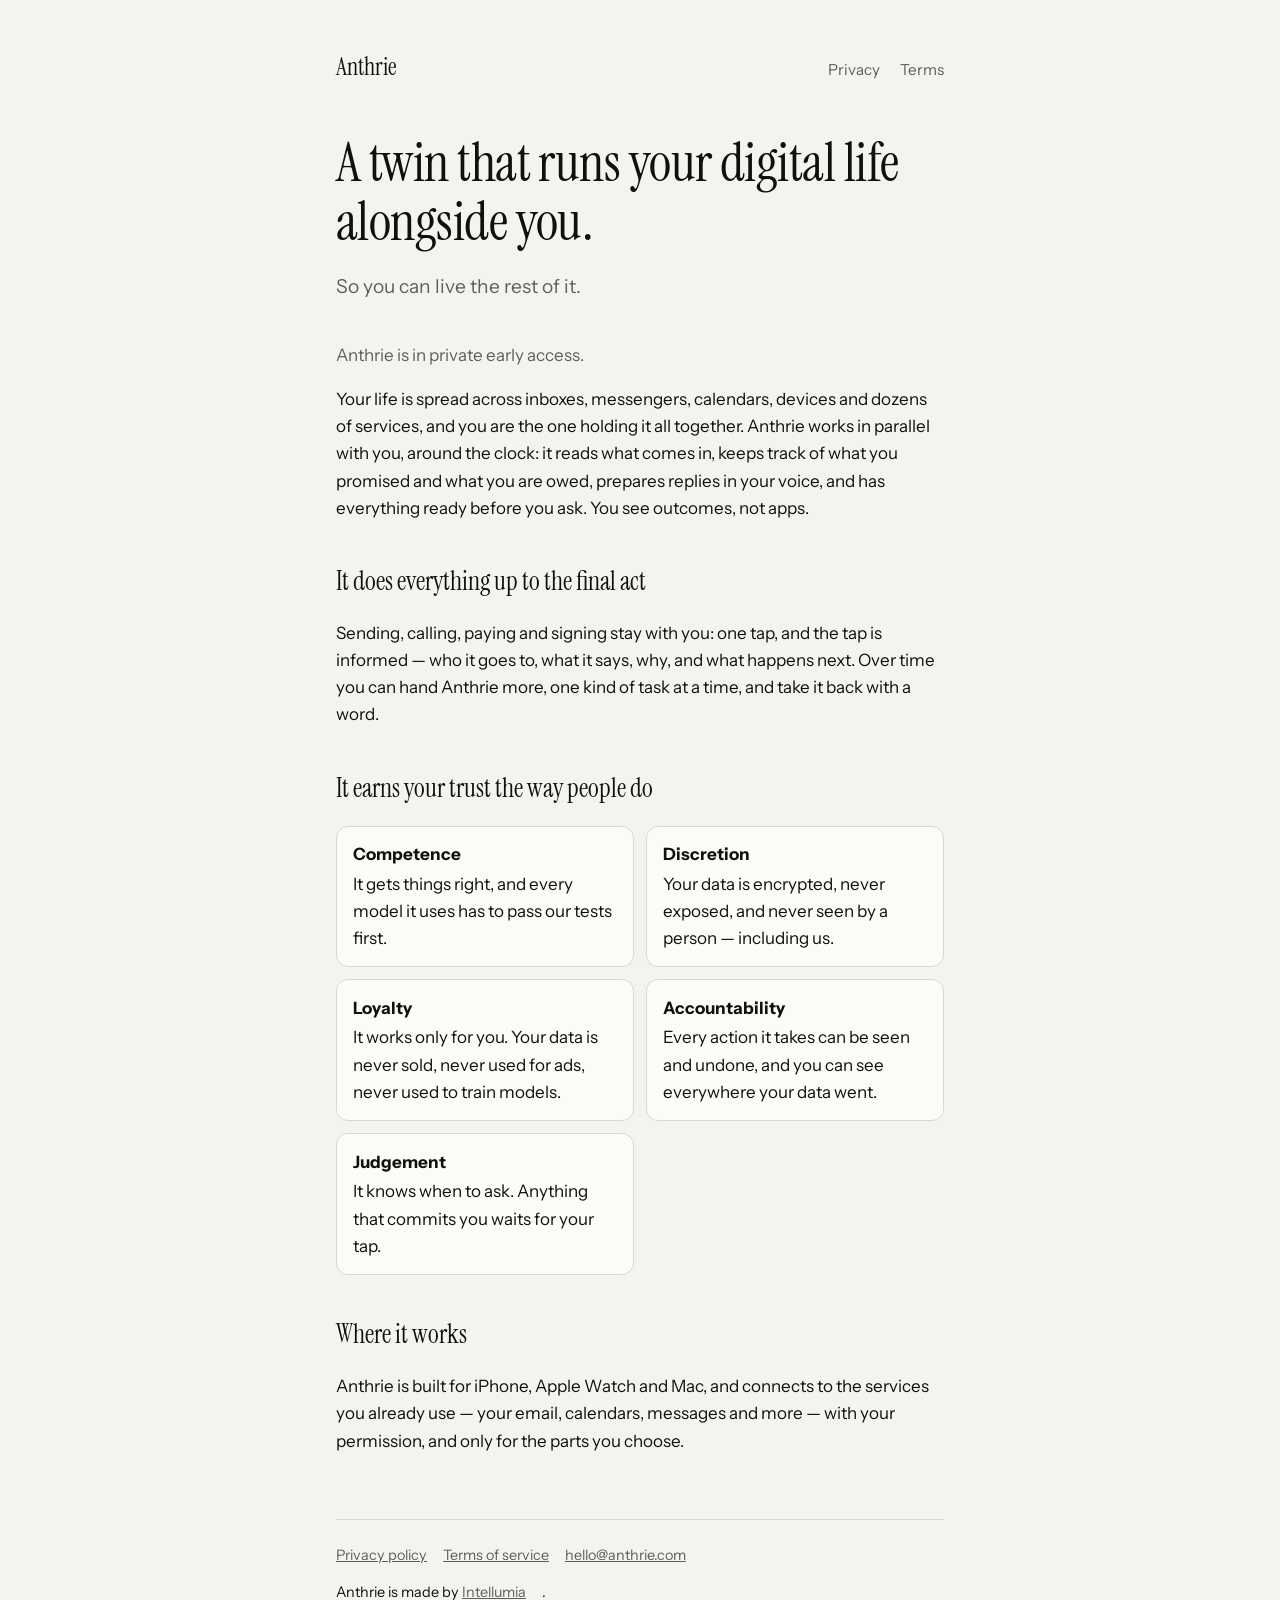
==== index.html @ 7c39e293 "anthrie.com: homepage, privacy policy and terms" ====
<!doctype html>
<html lang="en">
<head>
  <meta charset="utf-8">
  <meta name="viewport" content="width=device-width, initial-scale=1">
  <title>Anthrie</title>
  <meta name="description" content="Anthrie is a personal twin that runs your digital life alongside you, so you can live the rest of it.">
  <link rel="preconnect" href="https://fonts.googleapis.com">
  <link rel="preconnect" href="https://fonts.gstatic.com" crossorigin>
  <link href="https://fonts.googleapis.com/css2?family=Instrument+Sans:ital,wght@0,400..700;1,400..700&family=Instrument+Serif:ital@0;1&display=swap" rel="stylesheet">
  <link rel="stylesheet" href="style.css">
</head>
<body>
  <div class="wrap">
    <header class="site">
      <a class="name" href="/">Anthrie</a>
      <nav><a href="privacy.html">Privacy</a><a href="terms.html">Terms</a></nav>
    </header>

    <h1>A twin that runs your digital life alongside you.</h1>
    <p class="lede">So you can live the rest of it.</p>
    <p class="muted">Anthrie is in private early access.</p>

    <p>Your life is spread across inboxes, messengers, calendars, devices and dozens of services, and you are the one
      holding it all together. Anthrie works in parallel with you, around the clock: it reads what comes in, keeps track
      of what you promised and what you are owed, prepares replies in your voice, and has everything ready before you
      ask. You see outcomes, not apps.</p>

    <h2>It does everything up to the final act</h2>
    <p>Sending, calling, paying and signing stay with you: one tap, and the tap is informed — who it goes to, what it
      says, why, and what happens next. Over time you can hand Anthrie more, one kind of task at a time, and take it back
      with a word.</p>

    <h2>It earns your trust the way people do</h2>
    <ul class="pillars">
      <li><b>Competence</b>It gets things right, and every model it uses has to pass our tests first.</li>
      <li><b>Discretion</b>Your data is encrypted, never exposed, and never seen by a person — including us.</li>
      <li><b>Loyalty</b>It works only for you. Your data is never sold, never used for ads, never used to train models.</li>
      <li><b>Accountability</b>Every action it takes can be seen and undone, and you can see everywhere your data went.</li>
      <li><b>Judgement</b>It knows when to ask. Anything that commits you waits for your tap.</li>
    </ul>

    <h2>Where it works</h2>
    <p>Anthrie is built for iPhone, Apple Watch and Mac, and connects to the services you already use — your email,
      calendars, messages and more — with your permission, and only for the parts you choose.</p>

    <footer>
      <a href="privacy.html">Privacy policy</a><a href="terms.html">Terms of service</a><a href="mailto:hello@anthrie.com">hello@anthrie.com</a>
      <p>Anthrie is made by <a href="https://intellumia.com">Intellumia</a>.</p>
    </footer>
  </div>
</body>
</html>
---- style.css ----
:root {
  /* Anthrie, endorsed by Intellumia: Intellumia's type and base (Instrument Serif and Sans, #f4f4ef on #101010),
     Anthrie's own calm accent — Intellumia's deep green, never its acid green or purple. */
  --bg: #f4f4ef;
  --text: #101010;
  --muted: #5e5e5e;
  --line: #d9d9d2;
  --accent: #365e00;
  --card: #fbfbf7;
  --measure: 40rem;
  --serif: "Instrument Serif", ui-serif, Georgia, serif;
  --sans: "Instrument Sans", ui-sans-serif, -apple-system, BlinkMacSystemFont, "Segoe UI", sans-serif;
}
@media (prefers-color-scheme: dark) {
  :root:not([data-theme="light"]) {
    --bg: #101010;
    --text: #f4f4ef;
    --muted: #a3a39c;
    --line: #2a2a27;
    --accent: #a9cf6b;
    --card: #181816;
  }
}
:root[data-theme="dark"] {
  --bg: #101010;
  --text: #f4f4ef;
  --muted: #a3a39c;
  --line: #2a2a27;
  --accent: #a9cf6b;
  --card: #181816;
}
* { box-sizing: border-box; }
html { -webkit-text-size-adjust: 100%; }
body {
  margin: 0;
  background: var(--bg);
  color: var(--text);
  font: 17px/1.6 var(--sans);
}
.wrap { max-width: var(--measure); margin: 0 auto; padding: 3rem 1rem 4rem; }
header.site { display: flex; justify-content: space-between; align-items: baseline; margin-bottom: 3rem; }
header.site a.name { font-family: var(--serif); font-size: 1.5rem; color: var(--text); text-decoration: none; }
nav a { color: var(--muted); text-decoration: none; margin-left: 1.25rem; font-size: 0.95rem; }
nav a:hover, a:hover { color: var(--accent); }
a { color: var(--accent); }
h1 { font-family: var(--serif); font-size: clamp(2.4rem, 7vw, 3.4rem); line-height: 1.08; letter-spacing: -0.01em; margin: 0 0 1rem; font-weight: 400; }
h2 { font-family: var(--serif); font-size: 1.6rem; margin: 2.5rem 0 0.6rem; font-weight: 400; }
h3 { font-size: 1.02rem; margin: 1.5rem 0 0.4rem; }
p, li { color: var(--text); }
.lede { font-size: 1.2rem; color: var(--muted); margin-bottom: 2.5rem; }
.muted { color: var(--muted); }
ul { padding-left: 1.2rem; }
li { margin: 0.35rem 0; }
.pillars { display: grid; gap: 0.75rem; margin: 1rem 0 0; padding: 0; list-style: none; }
.pillars li { background: var(--card); border: 1px solid var(--line); border-radius: 12px; padding: 0.9rem 1rem; margin: 0; }
.pillars b { display: block; margin-bottom: 0.15rem; }
.draft { border: 1px dashed var(--line); border-radius: 10px; padding: 0.75rem 1rem; color: var(--muted); font-size: 0.92rem; margin-bottom: 2rem; }
footer { margin-top: 4rem; padding-top: 1.5rem; border-top: 1px solid var(--line); color: var(--muted); font-size: 0.9rem; }
footer a { color: var(--muted); margin-right: 1rem; }
@media (min-width: 640px) { .pillars { grid-template-columns: 1fr 1fr; } }
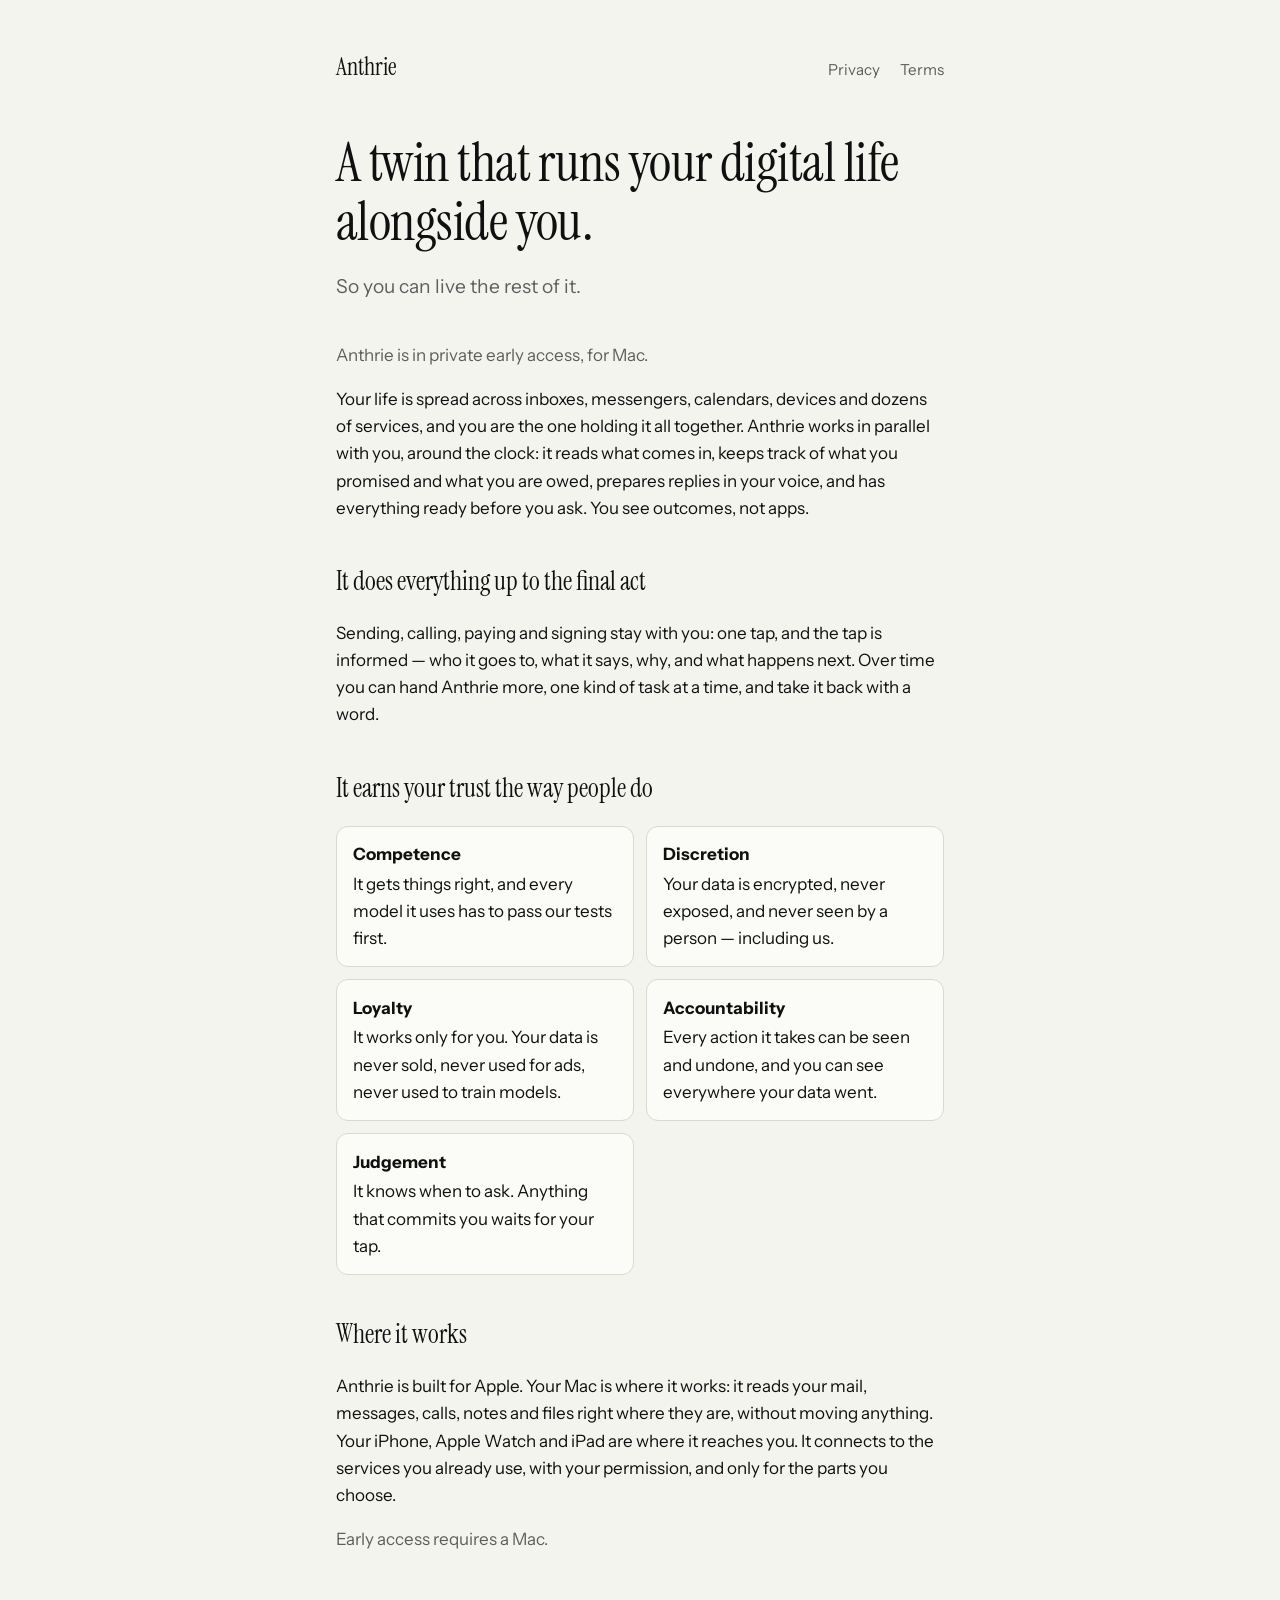
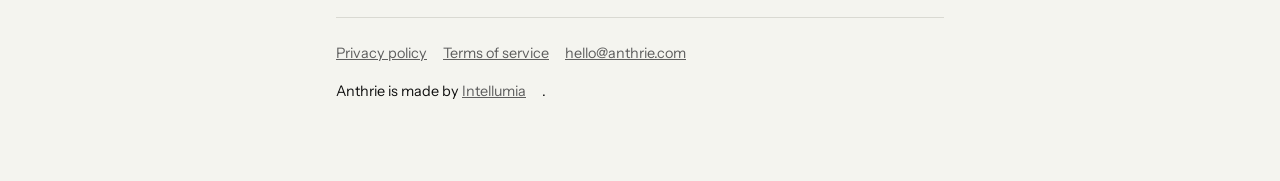
==== commit 0dc8ec31: "Mac first, iPad included, early access requires a Mac; the Data Protection Officer named" ====
--- a/index.html
+++ b/index.html
@@ -19,7 +19,7 @@
 
     <h1>A twin that runs your digital life alongside you.</h1>
     <p class="lede">So you can live the rest of it.</p>
-    <p class="muted">Anthrie is in private early access.</p>
+    <p class="muted">Anthrie is in private early access, for Mac.</p>
 
     <p>Your life is spread across inboxes, messengers, calendars, devices and dozens of services, and you are the one
       holding it all together. Anthrie works in parallel with you, around the clock: it reads what comes in, keeps track
@@ -41,8 +41,10 @@
     </ul>
 
     <h2>Where it works</h2>
-    <p>Anthrie is built for iPhone, Apple Watch and Mac, and connects to the services you already use — your email,
-      calendars, messages and more — with your permission, and only for the parts you choose.</p>
+    <p>Anthrie is built for Apple. Your Mac is where it works: it reads your mail, messages, calls, notes and files right
+      where they are, without moving anything. Your iPhone, Apple Watch and iPad are where it reaches you. It connects to
+      the services you already use, with your permission, and only for the parts you choose.</p>
+    <p class="muted">Early access requires a Mac.</p>
 
     <footer>
       <a href="privacy.html">Privacy policy</a><a href="terms.html">Terms of service</a><a href="mailto:hello@anthrie.com">hello@anthrie.com</a>
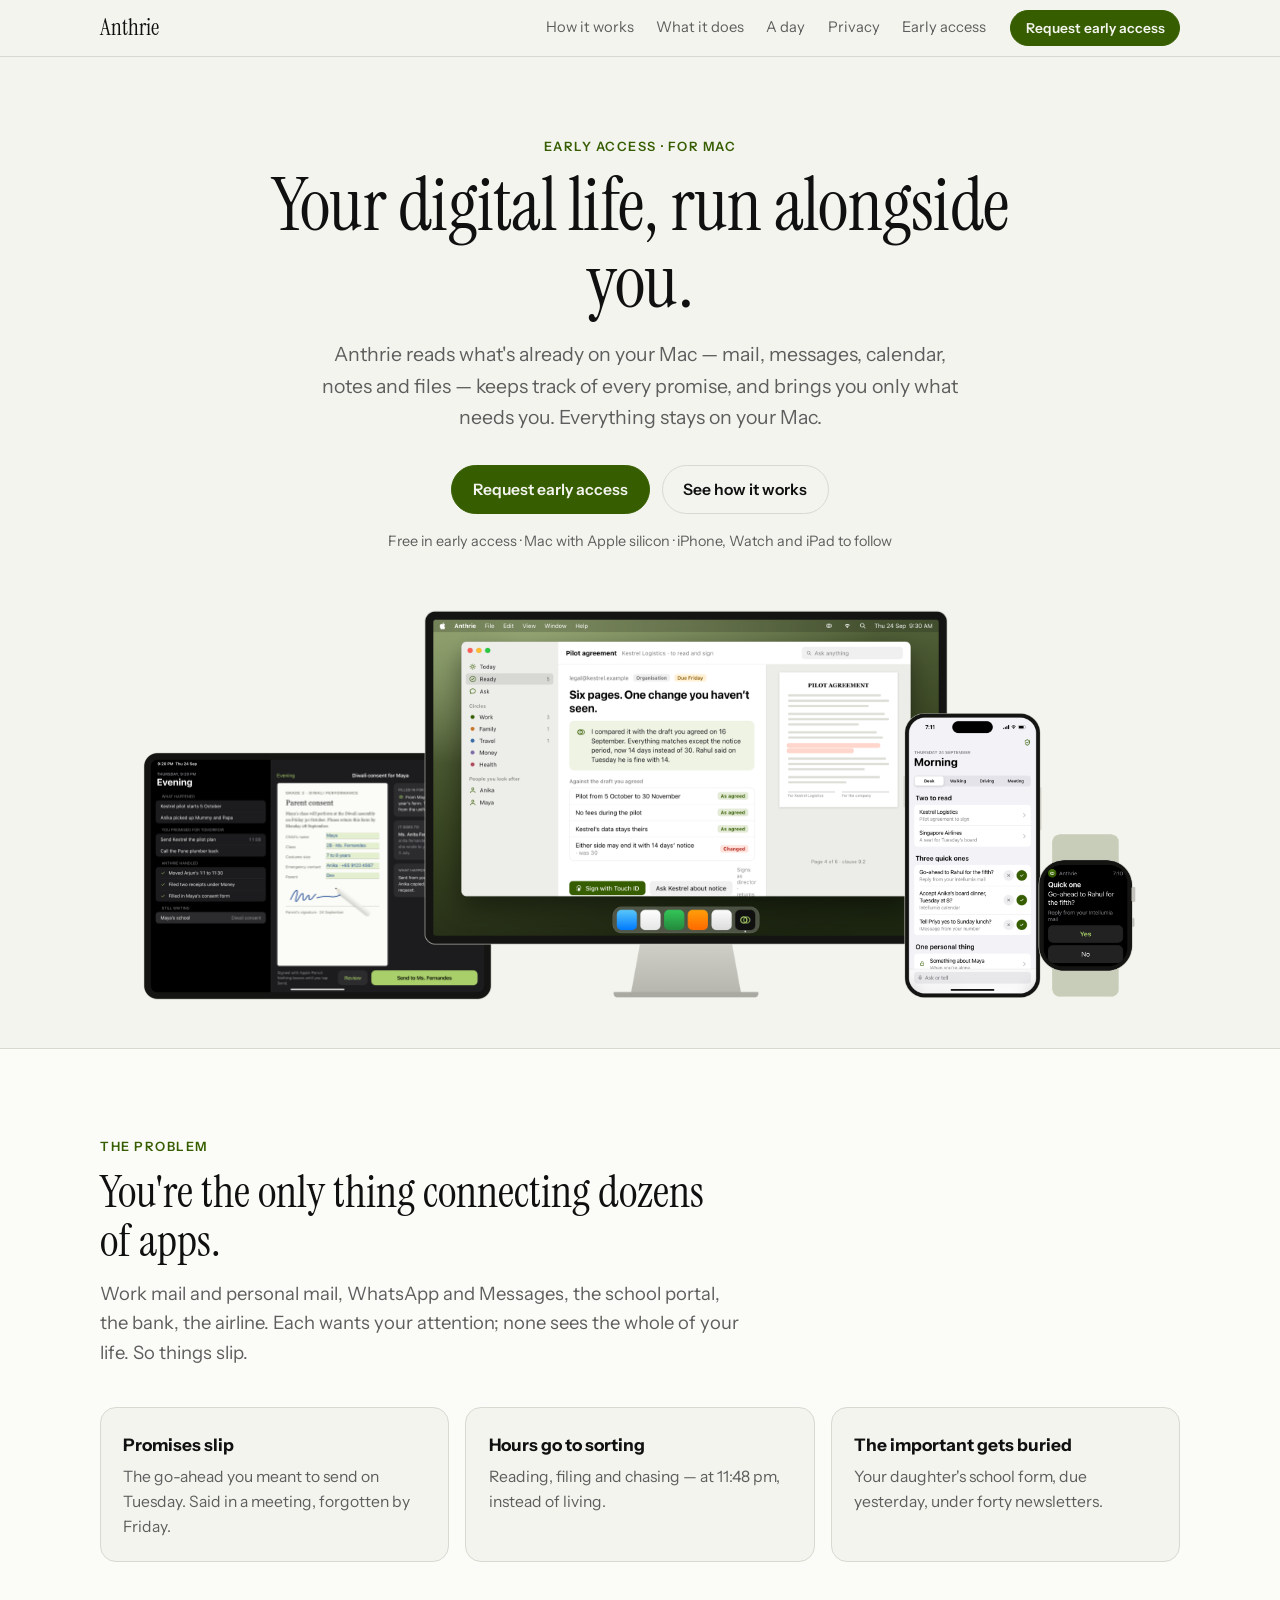
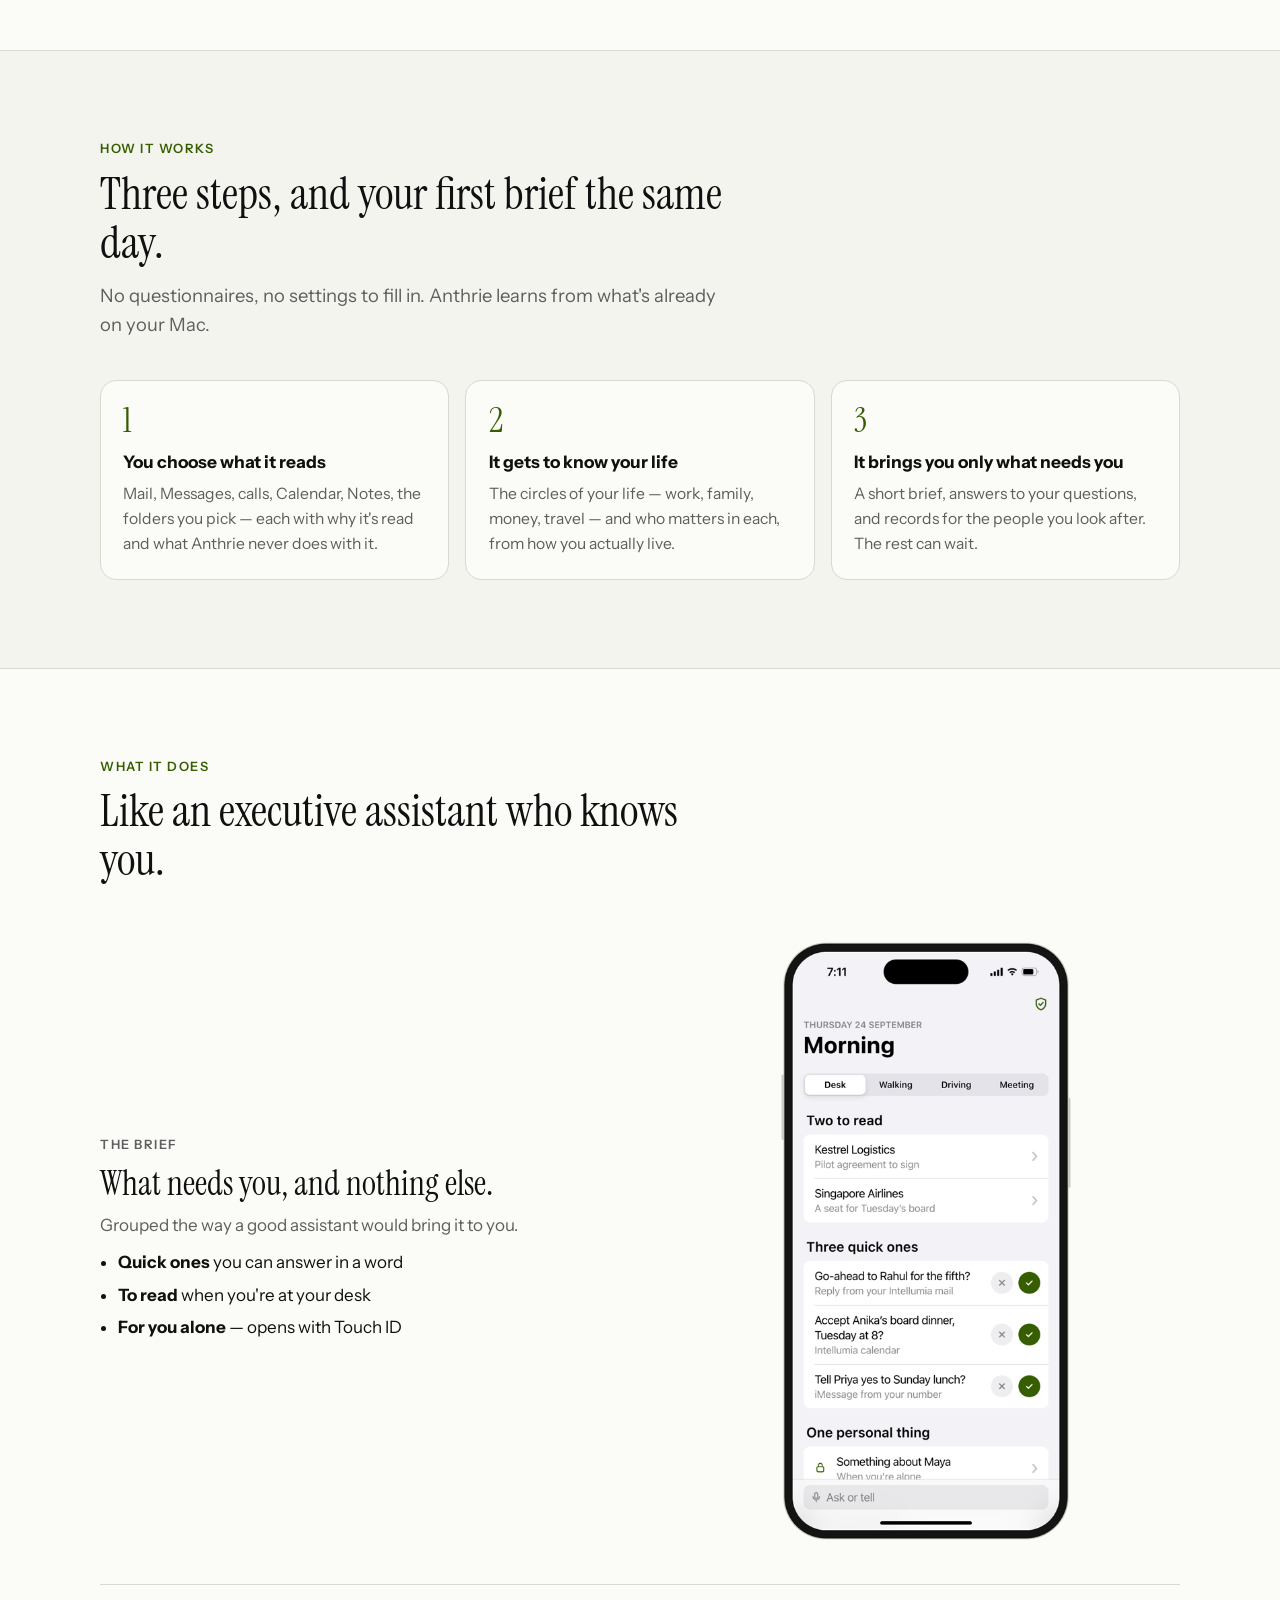
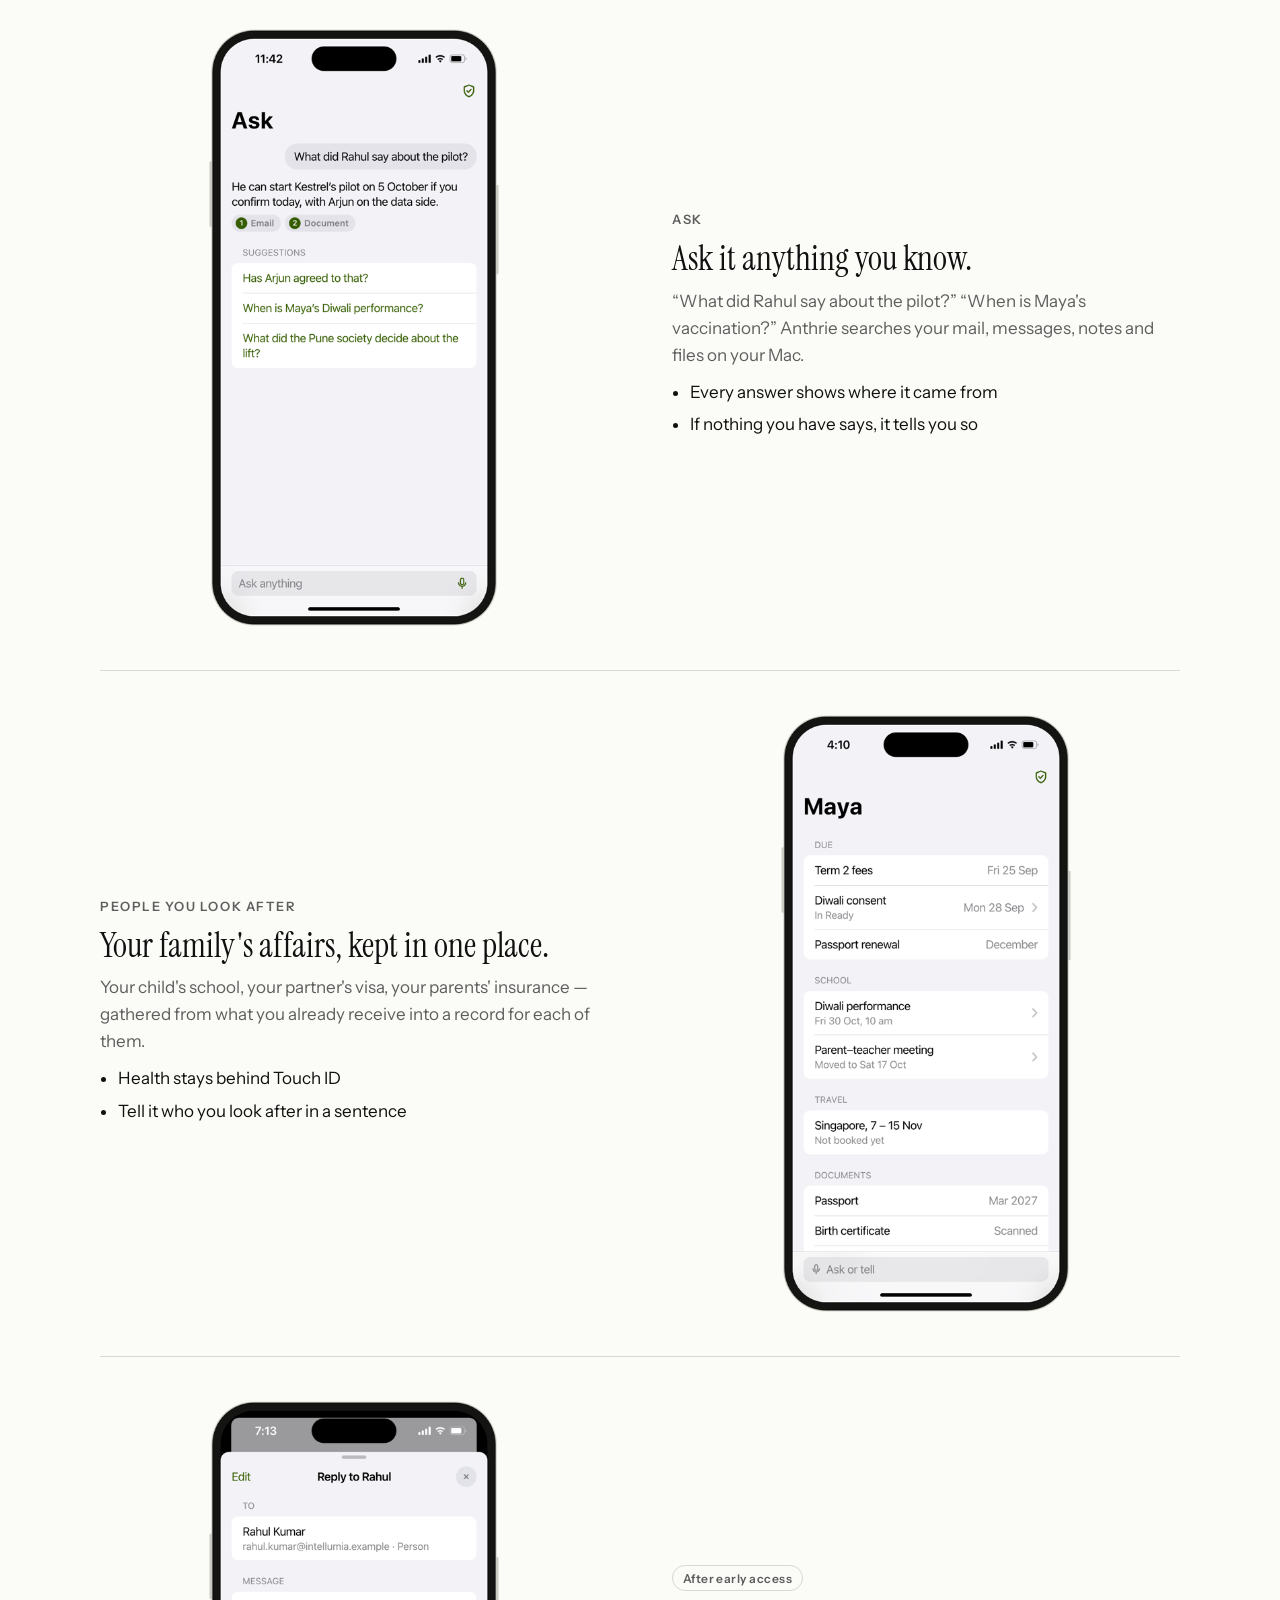
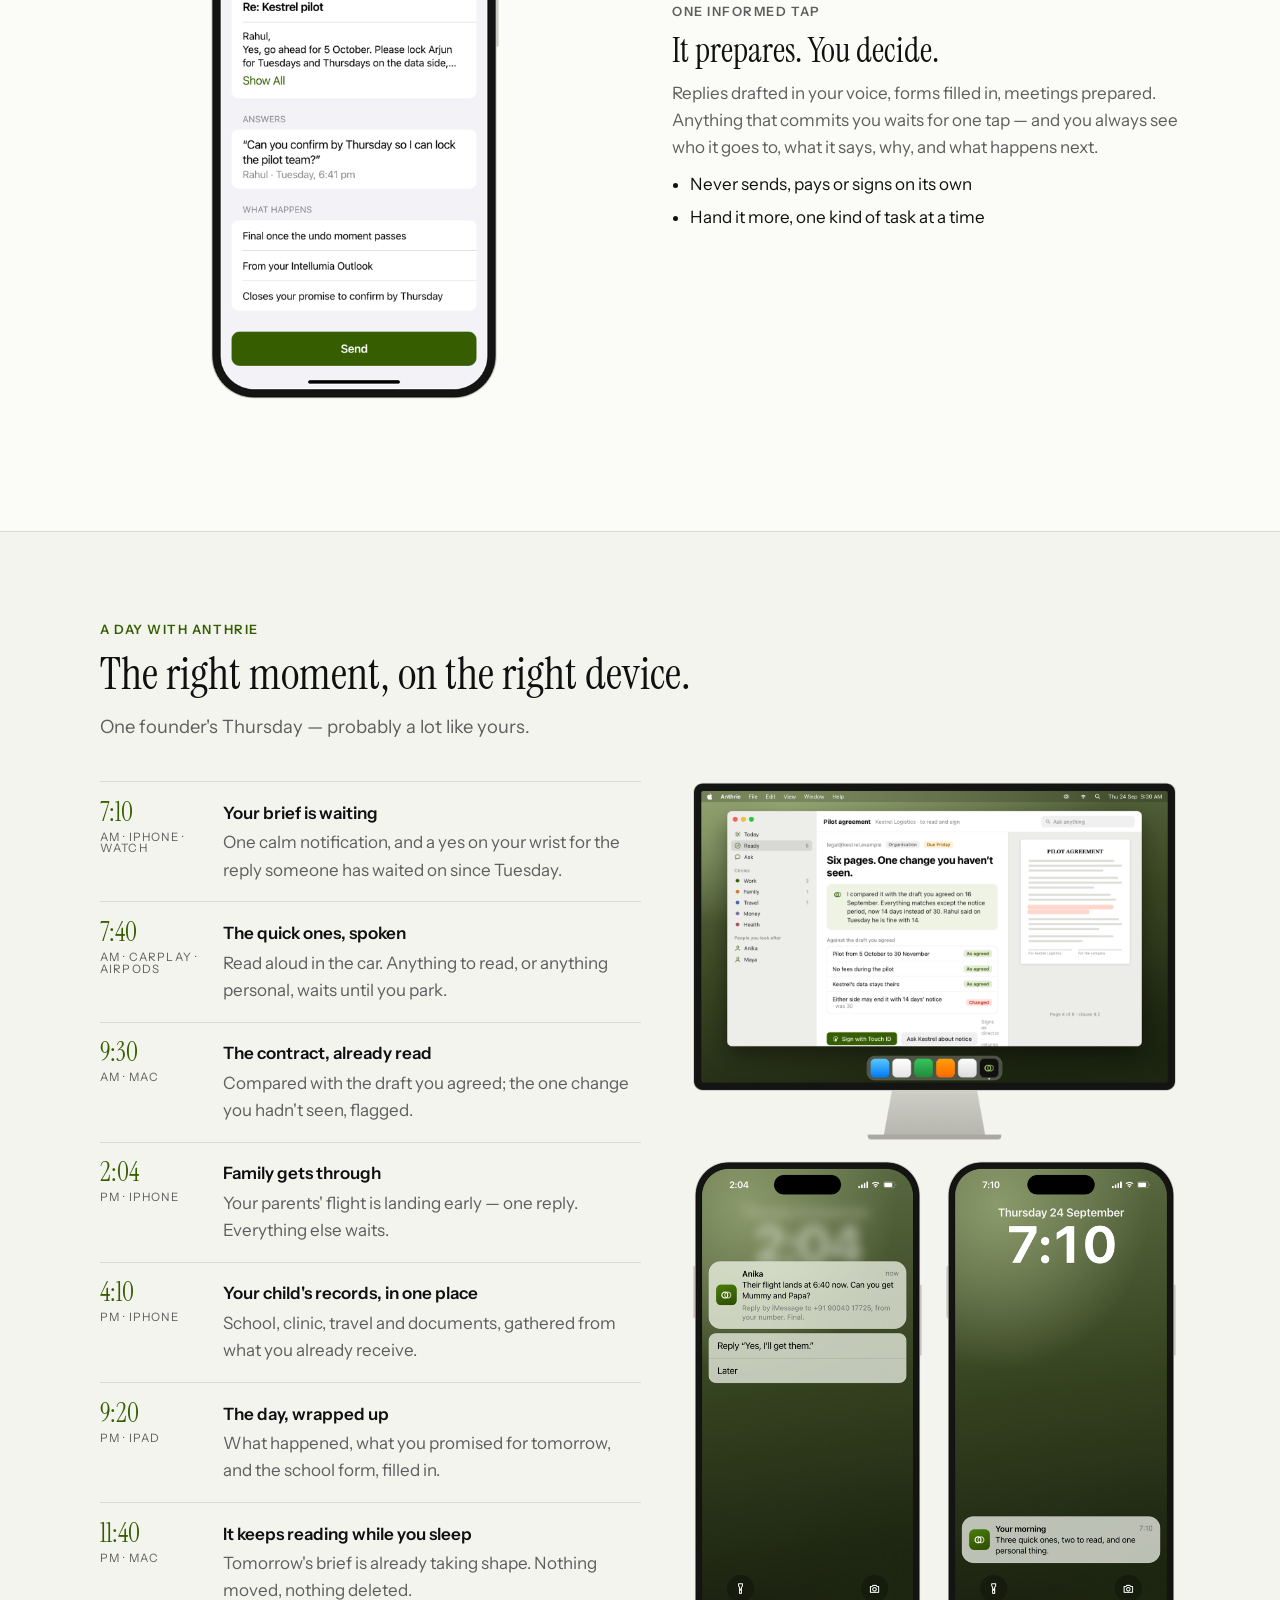
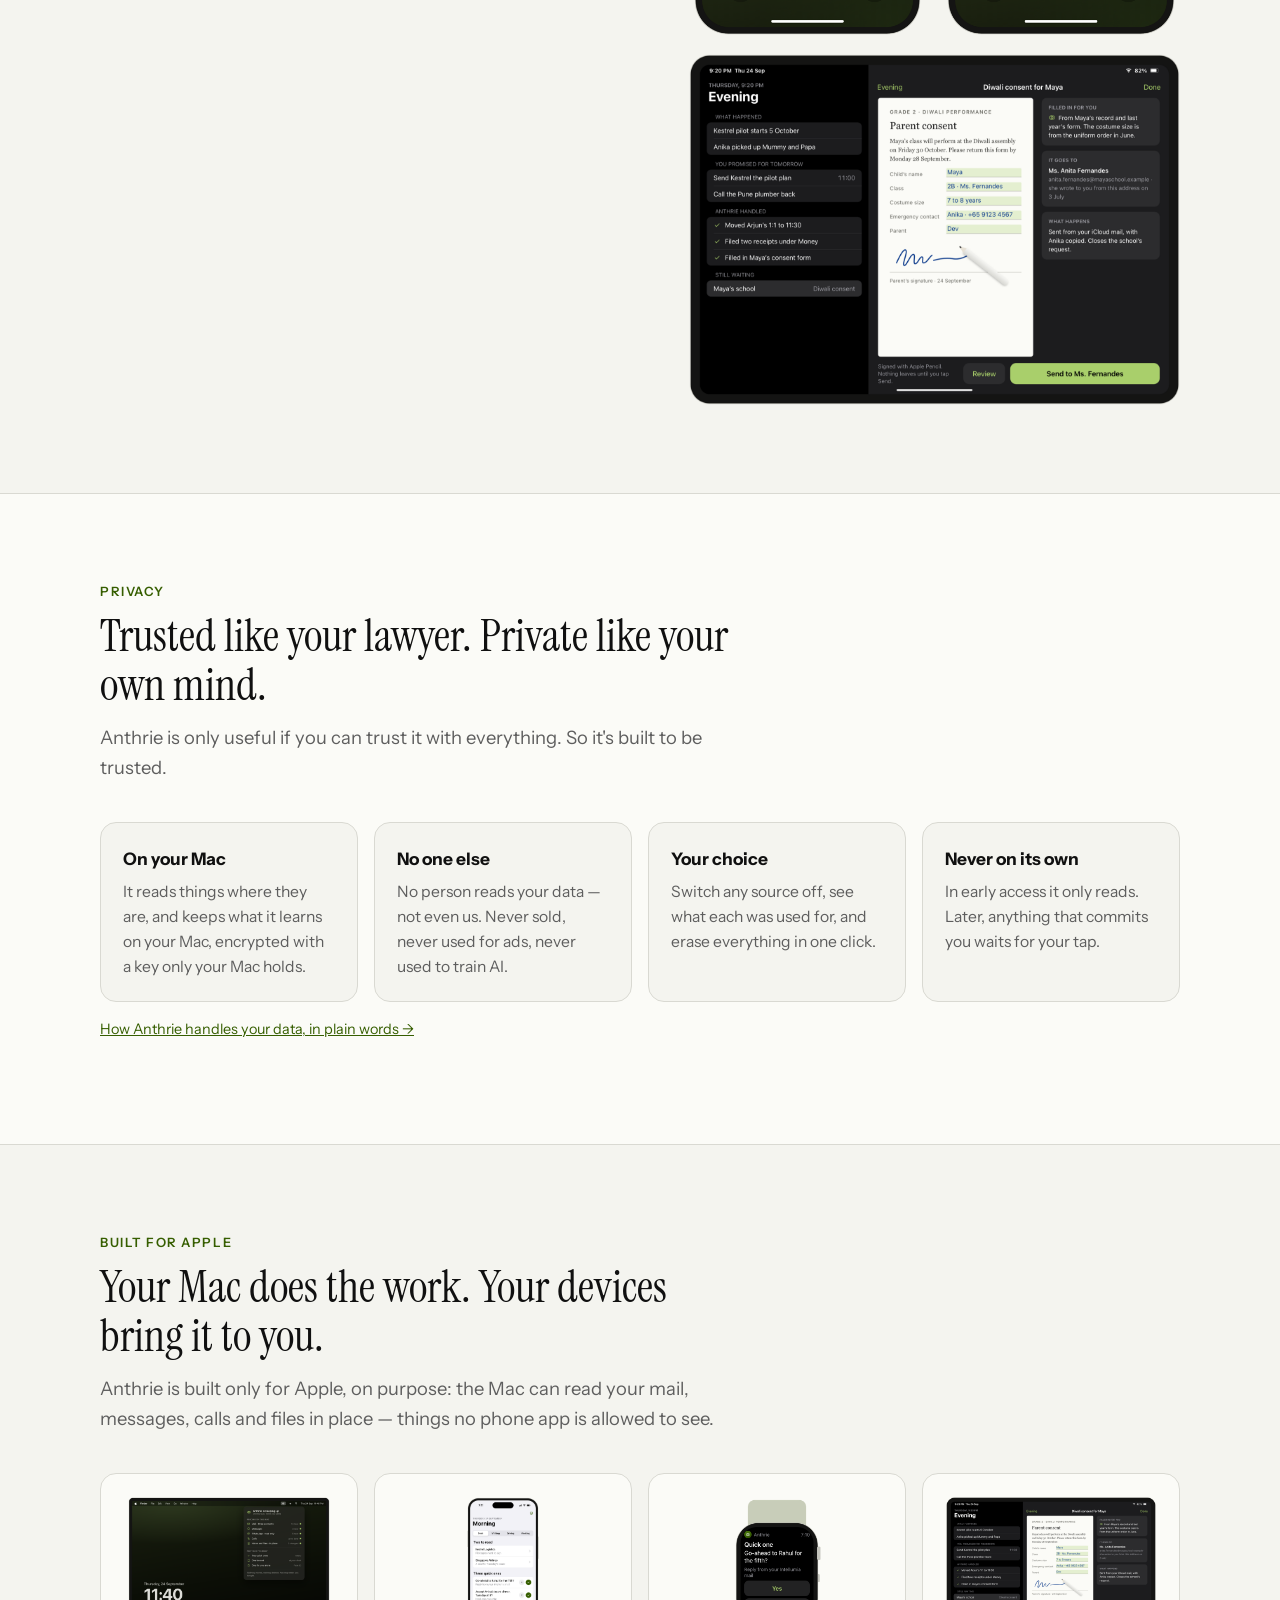
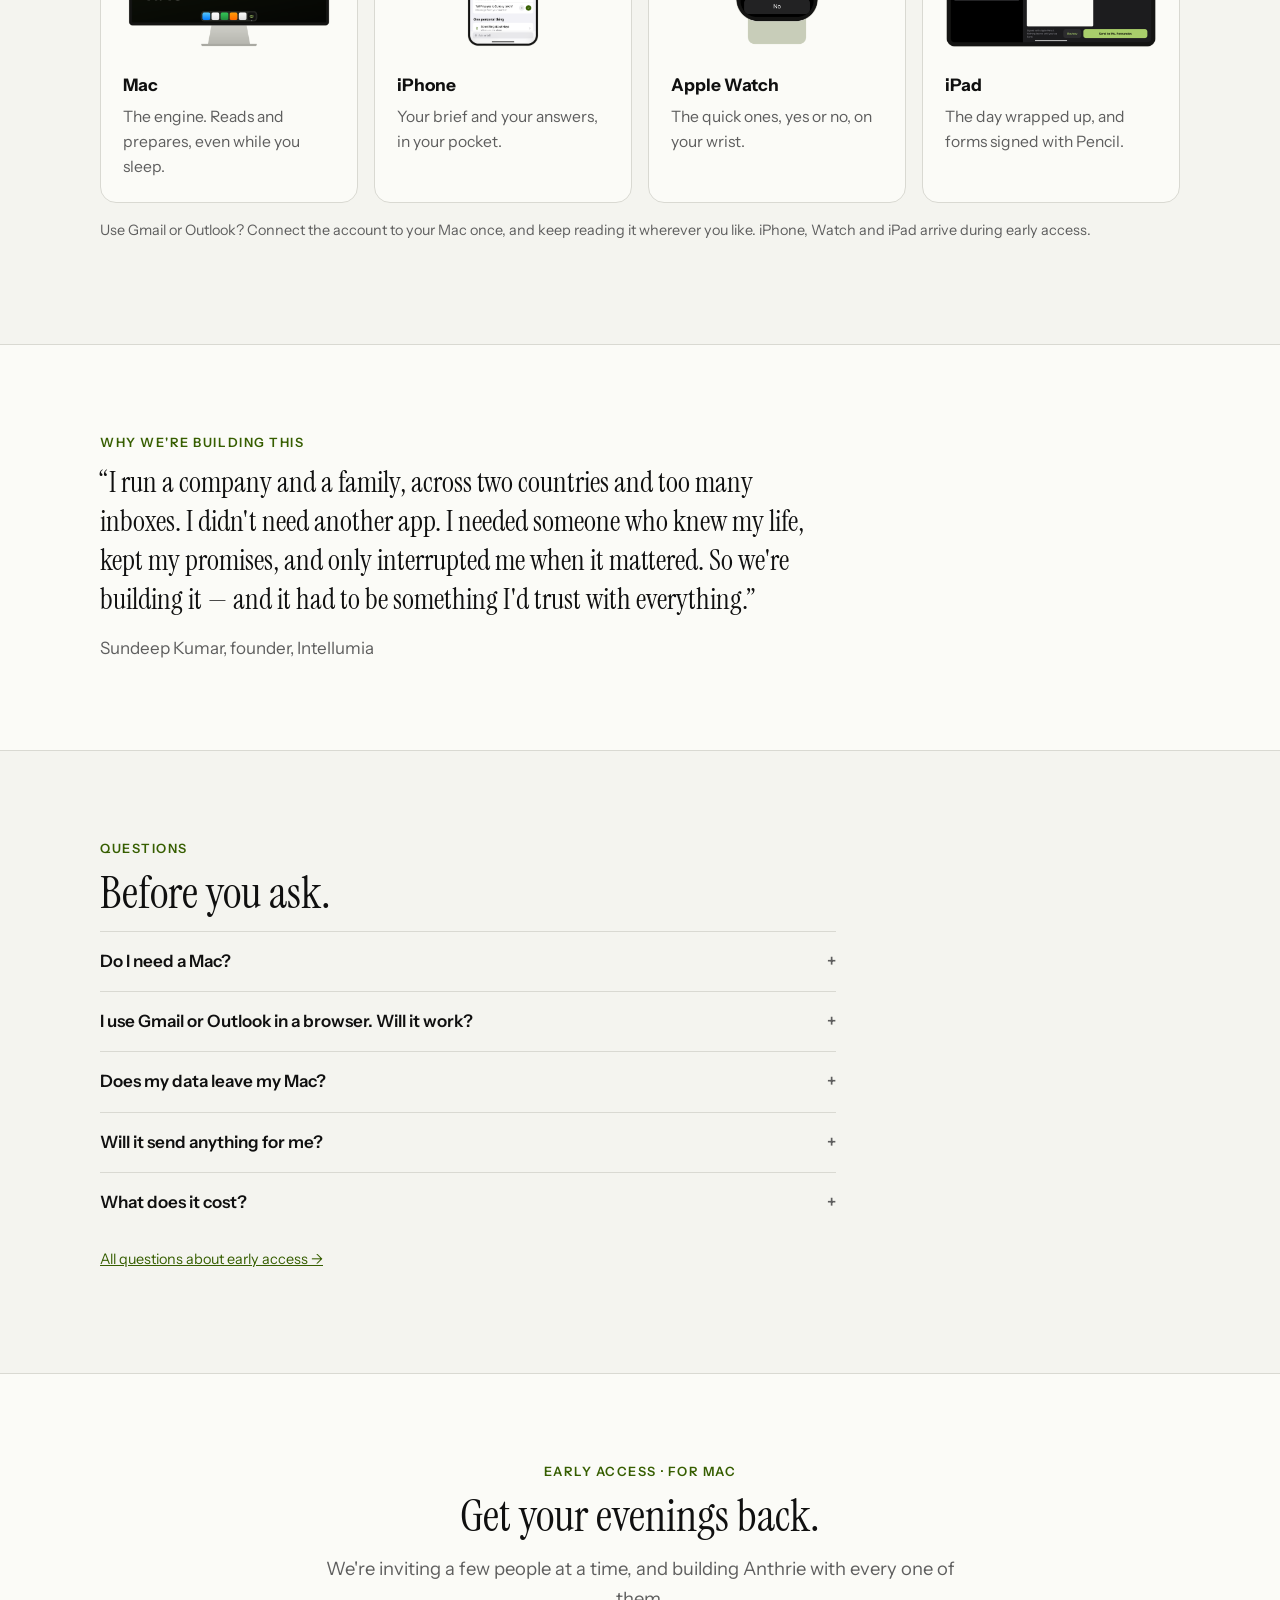
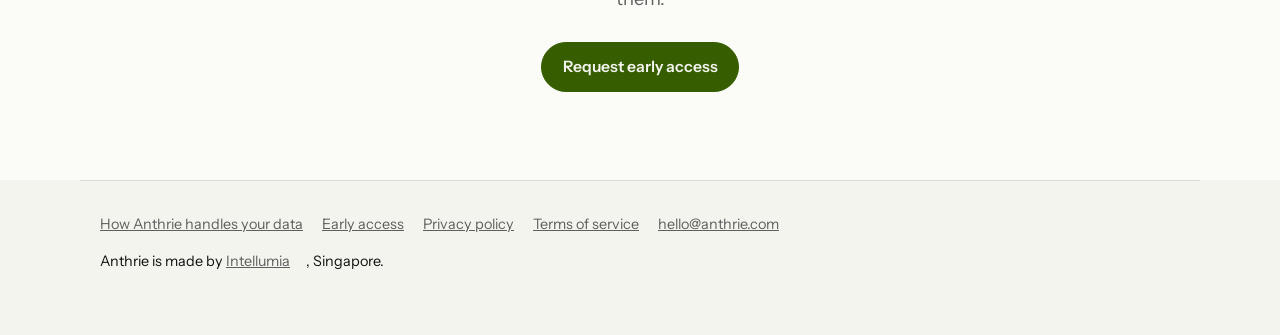
==== commit befd8b88: "anthrie.com: the product site — what Anthrie is, how it works, what it does, a day with it, privacy," ====
--- a/index.html
+++ b/index.html
@@ -3,53 +3,164 @@
 <head>
   <meta charset="utf-8">
   <meta name="viewport" content="width=device-width, initial-scale=1">
-  <title>Anthrie</title>
-  <meta name="description" content="Anthrie is a personal twin that runs your digital life alongside you, so you can live the rest of it.">
+  <title>Anthrie — your digital life, run alongside you</title>
+  <meta name="description" content="Anthrie reads what's already on your Mac — mail, messages, calendar, files — and brings you only what needs you. Early access for Mac.">
+  <meta property="og:title" content="Anthrie — your digital life, run alongside you">
+  <meta property="og:description" content="Anthrie reads what's already on your Mac — mail, messages, calendar, files — and brings you only what needs you. Early access for Mac.">
+  <meta property="og:image" content="https://anthrie.com/img/og.png">
+  <meta property="og:url" content="https://anthrie.com/">
+  <meta name="twitter:card" content="summary_large_image">
   <link rel="preconnect" href="https://fonts.googleapis.com">
   <link rel="preconnect" href="https://fonts.gstatic.com" crossorigin>
   <link href="https://fonts.googleapis.com/css2?family=Instrument+Sans:ital,wght@0,400..700;1,400..700&family=Instrument+Serif:ital@0;1&display=swap" rel="stylesheet">
-  <link rel="stylesheet" href="style.css">
+  <link rel="stylesheet" href="style.css?v=2">
 </head>
-<body>
-  <div class="wrap">
-    <header class="site">
-      <a class="name" href="/">Anthrie</a>
-      <nav><a href="privacy.html">Privacy</a><a href="terms.html">Terms</a></nav>
-    </header>
+<body class="site">
+  <header class="bar"><div class="c">
+    <a class="name" href="/">Anthrie</a>
+    <nav><a href="/#how">How it works</a><a href="/#features">What it does</a><a href="/#day">A day</a><a href="trust.html">Privacy</a><a href="early-access.html">Early access</a></nav>
+    <a class="btn small" href="mailto:hello@anthrie.com?subject=Early%20access%20to%20Anthrie&body=Hi%2C%0A%0AI%27d%20like%20early%20access%20to%20Anthrie.%0A%0A1.%20My%20Mac%20%28model%20and%20year%2C%20e.g.%20MacBook%20Air%20M2%2C%202023%29%3A%0A2.%20Where%20I%20read%20my%20mail%20%28Apple%20Mail%2C%20Gmail%20in%20a%20browser%2C%20Outlook%2C%20...%29%3A%0A3.%20I%20also%20use%20%28iPhone%20/%20Apple%20Watch%20/%20iPad%29%3A%0A%0AThanks%2C%0A">Request early access</a>
+  </div></header>
 
-    <h1>A twin that runs your digital life alongside you.</h1>
-    <p class="lede">So you can live the rest of it.</p>
-    <p class="muted">Anthrie is in private early access, for Mac.</p>
+  <section class="hero"><div class="c">
+    <p class="eyebrow">Early access · for Mac</p>
+    <h1>Your digital life, run alongside you.</h1>
+    <p class="lead">Anthrie reads what's already on your Mac — mail, messages, calendar, notes and files — keeps track of every promise, and brings you only what needs you. Everything stays on your Mac.</p>
+    <div class="actions"><a class="btn" href="mailto:hello@anthrie.com?subject=Early%20access%20to%20Anthrie&body=Hi%2C%0A%0AI%27d%20like%20early%20access%20to%20Anthrie.%0A%0A1.%20My%20Mac%20%28model%20and%20year%2C%20e.g.%20MacBook%20Air%20M2%2C%202023%29%3A%0A2.%20Where%20I%20read%20my%20mail%20%28Apple%20Mail%2C%20Gmail%20in%20a%20browser%2C%20Outlook%2C%20...%29%3A%0A3.%20I%20also%20use%20%28iPhone%20/%20Apple%20Watch%20/%20iPad%29%3A%0A%0AThanks%2C%0A">Request early access</a><a class="btn ghost" href="#how">See how it works</a></div>
+    <p class="note">Free in early access · Mac with Apple silicon · iPhone, Watch and iPad to follow</p>
+    <div class="family">
+      <img class="ipad" src="img/17-ipad-evening-consent.png" alt="Anthrie on iPad" loading="lazy">
+      <img class="mac" src="img/15-mac-desk-agreement.png" alt="Anthrie on Mac: an agreement compared with the draft you agreed" loading="lazy">
+      <img class="phone" src="img/02-brief-desk.png" alt="Anthrie on iPhone: the morning brief" loading="lazy">
+      <img class="watch" src="img/08-watch-quick-one.png" alt="Anthrie on Apple Watch: a quick yes or no" loading="lazy">
+    </div>
+  </div></section>
 
-    <p>Your life is spread across inboxes, messengers, calendars, devices and dozens of services, and you are the one
-      holding it all together. Anthrie works in parallel with you, around the clock: it reads what comes in, keeps track
-      of what you promised and what you are owed, prepares replies in your voice, and has everything ready before you
-      ask. You see outcomes, not apps.</p>
+  <section class="s alt"><div class="c">
+    <p class="eyebrow">The problem</p>
+    <h2>You're the only thing connecting dozens of apps.</h2>
+    <p class="lead">Work mail and personal mail, WhatsApp and Messages, the school portal, the bank, the airline. Each wants your attention; none sees the whole of your life. So things slip.</p>
+    <div class="cards three">
+      <div class="card"><h3>Promises slip</h3><p>The go-ahead you meant to send on Tuesday. Said in a meeting, forgotten by Friday.</p></div>
+      <div class="card"><h3>Hours go to sorting</h3><p>Reading, filing and chasing — at 11:48 pm, instead of living.</p></div>
+      <div class="card"><h3>The important gets buried</h3><p>Your daughter's school form, due yesterday, under forty newsletters.</p></div>
+    </div>
+  </div></section>
 
-    <h2>It does everything up to the final act</h2>
-    <p>Sending, calling, paying and signing stay with you: one tap, and the tap is informed — who it goes to, what it
-      says, why, and what happens next. Over time you can hand Anthrie more, one kind of task at a time, and take it back
-      with a word.</p>
+  <section class="s" id="how"><div class="c">
+    <p class="eyebrow">How it works</p>
+    <h2>Three steps, and your first brief the same day.</h2>
+    <p class="lead">No questionnaires, no settings to fill in. Anthrie learns from what's already on your Mac.</p>
+    <div class="cards three">
+      <div class="card"><span class="n">1</span><h3>You choose what it reads</h3><p>Mail, Messages, calls, Calendar, Notes, the folders you pick — each with why it's read and what Anthrie never does with it.</p></div>
+      <div class="card"><span class="n">2</span><h3>It gets to know your life</h3><p>The circles of your life — work, family, money, travel — and who matters in each, from how you actually live.</p></div>
+      <div class="card"><span class="n">3</span><h3>It brings you only what needs you</h3><p>A short brief, answers to your questions, and records for the people you look after. The rest can wait.</p></div>
+    </div>
+  </div></section>
 
-    <h2>It earns your trust the way people do</h2>
-    <ul class="pillars">
-      <li><b>Competence</b>It gets things right, and every model it uses has to pass our tests first.</li>
-      <li><b>Discretion</b>Your data is encrypted, never exposed, and never seen by a person — including us.</li>
-      <li><b>Loyalty</b>It works only for you. Your data is never sold, never used for ads, never used to train models.</li>
-      <li><b>Accountability</b>Every action it takes can be seen and undone, and you can see everywhere your data went.</li>
-      <li><b>Judgement</b>It knows when to ask. Anything that commits you waits for your tap.</li>
-    </ul>
+  <section class="s alt" id="features"><div class="c">
+    <p class="eyebrow">What it does</p>
+    <h2>Like an executive assistant who knows you.</h2>
+      <div class="feature">
+        <div class="text"><p class="eyebrow">The brief</p><h3>What needs you, and nothing else.</h3><p>Grouped the way a good assistant would bring it to you.</p><ul><li><b>Quick ones</b> you can answer in a word</li><li><b>To read</b> when you're at your desk</li><li><b>For you alone</b> — opens with Touch ID</li></ul></div>
+        <div class="shot"><img src="img/02-brief-desk.png" alt="The morning brief" loading="lazy"></div>
+      </div>
+      <div class="feature flip">
+        <div class="text"><p class="eyebrow">Ask</p><h3>Ask it anything you know.</h3><p>“What did Rahul say about the pilot?” “When is Maya's vaccination?” Anthrie searches your mail, messages, notes and files on your Mac.</p><ul><li>Every answer shows where it came from</li><li>If nothing you have says, it tells you so</li></ul></div>
+        <div class="shot"><img src="img/09-ask-sourced-answer.png" alt="Ask, with an answer and its sources" loading="lazy"></div>
+      </div>
+      <div class="feature">
+        <div class="text"><p class="eyebrow">People you look after</p><h3>Your family's affairs, kept in one place.</h3><p>Your child's school, your partner's visa, your parents' insurance — gathered from what you already receive into a record for each of them.</p><ul><li>Health stays behind Touch ID</li><li>Tell it who you look after in a sentence</li></ul></div>
+        <div class="shot"><img src="img/10-maya-record.png" alt="A child's record: school, travel, documents" loading="lazy"></div>
+      </div>
+      <div class="feature flip">
+        <div class="text"><span class="tag">After early access</span><p class="eyebrow">One informed tap</p><h3>It prepares. You decide.</h3><p>Replies drafted in your voice, forms filled in, meetings prepared. Anything that commits you waits for one tap — and you always see who it goes to, what it says, why, and what happens next.</p><ul><li>Never sends, pays or signs on its own</li><li>Hand it more, one kind of task at a time</li></ul></div>
+        <div class="shot"><img src="img/05-ready-sheet.png" alt="A reply ready to send, with who, what, why and what happens" loading="lazy"></div>
+      </div>
+  </div></section>
 
-    <h2>Where it works</h2>
-    <p>Anthrie is built for Apple. Your Mac is where it works: it reads your mail, messages, calls, notes and files right
-      where they are, without moving anything. Your iPhone, Apple Watch and iPad are where it reaches you. It connects to
-      the services you already use, with your permission, and only for the parts you choose.</p>
-    <p class="muted">Early access requires a Mac.</p>
+  <section class="s" id="day"><div class="c">
+    <p class="eyebrow">A day with Anthrie</p>
+    <h2>The right moment, on the right device.</h2>
+    <p class="lead">One founder's Thursday — probably a lot like yours.</p>
+    <div class="daygrid">
+      <ol class="timeline">
+        <li><div class="t">7:10<small>am · iPhone · Watch</small></div><div><b>Your brief is waiting</b><span>One calm notification, and a yes on your wrist for the reply someone has waited on since Tuesday.</span></div></li>
+        <li><div class="t">7:40<small>am · CarPlay · AirPods</small></div><div><b>The quick ones, spoken</b><span>Read aloud in the car. Anything to read, or anything personal, waits until you park.</span></div></li>
+        <li><div class="t">9:30<small>am · Mac</small></div><div><b>The contract, already read</b><span>Compared with the draft you agreed; the one change you hadn't seen, flagged.</span></div></li>
+        <li><div class="t">2:04<small>pm · iPhone</small></div><div><b>Family gets through</b><span>Your parents' flight is landing early — one reply. Everything else waits.</span></div></li>
+        <li><div class="t">4:10<small>pm · iPhone</small></div><div><b>Your child's records, in one place</b><span>School, clinic, travel and documents, gathered from what you already receive.</span></div></li>
+        <li><div class="t">9:20<small>pm · iPad</small></div><div><b>The day, wrapped up</b><span>What happened, what you promised for tomorrow, and the school form, filled in.</span></div></li>
+        <li><div class="t">11:40<small>pm · Mac</small></div><div><b>It keeps reading while you sleep</b><span>Tomorrow's brief is already taking shape. Nothing moved, nothing deleted.</span></div></li>
+      </ol>
+      <div class="pics">
+        <img class="wide" src="img/15-mac-desk-agreement.png" alt="9:30 am on Mac: the contract, already read" loading="lazy">
+        <img src="img/07-interruption-iphone.png" alt="2:04 pm on iPhone: family gets through" loading="lazy">
+        <img src="img/01-lock-screen.png" alt="7:10 am on iPhone: the brief" loading="lazy">
+        <img class="wide" src="img/17-ipad-evening-consent.png" alt="9:20 pm on iPad: the day wrapped up" loading="lazy">
+      </div>
+    </div>
+  </div></section>
 
-    <footer>
-      <a href="privacy.html">Privacy policy</a><a href="terms.html">Terms of service</a><a href="mailto:hello@anthrie.com">hello@anthrie.com</a>
-      <p>Anthrie is made by <a href="https://intellumia.com">Intellumia</a>.</p>
-    </footer>
-  </div>
+  <section class="s alt" id="privacy"><div class="c">
+    <p class="eyebrow">Privacy</p>
+    <h2>Trusted like your lawyer. Private like your own mind.</h2>
+    <p class="lead">Anthrie is only useful if you can trust it with everything. So it's built to be trusted.</p>
+    <div class="cards four">
+      <div class="card"><h3>On your Mac</h3><p>It reads things where they are, and keeps what it learns on your Mac, encrypted with a key only your Mac holds.</p></div>
+      <div class="card"><h3>No one else</h3><p>No person reads your data — not even us. Never sold, never used for ads, never used to train AI.</p></div>
+      <div class="card"><h3>Your choice</h3><p>Switch any source off, see what each was used for, and erase everything in one click.</p></div>
+      <div class="card"><h3>Never on its own</h3><p>In early access it only reads. Later, anything that commits you waits for your tap.</p></div>
+    </div>
+    <p class="fine"><a href="trust.html">How Anthrie handles your data, in plain words →</a></p>
+  </div></section>
+
+  <section class="s" id="apple"><div class="c">
+    <p class="eyebrow">Built for Apple</p>
+    <h2>Your Mac does the work. Your devices bring it to you.</h2>
+    <p class="lead">Anthrie is built only for Apple, on purpose: the Mac can read your mail, messages, calls and files in place — things no phone app is allowed to see.</p>
+    <div class="devices">
+      <div class="card"><img src="img/16-mac-night-menu-bar.png" alt="Mac" loading="lazy"><h3>Mac</h3><p>The engine. Reads and prepares, even while you sleep.</p></div>
+      <div class="card"><img src="img/02-brief-desk.png" alt="iPhone" loading="lazy"><h3>iPhone</h3><p>Your brief and your answers, in your pocket.</p></div>
+      <div class="card"><img src="img/08-watch-quick-one.png" alt="Apple Watch" loading="lazy"><h3>Apple Watch</h3><p>The quick ones, yes or no, on your wrist.</p></div>
+      <div class="card"><img src="img/17-ipad-evening-consent.png" alt="iPad" loading="lazy"><h3>iPad</h3><p>The day wrapped up, and forms signed with Pencil.</p></div>
+    </div>
+    <p class="fine">Use Gmail or Outlook? Connect the account to your Mac once, and keep reading it wherever you like. iPhone, Watch and iPad arrive during early access.</p>
+  </div></section>
+
+  <section class="s alt"><div class="c founder">
+    <p class="eyebrow">Why we're building this</p>
+    <blockquote>“I run a company and a family, across two countries and too many inboxes. I didn't need another app. I needed someone who knew my life, kept my promises, and only interrupted me when it mattered. So we're building it — and it had to be something I'd trust with everything.”</blockquote>
+    <cite>Sundeep Kumar, founder, Intellumia</cite>
+  </div></section>
+
+  <section class="s" id="faq"><div class="c">
+    <p class="eyebrow">Questions</p>
+    <h2>Before you ask.</h2>
+    <div class="faq">
+      <details><summary>Do I need a Mac?</summary><p>Yes. Early access runs on a Mac with Apple silicon (M1 or later) on macOS 26. iPhone, Apple Watch and iPad follow.</p></details>
+      <details><summary>I use Gmail or Outlook in a browser. Will it work?</summary><p>Yes. Add the account to your Mac once (System Settings › Internet Accounts) and keep reading it wherever you like. Your Mac keeps a copy Anthrie can read.</p></details>
+      <details><summary>Does my data leave my Mac?</summary><p>No. In early access everything stays on your Mac, encrypted. Anthrie uses Apple's on-device model; no server of ours sees your data.</p></details>
+      <details><summary>Will it send anything for me?</summary><p>Not in early access — it only reads. It never sends, pays, signs or deletes.</p></details>
+      <details><summary>What does it cost?</summary><p>Early access is free.</p></details>
+    </div>
+    <p class="fine"><a href="early-access.html">All questions about early access →</a></p>
+  </div></section>
+
+  <section class="s alt cta"><div class="c">
+    <p class="eyebrow">Early access · for Mac</p>
+    <h2>Get your evenings back.</h2>
+    <p class="lead">We're inviting a few people at a time, and building Anthrie with every one of them.</p>
+    <a class="btn" href="mailto:hello@anthrie.com?subject=Early%20access%20to%20Anthrie&body=Hi%2C%0A%0AI%27d%20like%20early%20access%20to%20Anthrie.%0A%0A1.%20My%20Mac%20%28model%20and%20year%2C%20e.g.%20MacBook%20Air%20M2%2C%202023%29%3A%0A2.%20Where%20I%20read%20my%20mail%20%28Apple%20Mail%2C%20Gmail%20in%20a%20browser%2C%20Outlook%2C%20...%29%3A%0A3.%20I%20also%20use%20%28iPhone%20/%20Apple%20Watch%20/%20iPad%29%3A%0A%0AThanks%2C%0A">Request early access</a>
+  </div></section>
+
+  <footer>
+    <a href="trust.html">How Anthrie handles your data</a>
+    <a href="early-access.html">Early access</a>
+    <a href="privacy.html">Privacy policy</a>
+    <a href="terms.html">Terms of service</a>
+    <a href="mailto:hello@anthrie.com">hello@anthrie.com</a>
+    <p>Anthrie is made by <a href="https://intellumia.com">Intellumia</a>, Singapore.</p>
+  </footer>
 </body>
 </html>
--- a/style.css
+++ b/style.css
@@ -58,3 +58,105 @@
 footer { margin-top: 4rem; padding-top: 1.5rem; border-top: 1px solid var(--line); color: var(--muted); font-size: 0.9rem; }
 footer a { color: var(--muted); margin-right: 1rem; }
 @media (min-width: 640px) { .pillars { grid-template-columns: 1fr 1fr; } }
+
+/* ---------- The site (index.html, trust.html, early-access.html) ----------
+   A product site, not a deck: the first screen says what Anthrie is; after it, labelled sections you can scan or jump to.
+   One calm theme (it follows the reader's appearance), one type scale, consistent section heads. */
+body.site { font-size: 17px; line-height: 1.6; }
+.c { max-width: 70rem; margin: 0 auto; padding: 0 1.25rem; }
+.site .bar { position: sticky; top: 0; z-index: 10; backdrop-filter: saturate(1.6) blur(18px); -webkit-backdrop-filter: saturate(1.6) blur(18px);
+  background: color-mix(in srgb, var(--bg) 85%, transparent); border-bottom: 1px solid var(--line); }
+.site .bar .c { display: flex; align-items: center; gap: 1.5rem; height: 3.5rem; }
+.site .bar .name { font-family: var(--serif); font-size: 1.45rem; color: var(--text); text-decoration: none; margin-right: auto; }
+.site .bar nav a { color: var(--muted); text-decoration: none; font-size: 0.92rem; margin: 0; }
+.site .bar nav { display: flex; gap: 1.4rem; }
+.site .bar nav a:hover { color: var(--text); }
+.btn { display: inline-block; background: var(--accent); color: var(--bg) !important; text-decoration: none; border-radius: 999px;
+  padding: 0.7rem 1.3rem; font-weight: 600; font-size: 0.98rem; border: 1px solid var(--accent); }
+.btn:hover { filter: brightness(1.08); }
+.btn.ghost { background: transparent; color: var(--text) !important; border-color: var(--line); }
+.btn.small { padding: 0.38rem 0.9rem; font-size: 0.86rem; }
+section.s { padding: 5.5rem 0; border-top: 1px solid var(--line); }
+section.s.alt { background: var(--card); }
+.eyebrow { font-size: 0.8rem; letter-spacing: 0.12em; text-transform: uppercase; font-weight: 600; color: var(--accent); margin: 0 0 0.6rem; }
+.s h2 { font-family: var(--serif); font-weight: 400; font-size: clamp(2rem, 4vw, 2.8rem); line-height: 1.1; margin: 0 0 0.8rem; max-width: 40rem; }
+.lead { font-size: 1.15rem; color: var(--muted); max-width: 40rem; margin: 0 0 2.5rem; }
+/* hero */
+.hero { padding: 5rem 0 3rem; text-align: center; }
+.hero h1 { font-family: var(--serif); font-weight: 400; font-size: clamp(2.6rem, 6.2vw, 4.6rem); line-height: 1.04; margin: 0.4rem auto 1.2rem; max-width: 52rem; }
+.hero .lead { margin: 0 auto 2rem; font-size: 1.22rem; }
+.hero .actions { display: flex; gap: 0.75rem; justify-content: center; flex-wrap: wrap; }
+.hero .note { color: var(--muted); font-size: 0.9rem; margin-top: 1rem; }
+.family { display: flex; align-items: flex-end; justify-content: center; margin: 3.5rem auto 0; max-width: 64rem; }
+.family img { height: auto; display: block; }
+.family .ipad { width: 34%; margin-right: -7%; }
+.family .mac { width: 52%; position: relative; z-index: 1; }
+.family .phone { width: 14%; margin-left: -5%; position: relative; z-index: 2; }
+.family .watch { width: 10%; margin-left: -1%; position: relative; z-index: 3; }
+/* cards */
+.cards { display: grid; gap: 1rem; grid-template-columns: 1fr; }
+.card { background: var(--bg); border: 1px solid var(--line); border-radius: 16px; padding: 1.4rem; }
+section.s:not(.alt) .card { background: var(--card); }
+.card h3 { font-size: 1.08rem; margin: 0 0 0.35rem; }
+.card p { color: var(--muted); margin: 0; font-size: 0.98rem; }
+.card .n { font-family: var(--serif); font-size: 2.2rem; line-height: 1; color: var(--accent); display: block; margin-bottom: 0.6rem; }
+/* feature rows */
+.feature { display: grid; gap: 2rem; align-items: center; grid-template-columns: 1fr; padding: 2.5rem 0; }
+.feature + .feature { border-top: 1px solid var(--line); }
+.feature h3 { font-family: var(--serif); font-weight: 400; font-size: clamp(1.6rem, 3vw, 2.1rem); line-height: 1.12; margin: 0 0 0.6rem; }
+.feature p { color: var(--muted); margin: 0 0 0.6rem; }
+.feature ul { margin: 0.4rem 0 0; padding-left: 1.1rem; color: var(--muted); }
+.feature .shot { display: flex; justify-content: center; }
+.feature .shot img { width: min(100%, 300px); height: auto; }
+.tag { display: inline-block; font-size: 0.75rem; font-weight: 600; letter-spacing: 0.04em; border: 1px solid var(--line); border-radius: 999px; padding: 0.15rem 0.6rem; color: var(--muted); margin-bottom: 0.7rem; }
+/* timeline */
+.timeline { list-style: none; margin: 0; padding: 0; display: grid; gap: 0; }
+.timeline li { display: grid; grid-template-columns: 6.5rem 1fr; gap: 1.2rem; padding: 1.1rem 0; border-top: 1px solid var(--line); margin: 0; align-items: start; }
+.timeline .t { font-family: var(--serif); font-size: 1.6rem; line-height: 1; color: var(--accent); }
+.timeline .t small { display: block; font-family: var(--sans); font-size: 0.72rem; letter-spacing: 0.1em; text-transform: uppercase; color: var(--muted); margin-top: 0.4rem; }
+.timeline b { display: block; font-weight: 600; margin-bottom: 0.15rem; }
+.timeline span { color: var(--muted); }
+.daygrid { display: grid; gap: 3rem; grid-template-columns: 1fr; align-items: start; }
+.daygrid .pics { display: grid; gap: 1rem; grid-template-columns: 1fr 1fr; position: sticky; top: 5rem; }
+.daygrid .pics img { width: 100%; height: auto; }
+.daygrid .pics .wide { grid-column: span 2; }
+/* devices */
+.devices { display: grid; gap: 1rem; grid-template-columns: 1fr 1fr; }
+.devices .card img { width: 100%; height: 150px; object-fit: contain; margin-bottom: 1rem; }
+/* founder, faq, cta */
+.founder blockquote { font-family: var(--serif); font-size: clamp(1.35rem, 2.6vw, 1.8rem); line-height: 1.35; margin: 0 0 1rem; max-width: 46rem; }
+.founder cite { font-style: normal; color: var(--muted); }
+.faq { max-width: 46rem; }
+.faq details { border-top: 1px solid var(--line); padding: 1rem 0; }
+.faq summary { cursor: pointer; font-weight: 600; list-style: none; }
+.faq summary::-webkit-details-marker { display: none; }
+.faq summary::after { content: "+"; float: right; color: var(--muted); }
+.faq details[open] summary::after { content: "–"; }
+.faq details p { color: var(--muted); margin: 0.5rem 0 0; }
+.cta { text-align: center; }
+.cta h2 { margin: 0 auto 0.8rem; }
+.cta .lead { margin: 0 auto 1.8rem; }
+.fine { color: var(--muted); font-size: 0.9rem; margin-top: 1rem; }
+.site footer { max-width: 70rem; margin: 0 auto; padding: 2rem 1.25rem 3rem; }
+.page-head { padding: 4.5rem 0 1rem; }
+.page-head h1 { font-family: var(--serif); font-weight: 400; font-size: clamp(2.2rem, 5vw, 3.4rem); line-height: 1.08; margin: 0.3rem 0 1rem; max-width: 44rem; }
+.prose { max-width: 44rem; }
+.prose h2 { font-family: var(--serif); font-weight: 400; font-size: 1.7rem; margin: 2.6rem 0 0.6rem; }
+.prose p, .prose li { color: var(--text); }
+@media (min-width: 760px) {
+  .cards.three { grid-template-columns: repeat(3, 1fr); }
+  .cards.four { grid-template-columns: repeat(4, 1fr); }
+  .cards.two { grid-template-columns: repeat(2, 1fr); }
+  .feature { grid-template-columns: 1fr 1fr; gap: 4rem; }
+  .feature.flip .text { order: 2; }
+  .daygrid { grid-template-columns: 1.1fr 1fr; }
+  .devices { grid-template-columns: repeat(4, 1fr); }
+}
+@media (max-width: 700px) {
+  .site .bar nav { display: none; }
+  .family .ipad { display: none; }
+  .family .mac { width: 70%; }
+  .family .phone { width: 22%; margin-left: -6%; }
+  .family .watch { width: 15%; }
+  .daygrid .pics { position: static; }
+}
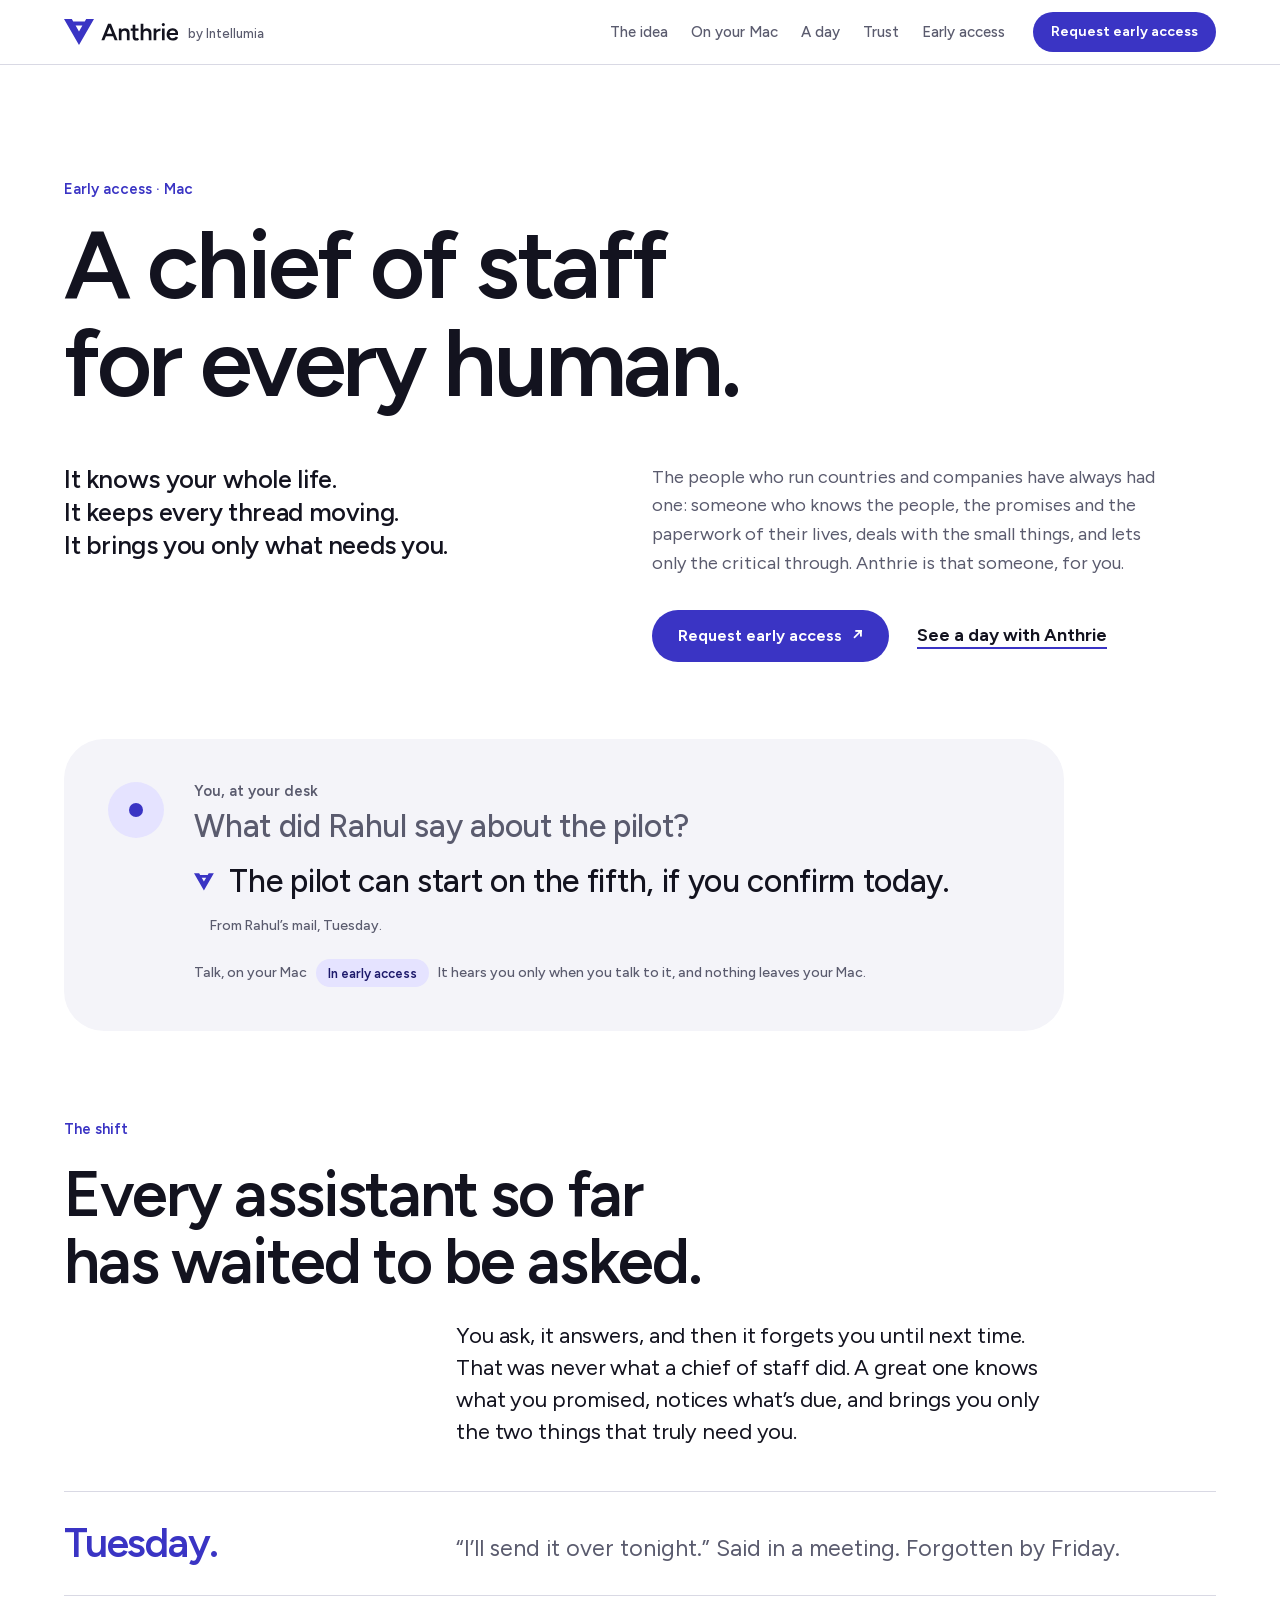
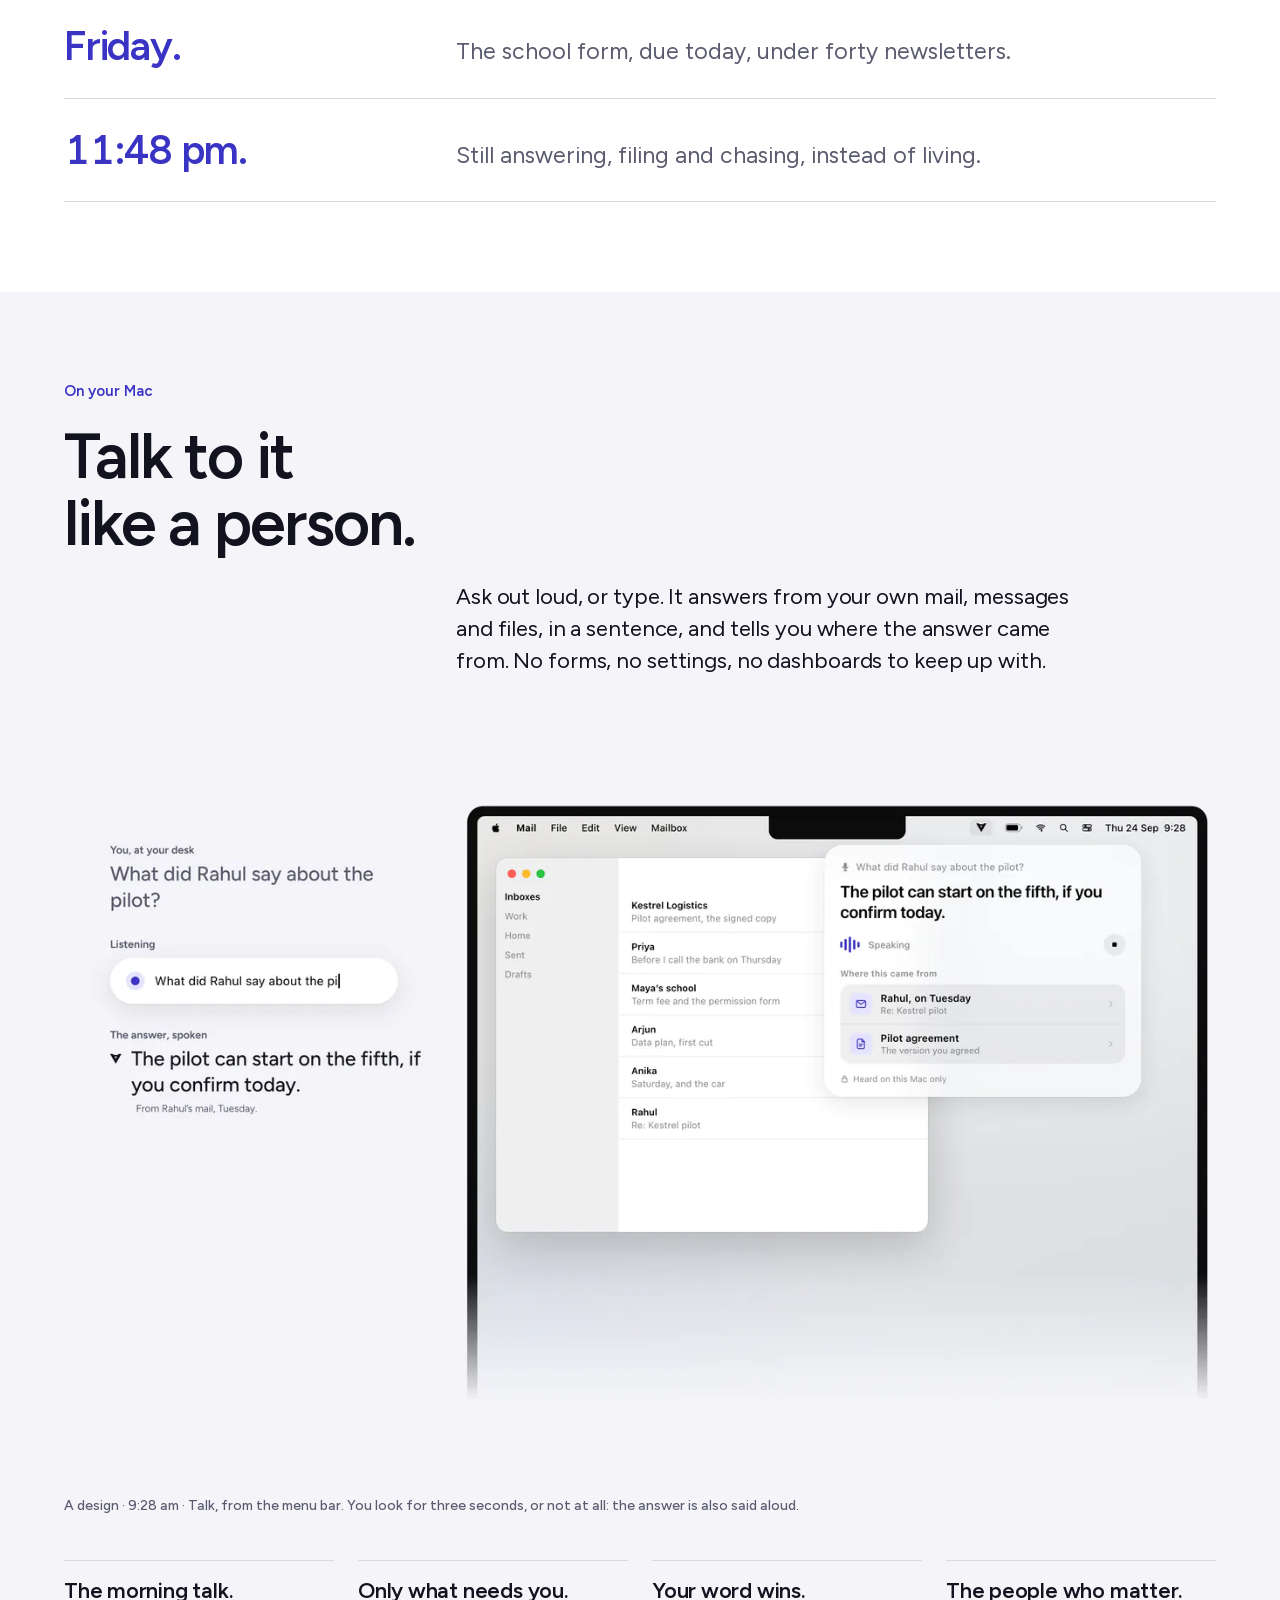
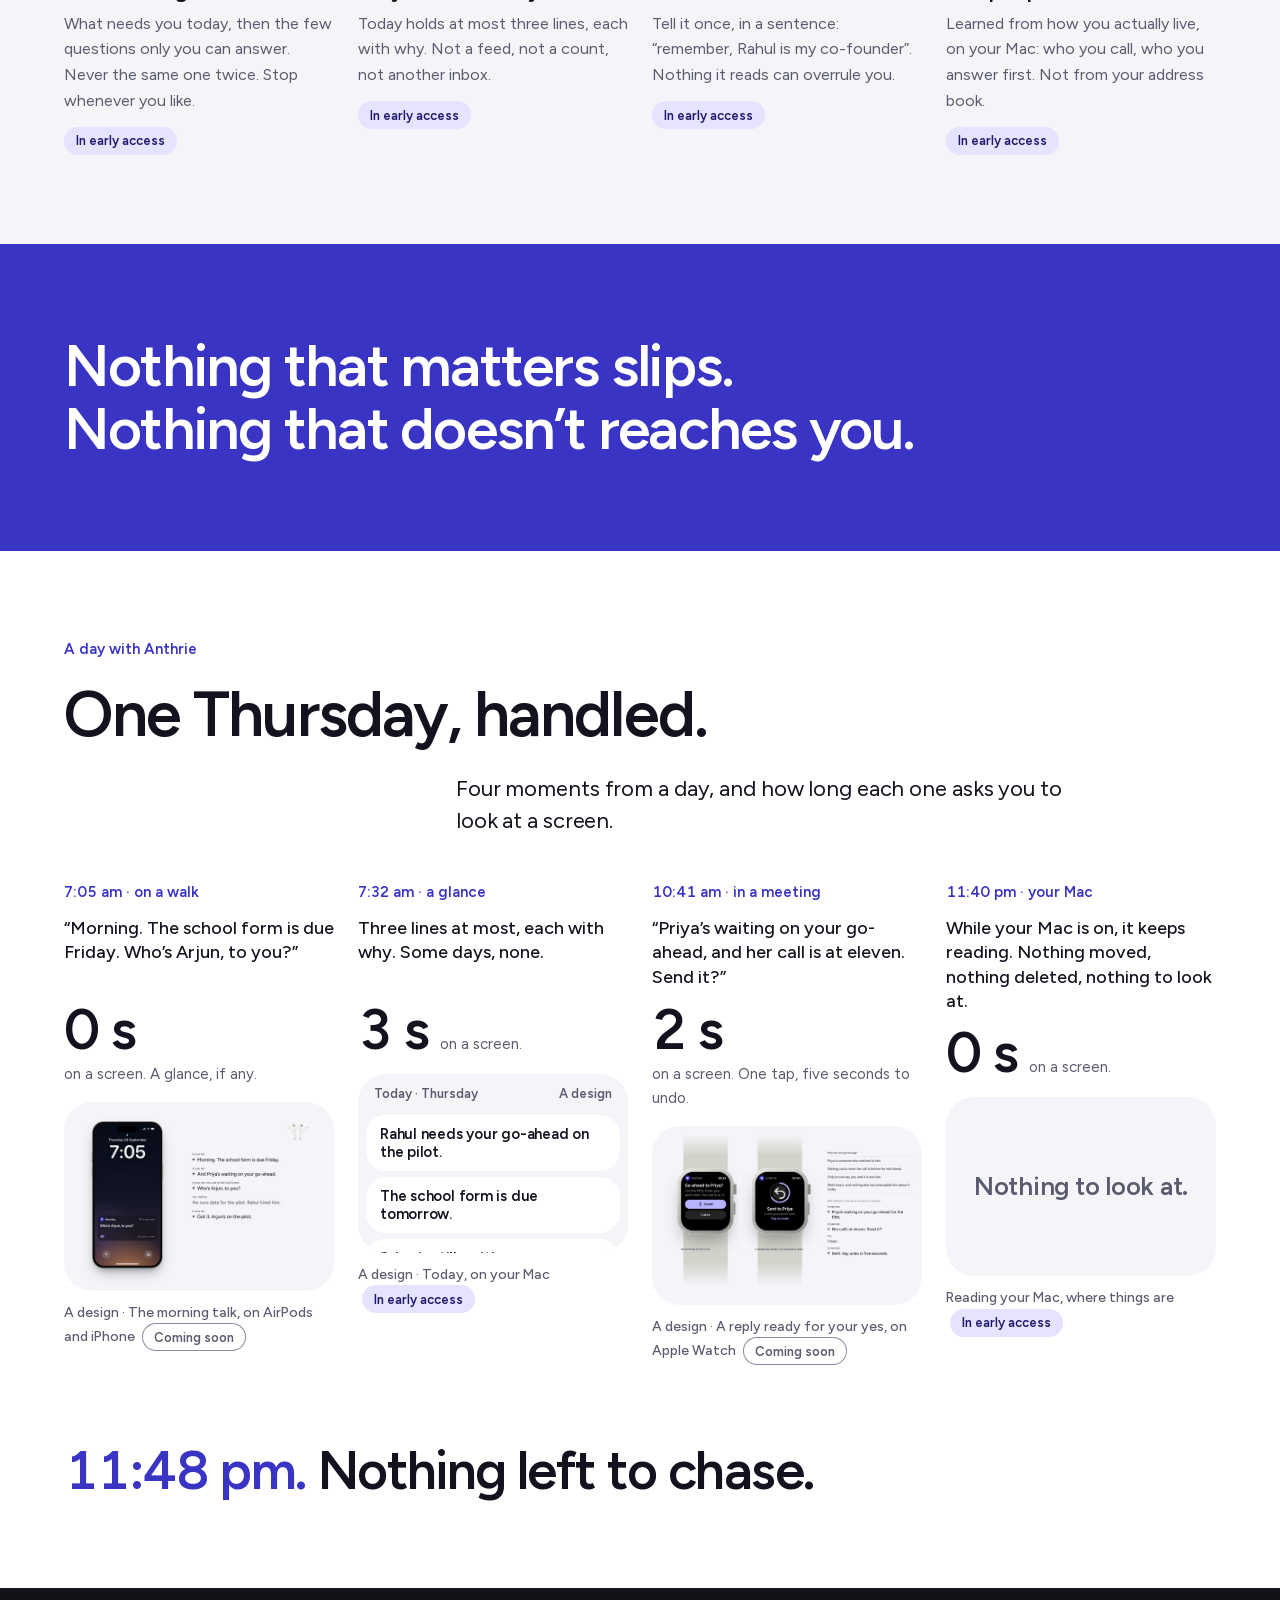
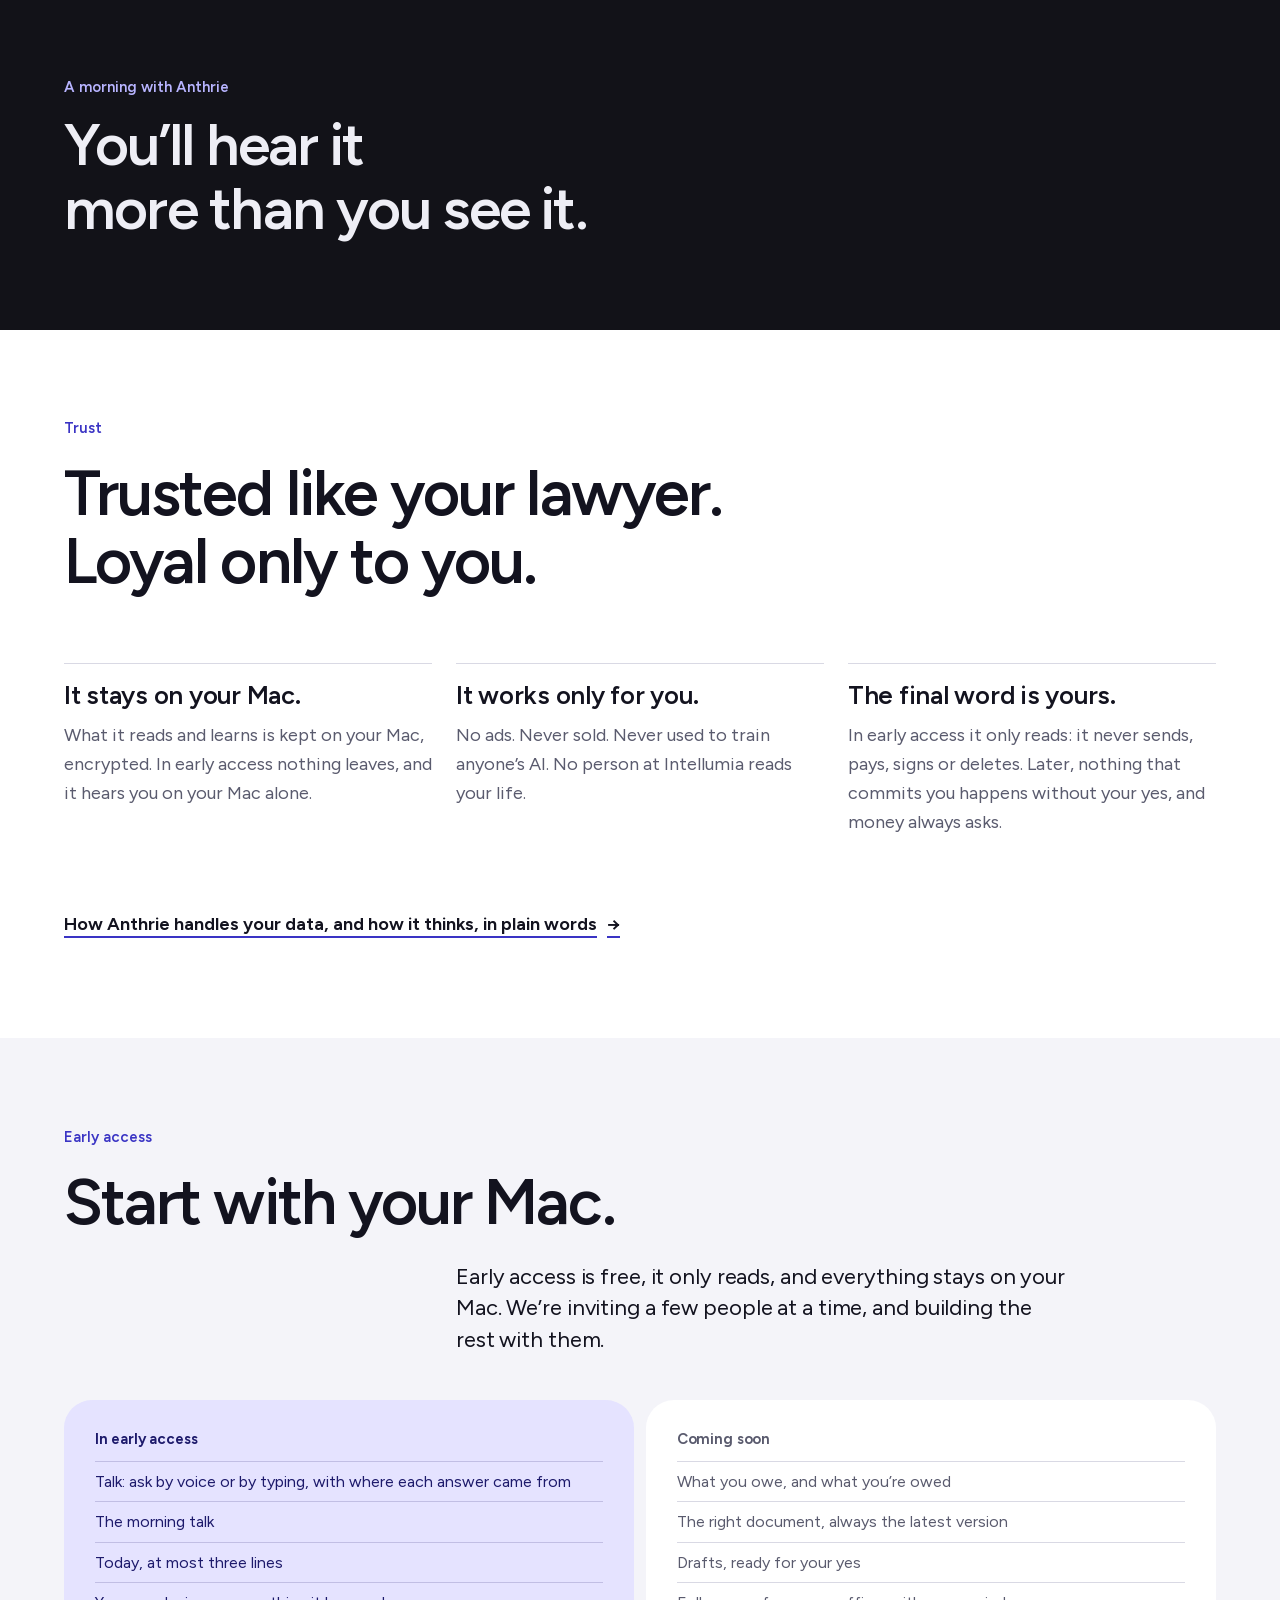
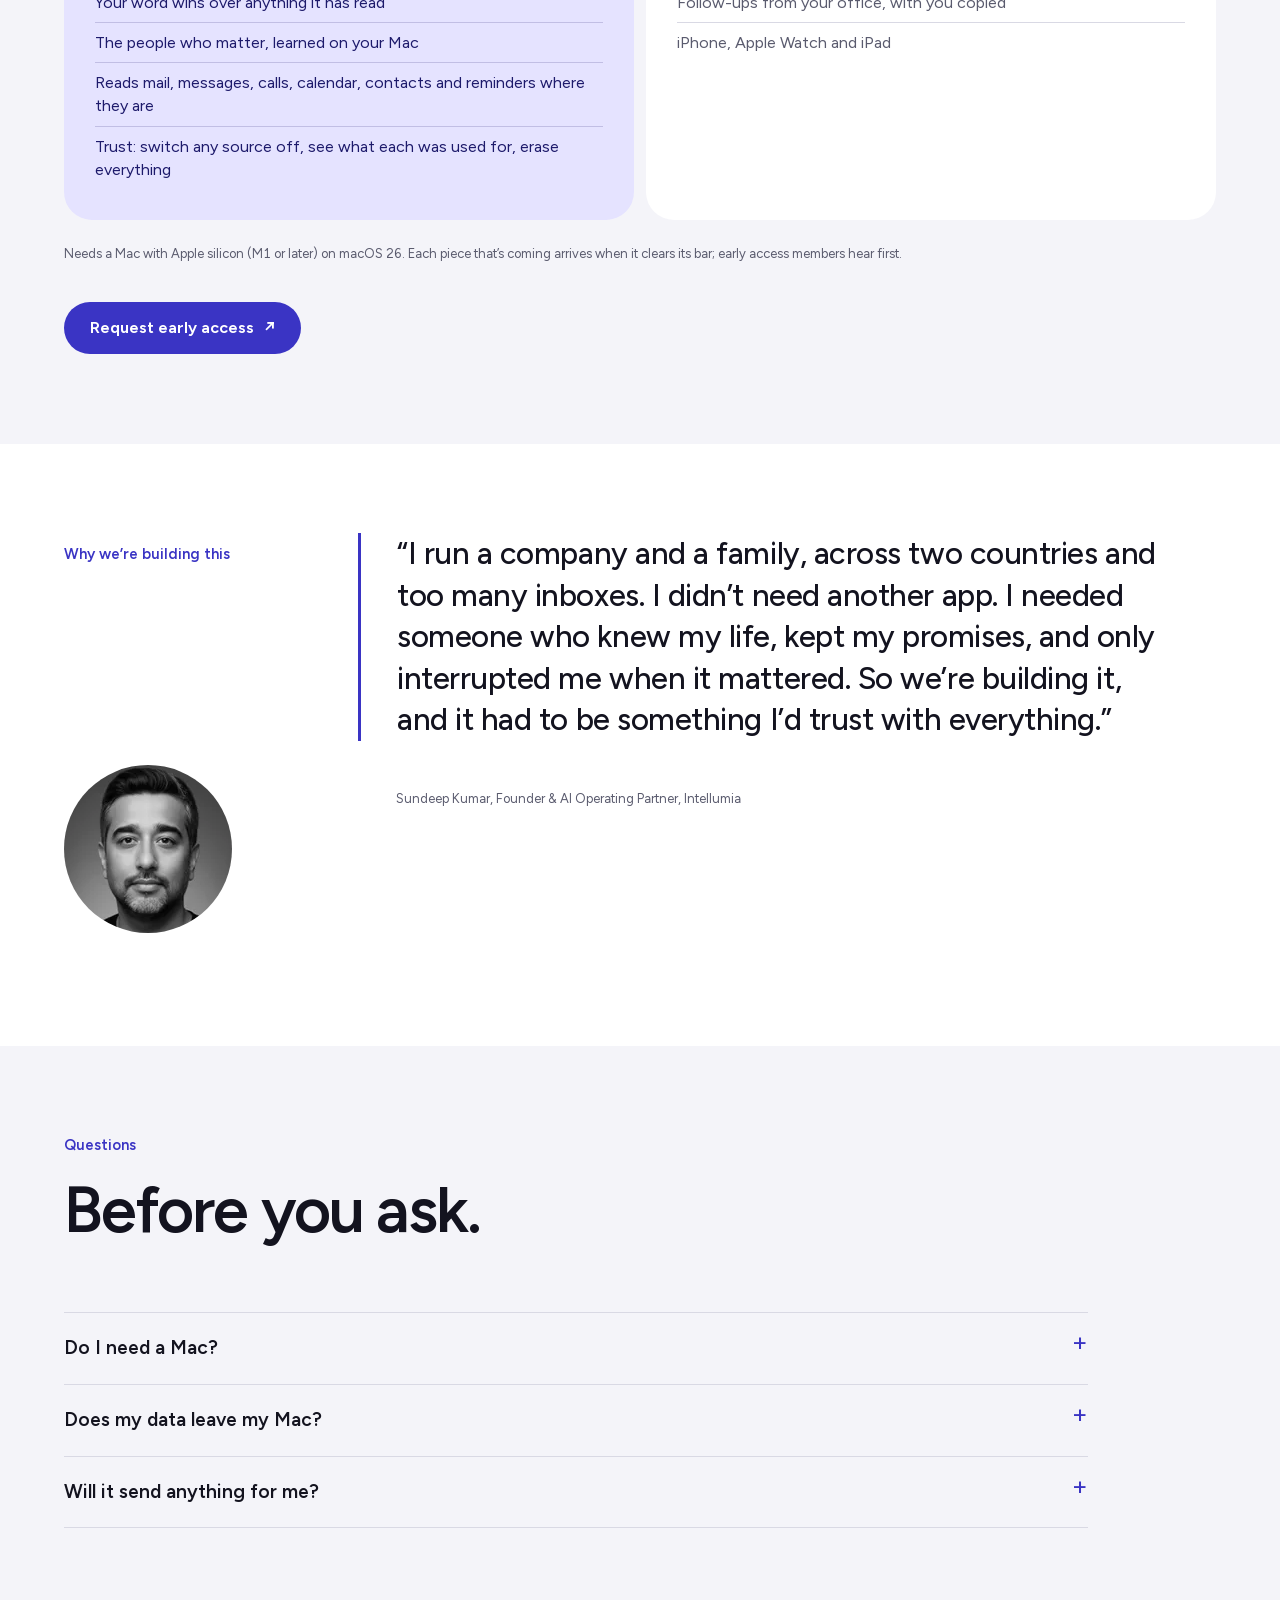
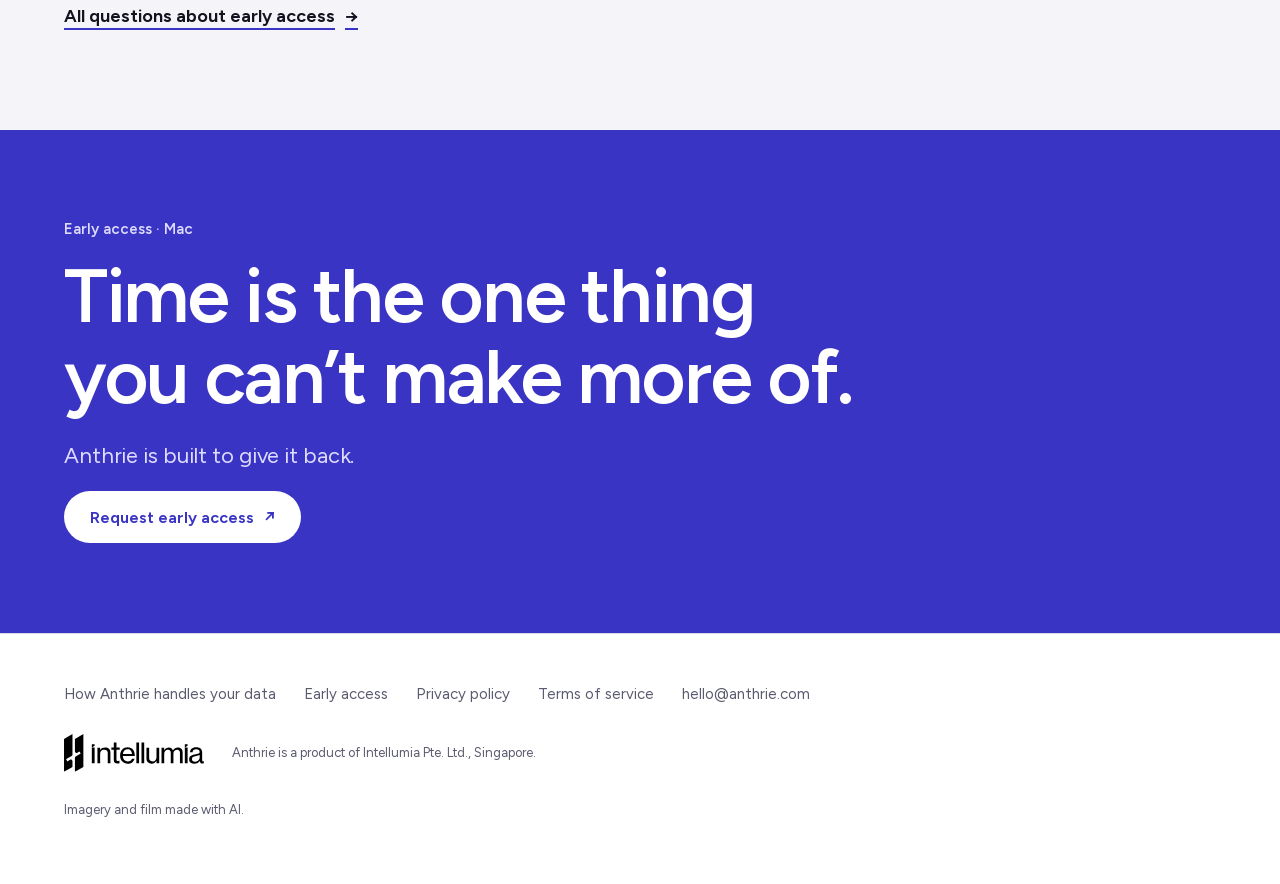
==== commit 59f2d856: "anthrie.com, rebuilt: A chief of staff for every human, in the Indigo · Clear brand. Shorter and typ" ====
--- a/index.html
+++ b/index.html
@@ -3,164 +3,292 @@
 <head>
   <meta charset="utf-8">
   <meta name="viewport" content="width=device-width, initial-scale=1">
-  <title>Anthrie — your digital life, run alongside you</title>
-  <meta name="description" content="Anthrie reads what's already on your Mac — mail, messages, calendar, files — and brings you only what needs you. Early access for Mac.">
-  <meta property="og:title" content="Anthrie — your digital life, run alongside you">
-  <meta property="og:description" content="Anthrie reads what's already on your Mac — mail, messages, calendar, files — and brings you only what needs you. Early access for Mac.">
+  <title>Anthrie · A chief of staff for every human</title>
+  <meta name="description" content="Anthrie knows your whole life, keeps every thread moving and brings you only what needs you, by voice. Trusted like your lawyer, loyal only to you. Early access on Mac.">
+  <meta property="og:title" content="Anthrie · A chief of staff for every human">
+  <meta property="og:description" content="Anthrie knows your whole life, keeps every thread moving and brings you only what needs you, by voice. Trusted like your lawyer, loyal only to you. Early access on Mac.">
   <meta property="og:image" content="https://anthrie.com/img/og.png">
   <meta property="og:url" content="https://anthrie.com/">
   <meta name="twitter:card" content="summary_large_image">
-  <link rel="preconnect" href="https://fonts.googleapis.com">
-  <link rel="preconnect" href="https://fonts.gstatic.com" crossorigin>
-  <link href="https://fonts.googleapis.com/css2?family=Instrument+Sans:ital,wght@0,400..700;1,400..700&family=Instrument+Serif:ital@0;1&display=swap" rel="stylesheet">
-  <link rel="stylesheet" href="style.css?v=2">
+  <link rel="icon" href="img/brand/favicon-32.png" type="image/png" sizes="32x32">
+  <link rel="icon" href="img/brand/favicon.svg" type="image/svg+xml">
+  <link rel="apple-touch-icon" href="img/brand/apple-touch-icon-180.png">
+  <link rel="preload" href="fonts/Figtree-Latin.woff2" as="font" type="font/woff2" crossorigin>
+  <link rel="stylesheet" href="style.css?v=11">
 </head>
-<body class="site">
+<body class="site home">
   <header class="bar"><div class="c">
-    <a class="name" href="/">Anthrie</a>
-    <nav><a href="/#how">How it works</a><a href="/#features">What it does</a><a href="/#day">A day</a><a href="trust.html">Privacy</a><a href="early-access.html">Early access</a></nav>
-    <a class="btn small" href="mailto:hello@anthrie.com?subject=Early%20access%20to%20Anthrie&body=Hi%2C%0A%0AI%27d%20like%20early%20access%20to%20Anthrie.%0A%0A1.%20My%20Mac%20%28model%20and%20year%2C%20e.g.%20MacBook%20Air%20M2%2C%202023%29%3A%0A2.%20Where%20I%20read%20my%20mail%20%28Apple%20Mail%2C%20Gmail%20in%20a%20browser%2C%20Outlook%2C%20...%29%3A%0A3.%20I%20also%20use%20%28iPhone%20/%20Apple%20Watch%20/%20iPad%29%3A%0A%0AThanks%2C%0A">Request early access</a>
+    <a class="name" href="/" aria-label="Anthrie, by Intellumia"><svg class="lockup" viewBox="0 0 494.02 129.6" aria-hidden="true" focusable="false"><path class="lockup-mark" d="M0 8.69 L33.75 8.69 L39.99 19.49 L89.61 19.49 L95.85 8.69 L129.6 8.69 L64.8 120.91ZM50.11 37.04 L64.8 62.45 L79.49 37.04Z"/><path fill="currentColor" d="M161.6 100.8 190.33 28.8H203.01L231.74 100.8H219.09L212.06 83.12H181.28L174.25 100.8ZM185.28 72.51H208.05L196.69 43.77ZM236.93 100.8V49.37H247.73L248.21 56.64Q250.74 52.51 254.69 50.33Q258.65 48.14 263.79 48.14Q269.88 48.14 274.26 50.6Q278.64 53.06 281 58.26Q283.36 63.46 283.3 71.79V100.8H271.82V74.47Q271.82 68.32 270.39 64.98Q268.96 61.64 266.44 60.29Q263.92 58.94 260.62 58.89Q254.78 58.81 251.59 62.72Q248.41 66.64 248.41 73.97V100.8ZM313.36 102.03Q305.2 102.03 300.92 97.95Q296.64 93.86 296.64 86.31V59.23H288.11V49.37H296.64V33.33H308.12V49.37H322V59.23H308.12V84.14Q308.12 87.72 309.83 89.57Q311.53 91.42 314.77 91.42Q315.83 91.42 317.03 91Q318.24 90.57 319.84 89.47L324 98.27Q321.4 100.09 318.71 101.06Q316.02 102.03 313.36 102.03ZM331.34 100.8V28.8H342.81V56.36Q345.39 52.34 349.29 50.24Q353.2 48.14 358.19 48.14Q364.29 48.14 368.67 50.6Q373.05 53.06 375.41 58.26Q377.76 63.46 377.71 71.79V100.8H366.23V74.47Q366.23 68.32 364.8 64.98Q363.37 61.64 360.85 60.29Q358.33 58.94 355.03 58.89Q349.19 58.81 346 62.72Q342.81 66.64 342.81 73.97V100.8ZM387.3 100.8V49.37H398.78V58.69Q401.9 53.85 406.81 51.51Q411.73 49.17 416.99 49.17V60.17Q412.33 60.17 408.16 61.46Q404 62.74 401.39 65.64Q398.78 68.53 398.78 73.28V100.8ZM423.26 100.8V49.37H434.74V100.8ZM429.06 39.63Q426.35 39.63 424.32 37.6Q422.29 35.57 422.29 32.86Q422.29 30.05 424.32 28.07Q426.35 26.09 429.06 26.09Q431.87 26.09 433.85 28.07Q435.83 30.05 435.83 32.86Q435.83 35.57 433.85 37.6Q431.87 39.63 429.06 39.63ZM469.2 102.03Q461.64 102.03 455.82 98.59Q450 95.14 446.69 89.07Q443.38 83.01 443.38 75.09Q443.38 67.17 446.75 61.1Q450.12 55.03 456.02 51.58Q461.92 48.14 469.57 48.14Q476.5 48.14 482.03 51.69Q487.57 55.23 490.8 61.9Q494.02 68.56 494.02 77.87H455.27Q455.78 84.32 460.06 88.03Q464.33 91.73 470.23 91.73Q474.94 91.73 478.04 89.61Q481.13 87.49 482.84 84.12L492.99 88.41Q490.89 92.59 487.53 95.66Q484.17 98.74 479.59 100.39Q475 102.03 469.2 102.03ZM455.96 69.04H481.59Q481.28 65.36 479.44 62.92Q477.61 60.49 474.92 59.24Q472.23 58 469.27 58Q466.41 58 463.47 59.21Q460.53 60.41 458.45 62.86Q456.37 65.31 455.96 69.04Z"/></svg><span class="by">by Intellumia</span></a>
+    <nav aria-label="Main"><a href="#shift">The idea</a><a href="#product">On your Mac</a><a href="#day">A day</a><a href="#trust">Trust</a><a href="early-access.html">Early access</a></nav>
+    <a class="btn small" href="early-access.html#request">Request early access</a>
   </div></header>
 
-  <section class="hero"><div class="c">
-    <p class="eyebrow">Early access · for Mac</p>
-    <h1>Your digital life, run alongside you.</h1>
-    <p class="lead">Anthrie reads what's already on your Mac — mail, messages, calendar, notes and files — keeps track of every promise, and brings you only what needs you. Everything stays on your Mac.</p>
-    <div class="actions"><a class="btn" href="mailto:hello@anthrie.com?subject=Early%20access%20to%20Anthrie&body=Hi%2C%0A%0AI%27d%20like%20early%20access%20to%20Anthrie.%0A%0A1.%20My%20Mac%20%28model%20and%20year%2C%20e.g.%20MacBook%20Air%20M2%2C%202023%29%3A%0A2.%20Where%20I%20read%20my%20mail%20%28Apple%20Mail%2C%20Gmail%20in%20a%20browser%2C%20Outlook%2C%20...%29%3A%0A3.%20I%20also%20use%20%28iPhone%20/%20Apple%20Watch%20/%20iPad%29%3A%0A%0AThanks%2C%0A">Request early access</a><a class="btn ghost" href="#how">See how it works</a></div>
-    <p class="note">Free in early access · Mac with Apple silicon · iPhone, Watch and iPad to follow</p>
-    <div class="family">
-      <img class="ipad" src="img/17-ipad-evening-consent.png" alt="Anthrie on iPad" loading="lazy">
-      <img class="mac" src="img/15-mac-desk-agreement.png" alt="Anthrie on Mac: an agreement compared with the draft you agreed" loading="lazy">
-      <img class="phone" src="img/02-brief-desk.png" alt="Anthrie on iPhone: the morning brief" loading="lazy">
-      <img class="watch" src="img/08-watch-quick-one.png" alt="Anthrie on Apple Watch: a quick yes or no" loading="lazy">
-    </div>
-  </div></section>
-
-  <section class="s alt"><div class="c">
-    <p class="eyebrow">The problem</p>
-    <h2>You're the only thing connecting dozens of apps.</h2>
-    <p class="lead">Work mail and personal mail, WhatsApp and Messages, the school portal, the bank, the airline. Each wants your attention; none sees the whole of your life. So things slip.</p>
-    <div class="cards three">
-      <div class="card"><h3>Promises slip</h3><p>The go-ahead you meant to send on Tuesday. Said in a meeting, forgotten by Friday.</p></div>
-      <div class="card"><h3>Hours go to sorting</h3><p>Reading, filing and chasing — at 11:48 pm, instead of living.</p></div>
-      <div class="card"><h3>The important gets buried</h3><p>Your daughter's school form, due yesterday, under forty newsletters.</p></div>
-    </div>
-  </div></section>
-
-  <section class="s" id="how"><div class="c">
-    <p class="eyebrow">How it works</p>
-    <h2>Three steps, and your first brief the same day.</h2>
-    <p class="lead">No questionnaires, no settings to fill in. Anthrie learns from what's already on your Mac.</p>
-    <div class="cards three">
-      <div class="card"><span class="n">1</span><h3>You choose what it reads</h3><p>Mail, Messages, calls, Calendar, Notes, the folders you pick — each with why it's read and what Anthrie never does with it.</p></div>
-      <div class="card"><span class="n">2</span><h3>It gets to know your life</h3><p>The circles of your life — work, family, money, travel — and who matters in each, from how you actually live.</p></div>
-      <div class="card"><span class="n">3</span><h3>It brings you only what needs you</h3><p>A short brief, answers to your questions, and records for the people you look after. The rest can wait.</p></div>
-    </div>
-  </div></section>
-
-  <section class="s alt" id="features"><div class="c">
-    <p class="eyebrow">What it does</p>
-    <h2>Like an executive assistant who knows you.</h2>
-      <div class="feature">
-        <div class="text"><p class="eyebrow">The brief</p><h3>What needs you, and nothing else.</h3><p>Grouped the way a good assistant would bring it to you.</p><ul><li><b>Quick ones</b> you can answer in a word</li><li><b>To read</b> when you're at your desk</li><li><b>For you alone</b> — opens with Touch ID</li></ul></div>
-        <div class="shot"><img src="img/02-brief-desk.png" alt="The morning brief" loading="lazy"></div>
-      </div>
-      <div class="feature flip">
-        <div class="text"><p class="eyebrow">Ask</p><h3>Ask it anything you know.</h3><p>“What did Rahul say about the pilot?” “When is Maya's vaccination?” Anthrie searches your mail, messages, notes and files on your Mac.</p><ul><li>Every answer shows where it came from</li><li>If nothing you have says, it tells you so</li></ul></div>
-        <div class="shot"><img src="img/09-ask-sourced-answer.png" alt="Ask, with an answer and its sources" loading="lazy"></div>
-      </div>
-      <div class="feature">
-        <div class="text"><p class="eyebrow">People you look after</p><h3>Your family's affairs, kept in one place.</h3><p>Your child's school, your partner's visa, your parents' insurance — gathered from what you already receive into a record for each of them.</p><ul><li>Health stays behind Touch ID</li><li>Tell it who you look after in a sentence</li></ul></div>
-        <div class="shot"><img src="img/10-maya-record.png" alt="A child's record: school, travel, documents" loading="lazy"></div>
-      </div>
-      <div class="feature flip">
-        <div class="text"><span class="tag">After early access</span><p class="eyebrow">One informed tap</p><h3>It prepares. You decide.</h3><p>Replies drafted in your voice, forms filled in, meetings prepared. Anything that commits you waits for one tap — and you always see who it goes to, what it says, why, and what happens next.</p><ul><li>Never sends, pays or signs on its own</li><li>Hand it more, one kind of task at a time</li></ul></div>
-        <div class="shot"><img src="img/05-ready-sheet.png" alt="A reply ready to send, with who, what, why and what happens" loading="lazy"></div>
-      </div>
-  </div></section>
-
+  <main>
+  <!-- ASSET SLOTS (the creative team's art and film, "felt, not seen"). Each is marked data-slot. Until an asset
+       arrives, the slot is type on its field: never a stock photograph.
+       hero-backdrop  .slot-hero: set style="--art: url(img/art/hero.webp)" on the section (and a dark one with --art-dark)
+       mood-image     .slot-mood: the same, full width, mid-page
+       film           .slot-film: a <video> with captions, see the comment inside
+       closing-image  .slot-close: the same, full width, at the close
+       founder-portrait: the <figure class="portrait"> in the founder note (his photograph, now in place)
+       hear-it        the hero's "Hear it" button: set data-src to the audio file and it shows itself -->
+
+  <!-- 1. Hero: the headline, then a spoken exchange, line by line -->
+  <section class="hero slot slot-hero" data-slot="hero-backdrop"><div class="c">
+    <p class="eyebrow">Early access · Mac</p>
+    <h1 class="vision">A chief of staff<br> for every human.</h1>
+    <div class="hero-grid">
+      <p class="promise">It knows your whole life.<br> It keeps every thread moving.<br> It brings you only what needs you.</p>
+      <div class="hero-copy">
+        <p>The people who run countries and companies have always had one: someone who knows the people, the promises and the paperwork of their lives, deals with the small things, and lets only the critical through. Anthrie is that someone, for you.</p>
+        <div class="actions"><a class="btn" href="early-access.html#request">Request early access <span aria-hidden="true">↗</span></a><a class="go" href="#day">See a day with Anthrie</a></div>
+      </div>
+    </div>
+    <figure class="exchange">
+      <div class="presence" aria-hidden="true"><span class="ring"></span><span class="dot"></span></div>
+      <div class="lines">
+        <p class="line you"><span class="who">You, at your desk</span>What did Rahul say about the pilot?</p>
+        <p class="line it"><svg class="lead-mark" viewBox="0 0 48 48" aria-hidden="true"><path fill="currentColor" fill-rule="evenodd" d="M0 3.22 H12.5 L14.81 7.22 H33.19 L35.5 3.22 H48 L24 44.78ZM18.56 13.72 L24 23.13 L29.44 13.72Z"/></svg><span class="sr">Anthrie: </span>The pilot can start on the fifth, if you confirm today.</p>
+        <p class="line src">From Rahul’s mail, Tuesday.</p>
+      </div>
+      <!-- hear-it slot: set data-src="audio/talk-pilot.m4a" when the real recording exists; the button then shows. -->
+      <button class="listen" type="button" hidden data-src=""><span class="play" aria-hidden="true"></span>Hear it</button>
+      <figcaption class="cap">Talk, on your Mac <span class="chip" data-status-of="talk"></span> It hears you only when you talk to it, and nothing leaves your Mac.</figcaption>
+    </figure>
+  </div></section>
+
+  <!-- 2. The shift: type only -->
+  <section class="s" id="shift"><div class="c">
+    <div class="sh">
+      <p class="eyebrow">The shift</p>
+      <h2>Every assistant so far<br> has waited to be asked.</h2>
+      <div class="copy">
+        <p class="lead">You ask, it answers, and then it forgets you until next time. That was never what a chief of staff did. A great one knows what you promised, notices what’s due, and brings you only the two things that truly need you.</p>
+      </div>
+    </div>
+    <ul class="moments" aria-label="Three moments">
+      <li><span class="when">Tuesday.</span><span class="what">“I’ll send it over tonight.” Said in a meeting. Forgotten by Friday.</span></li>
+      <li><span class="when">Friday.</span><span class="what">The school form, due today, under forty newsletters.</span></li>
+      <li><span class="when">11:48 pm.</span><span class="what">Still answering, filing and chasing, instead of living.</span></li>
+    </ul>
+  </div></section>
+
+  <!-- 3. On your Mac: the one real screen -->
+  <section class="s alt" id="product"><div class="c">
+    <div class="sh">
+      <p class="eyebrow">On your Mac</p>
+      <h2>Talk to it<br> like a person.</h2>
+      <div class="copy">
+        <p class="lead">Ask out loud, or type. It answers from your own mail, messages and files, in a sentence, and tells you where the answer came from. No forms, no settings, no dashboards to keep up with.</p>
+      </div>
+    </div>
+    <figure class="design design-wide">
+      <picture>
+        <source media="(prefers-color-scheme: dark)" srcset="img/design/b-mac-talk-dark.webp 2360w, img/design/b-mac-talk-dark-1320.webp 1320w" sizes="(min-width: 1320px) 1152px, 92vw">
+        <img src="img/design/b-mac-talk-light.webp" srcset="img/design/b-mac-talk-light.webp 2360w, img/design/b-mac-talk-light-1320.webp 1320w" sizes="(min-width: 1320px) 1152px, 92vw" width="1600" height="1060" loading="lazy" decoding="async" alt="A design: at his desk, Dev asks out loud what Rahul said about the pilot; a small panel from the Mac’s menu bar answers aloud in one sentence, the pilot can start on the fifth if he confirms today, and shows the mail and the agreement it came from.">
+      </picture>
+      <figcaption class="cap">A design · 9:28 am · Talk, from the menu bar. You look for three seconds, or not at all: the answer is also said aloud.</figcaption>
+    </figure>
+    <ul class="points4">
+      <li><h3>The morning talk.</h3><p>What needs you today, then the few questions only you can answer. Never the same one twice. Stop whenever you like.</p><span class="chip" data-status-of="morning"></span></li>
+      <li><h3>Only what needs you.</h3><p>Today holds at most three lines, each with why. Not a feed, not a count, not another inbox.</p><span class="chip" data-status-of="today"></span></li>
+      <li><h3>Your word wins.</h3><p>Tell it once, in a sentence: “remember, Rahul is my co-founder”. Nothing it reads can overrule you.</p><span class="chip" data-status-of="word"></span></li>
+      <li><h3>The people who matter.</h3><p>Learned from how you actually live, on your Mac: who you call, who you answer first. Not from your address book.</p><span class="chip" data-status-of="people"></span></li>
+    </ul>
+  </div></section>
+
+  <!-- 4. Mood: a mid-page field (mood-image slot) -->
+  <section class="slot slot-mood field-indigo" data-slot="mood-image"><div class="c">
+    <p class="field-line">Nothing that matters slips.<br> Nothing that doesn’t reaches you.</p>
+  </div></section>
+
+  <!-- 5. A day: four moments, each with the seconds it asks of a screen -->
   <section class="s" id="day"><div class="c">
-    <p class="eyebrow">A day with Anthrie</p>
-    <h2>The right moment, on the right device.</h2>
-    <p class="lead">One founder's Thursday — probably a lot like yours.</p>
-    <div class="daygrid">
-      <ol class="timeline">
-        <li><div class="t">7:10<small>am · iPhone · Watch</small></div><div><b>Your brief is waiting</b><span>One calm notification, and a yes on your wrist for the reply someone has waited on since Tuesday.</span></div></li>
-        <li><div class="t">7:40<small>am · CarPlay · AirPods</small></div><div><b>The quick ones, spoken</b><span>Read aloud in the car. Anything to read, or anything personal, waits until you park.</span></div></li>
-        <li><div class="t">9:30<small>am · Mac</small></div><div><b>The contract, already read</b><span>Compared with the draft you agreed; the one change you hadn't seen, flagged.</span></div></li>
-        <li><div class="t">2:04<small>pm · iPhone</small></div><div><b>Family gets through</b><span>Your parents' flight is landing early — one reply. Everything else waits.</span></div></li>
-        <li><div class="t">4:10<small>pm · iPhone</small></div><div><b>Your child's records, in one place</b><span>School, clinic, travel and documents, gathered from what you already receive.</span></div></li>
-        <li><div class="t">9:20<small>pm · iPad</small></div><div><b>The day, wrapped up</b><span>What happened, what you promised for tomorrow, and the school form, filled in.</span></div></li>
-        <li><div class="t">11:40<small>pm · Mac</small></div><div><b>It keeps reading while you sleep</b><span>Tomorrow's brief is already taking shape. Nothing moved, nothing deleted.</span></div></li>
-      </ol>
-      <div class="pics">
-        <img class="wide" src="img/15-mac-desk-agreement.png" alt="9:30 am on Mac: the contract, already read" loading="lazy">
-        <img src="img/07-interruption-iphone.png" alt="2:04 pm on iPhone: family gets through" loading="lazy">
-        <img src="img/01-lock-screen.png" alt="7:10 am on iPhone: the brief" loading="lazy">
-        <img class="wide" src="img/17-ipad-evening-consent.png" alt="9:20 pm on iPad: the day wrapped up" loading="lazy">
-      </div>
-    </div>
-  </div></section>
-
-  <section class="s alt" id="privacy"><div class="c">
-    <p class="eyebrow">Privacy</p>
-    <h2>Trusted like your lawyer. Private like your own mind.</h2>
-    <p class="lead">Anthrie is only useful if you can trust it with everything. So it's built to be trusted.</p>
-    <div class="cards four">
-      <div class="card"><h3>On your Mac</h3><p>It reads things where they are, and keeps what it learns on your Mac, encrypted with a key only your Mac holds.</p></div>
-      <div class="card"><h3>No one else</h3><p>No person reads your data — not even us. Never sold, never used for ads, never used to train AI.</p></div>
-      <div class="card"><h3>Your choice</h3><p>Switch any source off, see what each was used for, and erase everything in one click.</p></div>
-      <div class="card"><h3>Never on its own</h3><p>In early access it only reads. Later, anything that commits you waits for your tap.</p></div>
-    </div>
-    <p class="fine"><a href="trust.html">How Anthrie handles your data, in plain words →</a></p>
-  </div></section>
-
-  <section class="s" id="apple"><div class="c">
-    <p class="eyebrow">Built for Apple</p>
-    <h2>Your Mac does the work. Your devices bring it to you.</h2>
-    <p class="lead">Anthrie is built only for Apple, on purpose: the Mac can read your mail, messages, calls and files in place — things no phone app is allowed to see.</p>
-    <div class="devices">
-      <div class="card"><img src="img/16-mac-night-menu-bar.png" alt="Mac" loading="lazy"><h3>Mac</h3><p>The engine. Reads and prepares, even while you sleep.</p></div>
-      <div class="card"><img src="img/02-brief-desk.png" alt="iPhone" loading="lazy"><h3>iPhone</h3><p>Your brief and your answers, in your pocket.</p></div>
-      <div class="card"><img src="img/08-watch-quick-one.png" alt="Apple Watch" loading="lazy"><h3>Apple Watch</h3><p>The quick ones, yes or no, on your wrist.</p></div>
-      <div class="card"><img src="img/17-ipad-evening-consent.png" alt="iPad" loading="lazy"><h3>iPad</h3><p>The day wrapped up, and forms signed with Pencil.</p></div>
-    </div>
-    <p class="fine">Use Gmail or Outlook? Connect the account to your Mac once, and keep reading it wherever you like. iPhone, Watch and iPad arrive during early access.</p>
-  </div></section>
-
-  <section class="s alt"><div class="c founder">
-    <p class="eyebrow">Why we're building this</p>
-    <blockquote>“I run a company and a family, across two countries and too many inboxes. I didn't need another app. I needed someone who knew my life, kept my promises, and only interrupted me when it mattered. So we're building it — and it had to be something I'd trust with everything.”</blockquote>
-    <cite>Sundeep Kumar, founder, Intellumia</cite>
-  </div></section>
-
-  <section class="s" id="faq"><div class="c">
-    <p class="eyebrow">Questions</p>
-    <h2>Before you ask.</h2>
+    <div class="sh">
+      <p class="eyebrow">A day with Anthrie</p>
+      <h2>One Thursday, handled.</h2>
+      <div class="copy">
+        <p class="lead">Four moments from a day, and how long each one asks you to look at a screen.</p>
+      </div>
+    </div>
+    <ol class="day4">
+      <li>
+        <p class="when">7:05 am · on a walk</p>
+        <p class="said">“Morning. The school form is due Friday. Who’s Arjun, to you?”</p>
+        <p class="look"><b>0 s</b><span>on a screen. A glance, if any.</span></p>
+        <figure class="design">
+          <picture>
+            <source media="(prefers-color-scheme: dark)" srcset="img/design/a-morning-dark.webp">
+            <img src="img/design/a-morning-light.webp" width="1600" height="1120" loading="lazy" decoding="async" alt="A design: at 7:05 am on AirPods, Anthrie says the school form is due Friday and Priya is waiting on a go-ahead, then asks who Arjun is; Dev answers while walking, and the iPhone Lock Screen shows only that question.">
+          </picture>
+          <figcaption class="cap">A design · The morning talk, on AirPods and iPhone <span class="chip" data-status-of="devices"></span></figcaption>
+        </figure>
+      </li>
+      <li>
+        <p class="when">7:32 am · a glance</p>
+        <p class="said">Three lines at most, each with why. Some days, none.</p>
+        <p class="look"><b>3 s</b><span>on a screen.</span></p>
+        <!-- Today, set as type: a design, not a screenshot -->
+        <figure class="today" aria-label="A design for Today: three lines, each with why it needs you now">
+          <div class="today-top"><span>Today · Thursday</span><span>A design</span></div>
+          <ul>
+            <li><p class="line">Rahul needs your go-ahead on the pilot.</p><p class="why">He asked for an answer by today.</p></li>
+            <li><p class="line">The school form is due tomorrow.</p><p class="why">It needs your signature.</p></li>
+            <li><p class="line">Priya is still waiting on your reply.</p><p class="why">You meet her on Friday.</p></li>
+          </ul>
+          <figcaption class="today-foot">The rest waits until you ask.</figcaption>
+        </figure>
+        <p class="cap">A design · Today, on your Mac <span class="chip" data-status-of="today"></span></p>
+      </li>
+      <li>
+        <p class="when">10:41 am · in a meeting</p>
+        <p class="said">“Priya’s waiting on your go-ahead, and her call is at eleven. Send it?”</p>
+        <p class="look"><b>2 s</b><span>on a screen. One tap, five seconds to undo.</span></p>
+        <figure class="design">
+          <picture>
+            <source media="(prefers-color-scheme: dark)" srcset="img/design/c-watch-dark.webp">
+            <img src="img/design/c-watch-light.webp" width="1600" height="1060" loading="lazy" decoding="async" alt="A design: an Apple Watch asks for a go-ahead to Priya before her call at eleven, with Send and Later; a second Watch shows it sent, with five seconds to undo.">
+          </picture>
+          <figcaption class="cap">A design · A reply ready for your yes, on Apple Watch <span class="chip" data-status-of="devices"></span></figcaption>
+        </figure>
+      </li>
+      <li>
+        <p class="when">11:40 pm · your Mac</p>
+        <p class="said">While your Mac is on, it keeps reading. Nothing moved, nothing deleted, nothing to look at.</p>
+        <p class="look"><b>0 s</b><span>on a screen.</span></p>
+        <div class="nothing" role="img" aria-label="Nothing to look at">Nothing to look at.</div>
+        <p class="cap">Reading your Mac, where things are <span class="chip" data-status-of="reads"></span></p>
+      </li>
+    </ol>
+    <p class="coda"><span>11:48 pm.</span> Nothing left to chase.</p>
+  </div></section>
+
+  <!-- 6. The film (film slot) -->
+  <section class="slot slot-film field-night" data-slot="film" aria-label="A morning with Anthrie"><div class="c">
+    <!-- film slot: when the 60-second film exists, give this <video> its src and poster, a <track kind="captions">,
+         and remove hidden. It plays muted with captions and plays sound only when tapped. Then remove .field-line. -->
+    <video class="film" hidden controls muted playsinline preload="none"></video>
+    <p class="eyebrow">A morning with Anthrie</p>
+    <p class="field-line">You’ll hear it<br> more than you see it.</p>
+  </div></section>
+
+  <!-- 7. Trust, in words -->
+  <section class="s" id="trust"><div class="c">
+    <div class="sh">
+      <p class="eyebrow">Trust</p>
+      <h2>Trusted like your lawyer.<br> Loyal only to you.</h2>
+    </div>
+    <ul class="claims">
+      <li><h3>It stays on your Mac.</h3><p>What it reads and learns is kept on your Mac, encrypted. In early access nothing leaves, and it hears you on your Mac alone.</p></li>
+      <li><h3>It works only for you.</h3><p>No ads. Never sold. Never used to train anyone’s AI. No person at Intellumia reads your life.</p></li>
+      <li><h3>The final word is yours.</h3><p>In early access it only reads: it never sends, pays, signs or deletes. Later, nothing that commits you happens without your yes, and money always asks.</p></li>
+    </ul>
+    <p class="more"><a class="go" href="trust.html">How Anthrie handles your data, and how it thinks, in plain words <span aria-hidden="true">→</span></a></p>
+  </div></section>
+
+  <!-- 8. Early access, today: the one list of what is in early access and what is coming. Flip a label by moving
+       its <li> between the two lists; every chip on the page follows. -->
+  <section class="s alt" id="now"><div class="c">
+    <div class="sh">
+      <p class="eyebrow">Early access</p>
+      <h2>Start with your Mac.</h2>
+      <div class="copy">
+        <p class="lead">Early access is free, it only reads, and everything stays on your Mac. We’re inviting a few people at a time, and building the rest with them.</p>
+      </div>
+    </div>
+    <div class="status-lists" id="status">
+      <div class="status-group now" data-status="now">
+        <h3>In early access</h3>
+        <ul>
+          <li data-feature="talk">Talk: ask by voice or by typing, with where each answer came from</li>
+          <li data-feature="morning">The morning talk</li>
+          <li data-feature="today">Today, at most three lines</li>
+          <li data-feature="word">Your word wins over anything it has read</li>
+          <li data-feature="people">The people who matter, learned on your Mac</li>
+          <li data-feature="reads">Reads mail, messages, calls, calendar, contacts and reminders where they are</li>
+          <li data-feature="trust">Trust: switch any source off, see what each was used for, erase everything</li>
+        </ul>
+      </div>
+      <div class="status-group soon" data-status="soon">
+        <h3>Coming soon</h3>
+        <ul>
+          <li data-feature="owe">What you owe, and what you’re owed</li>
+          <li data-feature="document">The right document, always the latest version</li>
+          <li data-feature="drafts">Drafts, ready for your yes</li>
+          <li data-feature="followups">Follow-ups from your office, with you copied</li>
+          <li data-feature="devices">iPhone, Apple Watch and iPad</li>
+        </ul>
+      </div>
+    </div>
+    <p class="fine">Needs a Mac with Apple silicon (M1 or later) on macOS 26. Each piece that’s coming arrives when it clears its bar; early access members hear first.</p>
+    <p class="act"><a class="btn" href="early-access.html#request">Request early access <span aria-hidden="true">↗</span></a></p>
+  </div></section>
+
+  <!-- 9. Why we're building this (founder-portrait slot) -->
+  <section class="s"><div class="c founder">
+    <p class="eyebrow">Why we’re building this</p>
+    <!-- founder-portrait slot: his own photograph (docs/team/brand/founder/), cropped to a circle by CSS, no filters -->
+    <figure class="portrait"><img src="img/founder/sundeep-kumar-168.webp" srcset="img/founder/sundeep-kumar-168.webp 1x, img/founder/sundeep-kumar-336.webp 2x" width="168" height="168" loading="lazy" decoding="async" alt="Sundeep Kumar, founder of Intellumia, in a black and white portrait."></figure>
+    <blockquote>“I run a company and a family, across two countries and too many inboxes. I didn’t need another app. I needed someone who knew my life, kept my promises, and only interrupted me when it mattered. So we’re building it, and it had to be something I’d trust with everything.”</blockquote>
+    <cite class="fine">Sundeep Kumar, Founder &amp; AI Operating Partner, Intellumia</cite>
+  </div></section>
+
+  <!-- 10. Questions -->
+  <section class="s alt" id="faq"><div class="c">
+    <div class="sh">
+      <p class="eyebrow">Questions</p>
+      <h2>Before you ask.</h2>
+    </div>
     <div class="faq">
-      <details><summary>Do I need a Mac?</summary><p>Yes. Early access runs on a Mac with Apple silicon (M1 or later) on macOS 26. iPhone, Apple Watch and iPad follow.</p></details>
-      <details><summary>I use Gmail or Outlook in a browser. Will it work?</summary><p>Yes. Add the account to your Mac once (System Settings › Internet Accounts) and keep reading it wherever you like. Your Mac keeps a copy Anthrie can read.</p></details>
-      <details><summary>Does my data leave my Mac?</summary><p>No. In early access everything stays on your Mac, encrypted. Anthrie uses Apple's on-device model; no server of ours sees your data.</p></details>
-      <details><summary>Will it send anything for me?</summary><p>Not in early access — it only reads. It never sends, pays, signs or deletes.</p></details>
-      <details><summary>What does it cost?</summary><p>Early access is free.</p></details>
-    </div>
-    <p class="fine"><a href="early-access.html">All questions about early access →</a></p>
-  </div></section>
-
-  <section class="s alt cta"><div class="c">
-    <p class="eyebrow">Early access · for Mac</p>
-    <h2>Get your evenings back.</h2>
-    <p class="lead">We're inviting a few people at a time, and building Anthrie with every one of them.</p>
-    <a class="btn" href="mailto:hello@anthrie.com?subject=Early%20access%20to%20Anthrie&body=Hi%2C%0A%0AI%27d%20like%20early%20access%20to%20Anthrie.%0A%0A1.%20My%20Mac%20%28model%20and%20year%2C%20e.g.%20MacBook%20Air%20M2%2C%202023%29%3A%0A2.%20Where%20I%20read%20my%20mail%20%28Apple%20Mail%2C%20Gmail%20in%20a%20browser%2C%20Outlook%2C%20...%29%3A%0A3.%20I%20also%20use%20%28iPhone%20/%20Apple%20Watch%20/%20iPad%29%3A%0A%0AThanks%2C%0A">Request early access</a>
-  </div></section>
-
-  <footer>
-    <a href="trust.html">How Anthrie handles your data</a>
-    <a href="early-access.html">Early access</a>
-    <a href="privacy.html">Privacy policy</a>
-    <a href="terms.html">Terms of service</a>
-    <a href="mailto:hello@anthrie.com">hello@anthrie.com</a>
-    <p>Anthrie is made by <a href="https://intellumia.com">Intellumia</a>, Singapore.</p>
-  </footer>
+      <details><summary>Do I need a Mac?</summary><p>Yes. Early access runs on a Mac with Apple silicon (M1 or later) on macOS 26. The Mac is where Anthrie can read your mail, messages and calls in place, with your permission.</p></details>
+      <details><summary>Does my data leave my Mac?</summary><p>No. In early access everything stays on your Mac, encrypted, and it hears you on your Mac alone. No server of ours sees your data. <a href="trust.html">How it handles your data, in plain words</a>.</p></details>
+      <details><summary>Will it send anything for me?</summary><p>Not in early access: it only reads. It never sends, pays, signs or deletes. Drafts and follow-ups come later, one kind of task at a time and only with your say.</p></details>
+    </div>
+    <p class="more"><a class="go" href="early-access.html#faq">All questions about early access <span aria-hidden="true">→</span></a></p>
+  </div></section>
+
+  <!-- 11. Close: the Indigo field (closing-image slot) -->
+  <section class="s close slot slot-close" data-slot="closing-image"><div class="c">
+    <p class="eyebrow">Early access · Mac</p>
+    <h2>Time is the one thing<br> you can’t make more of.</h2>
+    <p class="lead">Anthrie is built to give it back.</p>
+    <p class="act"><a class="btn" href="early-access.html#request">Request early access <span aria-hidden="true">↗</span></a></p>
+  </div></section>
+  </main>
+
+  <footer class="foot"><div class="c">
+    <div class="links">
+      <a href="trust.html">How Anthrie handles your data</a>
+      <a href="early-access.html">Early access</a>
+      <a href="privacy.html">Privacy policy</a>
+      <a href="terms.html">Terms of service</a>
+      <a href="mailto:hello@anthrie.com">hello@anthrie.com</a>
+    </div>
+    <div class="maker">
+      <a href="https://intellumia.com" aria-label="Intellumia"><img class="ink-light" src="img/brand/primary-black.svg" alt="Intellumia" width="140" height="38"><img class="ink-dark" src="img/brand/primary-white.svg" alt="Intellumia" width="140" height="38"></a>
+      <p class="fine">Anthrie is a product of Intellumia Pte. Ltd., Singapore.</p>
+    </div>
+    <p class="fine made">Imagery and film made with AI.</p>
+  </div></footer>
+  <script>
+    // Status labels: one list (#status) says what is in early access and what is coming; every chip follows it.
+    (function () {
+      var list = document.getElementById('status');
+      if (list) document.querySelectorAll('[data-status-of]').forEach(function (chip) {
+        var item = list.querySelector('[data-feature="' + chip.getAttribute('data-status-of') + '"]');
+        if (!item) return;
+        var now = item.closest('[data-status]').getAttribute('data-status') === 'now';
+        chip.textContent = now ? 'In early access' : 'Coming soon';
+        chip.classList.toggle('soon', !now);
+      });
+      // The hero's "Hear it": shown only once its recording is named in data-src.
+      var listen = document.querySelector('.listen');
+      if (listen && listen.getAttribute('data-src')) {
+        var audio = new Audio(listen.getAttribute('data-src'));
+        listen.hidden = false;
+        listen.addEventListener('click', function () { if (audio.paused) audio.play(); else audio.pause(); });
+      }
+    })();
+  </script>
 </body>
 </html>
--- a/style.css
+++ b/style.css
@@ -1,162 +1,488 @@
+/* anthrie.com, set in the Anthrie Brand System v1.0: Indigo · Clear (docs/team/brand/ANTHRIE_BRAND_SYSTEM_v1.0.md,
+   tokens in docs/team/brand/tokens/anthrie-tokens.css). Anthrie is a product of Intellumia, endorsed "by Intellumia".
+   White and an indigo-black, one deep Indigo with a Lavender tonal container, one family (Figtree), generous round
+   shapes, separation by tone not shadow. Calm on the surface, depth underneath: the page never makes the reader work.
+   Motion: 150ms on colour and transform, on hover and focus only; content is fully visible at rest; off under
+   prefers-reduced-motion. Figtree (SIL OFL) is self-hosted from fonts/; no runtime font request. */
+
+@font-face { font-family: "Figtree"; src: url("fonts/Figtree-Latin.woff2") format("woff2");
+  font-weight: 400 800; font-style: normal; font-display: swap; }
+
 :root {
-  /* Anthrie, endorsed by Intellumia: Intellumia's type and base (Instrument Serif and Sans, #f4f4ef on #101010),
-     Anthrie's own calm accent — Intellumia's deep green, never its acid green or purple. */
-  --bg: #f4f4ef;
-  --text: #101010;
-  --muted: #5e5e5e;
-  --line: #d9d9d2;
-  --accent: #365e00;
-  --card: #fbfbf7;
-  --measure: 40rem;
-  --serif: "Instrument Serif", ui-serif, Georgia, serif;
-  --sans: "Instrument Sans", ui-sans-serif, -apple-system, BlinkMacSystemFont, "Segoe UI", sans-serif;
-}
+  /* light theme */
+  --surface: #ffffff;
+  --container: #f4f4f9;
+  --container-high: #eaeaf3;
+  --text: #13131f;
+  --text-muted: #5a5b6e;
+  --rule: #d9d9e4;
+  --outline: #8b8ca0;
+  --accent: #3a34c4;
+  --accent-press: #2e29a6;
+  --on-accent: #ffffff;
+  --tonal: #e5e3ff;
+  --on-tonal: #1d1a6b;
+  --focus-ring: #3a34c4;
+  --danger: #b42318;
+
+  --font: "Figtree", -apple-system, BlinkMacSystemFont, "SF Pro Text", "Segoe UI", Roboto, sans-serif;
+  --gutter: clamp(20px, 5vw, 72px);
+  --block: clamp(80px, 10vw, 144px);
+  --section-gap: clamp(40px, 5vw, 72px);
+  --structure-gap: clamp(40px, 5vw, 72px);
+  --content-max: 1280px;
+  --r-s: 12px;
+  --r-m: 20px;
+  --r-l: 28px;
+  --r-xl: 40px;
+  --ease: 150ms cubic-bezier(0.2, 0, 0, 1);
+  color-scheme: light;
+}
+/* dark theme: follows the reader's appearance */
 @media (prefers-color-scheme: dark) {
   :root:not([data-theme="light"]) {
-    --bg: #101010;
-    --text: #f4f4ef;
-    --muted: #a3a39c;
-    --line: #2a2a27;
-    --accent: #a9cf6b;
-    --card: #181816;
+    --surface: #121218; --container: #1c1c24; --container-high: #26262f; --text: #eeeef5; --text-muted: #a7a8b8;
+    --rule: #34343f; --outline: #6c6d80; --accent: #b8b4ff; --accent-press: #cfccff; --on-accent: #1d1a6b;
+    --tonal: #2e2a7a; --on-tonal: #e5e3ff; --focus-ring: #b8b4ff; --danger: #ffb4a8;
+    color-scheme: dark;
   }
 }
 :root[data-theme="dark"] {
-  --bg: #101010;
-  --text: #f4f4ef;
-  --muted: #a3a39c;
-  --line: #2a2a27;
-  --accent: #a9cf6b;
-  --card: #181816;
-}
+  --surface: #121218; --container: #1c1c24; --container-high: #26262f; --text: #eeeef5; --text-muted: #a7a8b8;
+  --rule: #34343f; --outline: #6c6d80; --accent: #b8b4ff; --accent-press: #cfccff; --on-accent: #1d1a6b;
+  --tonal: #2e2a7a; --on-tonal: #e5e3ff; --focus-ring: #b8b4ff; --danger: #ffb4a8;
+  color-scheme: dark;
+}
+/* the one colour field on a page: the close */
+.field-indigo, .close {
+  --surface: #3a34c4; --container: #2e29a6; --container-high: #2e29a6; --text: #ffffff; --text-muted: #dddbff;
+  --rule: rgba(255, 255, 255, 0.24); --accent: #ffffff; --accent-press: #e5e3ff; --on-accent: #3a34c4;
+  --tonal: rgba(255, 255, 255, 0.14); --on-tonal: #ffffff; --focus-ring: #ffffff;
+  background: var(--surface); color: var(--text);
+}
+
 * { box-sizing: border-box; }
-html { -webkit-text-size-adjust: 100%; }
+html { -webkit-text-size-adjust: 100%; scroll-behavior: smooth; }
 body {
-  margin: 0;
-  background: var(--bg);
-  color: var(--text);
-  font: 17px/1.6 var(--sans);
-}
-.wrap { max-width: var(--measure); margin: 0 auto; padding: 3rem 1rem 4rem; }
-header.site { display: flex; justify-content: space-between; align-items: baseline; margin-bottom: 3rem; }
-header.site a.name { font-family: var(--serif); font-size: 1.5rem; color: var(--text); text-decoration: none; }
-nav a { color: var(--muted); text-decoration: none; margin-left: 1.25rem; font-size: 0.95rem; }
-nav a:hover, a:hover { color: var(--accent); }
-a { color: var(--accent); }
-h1 { font-family: var(--serif); font-size: clamp(2.4rem, 7vw, 3.4rem); line-height: 1.08; letter-spacing: -0.01em; margin: 0 0 1rem; font-weight: 400; }
-h2 { font-family: var(--serif); font-size: 1.6rem; margin: 2.5rem 0 0.6rem; font-weight: 400; }
-h3 { font-size: 1.02rem; margin: 1.5rem 0 0.4rem; }
-p, li { color: var(--text); }
-.lede { font-size: 1.2rem; color: var(--muted); margin-bottom: 2.5rem; }
-.muted { color: var(--muted); }
+  margin: 0; background: var(--surface); color: var(--text); overflow-x: clip;
+  font-family: var(--font); font-size: 18px; line-height: 1.6; font-weight: 400;
+  font-variant-numeric: tabular-nums; -webkit-font-smoothing: antialiased; text-rendering: optimizeLegibility;
+}
+img { max-width: 100%; height: auto; display: block; }
+figure { margin: 0; }
+a { color: var(--accent); text-underline-offset: 3px; text-decoration-thickness: 1.5px; transition: color var(--ease); }
+a:hover { color: var(--accent-press); }
+:focus-visible { outline: 2px solid var(--focus-ring); outline-offset: 3px; border-radius: 8px; }
+b, strong { font-weight: 650; }
+p { margin: 0 0 0.9rem; }
 ul { padding-left: 1.2rem; }
-li { margin: 0.35rem 0; }
-.pillars { display: grid; gap: 0.75rem; margin: 1rem 0 0; padding: 0; list-style: none; }
-.pillars li { background: var(--card); border: 1px solid var(--line); border-radius: 12px; padding: 0.9rem 1rem; margin: 0; }
-.pillars b { display: block; margin-bottom: 0.15rem; }
-.draft { border: 1px dashed var(--line); border-radius: 10px; padding: 0.75rem 1rem; color: var(--muted); font-size: 0.92rem; margin-bottom: 2rem; }
-footer { margin-top: 4rem; padding-top: 1.5rem; border-top: 1px solid var(--line); color: var(--muted); font-size: 0.9rem; }
-footer a { color: var(--muted); margin-right: 1rem; }
-@media (min-width: 640px) { .pillars { grid-template-columns: 1fr 1fr; } }
-
-/* ---------- The site (index.html, trust.html, early-access.html) ----------
-   A product site, not a deck: the first screen says what Anthrie is; after it, labelled sections you can scan or jump to.
-   One calm theme (it follows the reader's appearance), one type scale, consistent section heads. */
-body.site { font-size: 17px; line-height: 1.6; }
-.c { max-width: 70rem; margin: 0 auto; padding: 0 1.25rem; }
-.site .bar { position: sticky; top: 0; z-index: 10; backdrop-filter: saturate(1.6) blur(18px); -webkit-backdrop-filter: saturate(1.6) blur(18px);
-  background: color-mix(in srgb, var(--bg) 85%, transparent); border-bottom: 1px solid var(--line); }
-.site .bar .c { display: flex; align-items: center; gap: 1.5rem; height: 3.5rem; }
-.site .bar .name { font-family: var(--serif); font-size: 1.45rem; color: var(--text); text-decoration: none; margin-right: auto; }
-.site .bar nav a { color: var(--muted); text-decoration: none; font-size: 0.92rem; margin: 0; }
-.site .bar nav { display: flex; gap: 1.4rem; }
-.site .bar nav a:hover { color: var(--text); }
-.btn { display: inline-block; background: var(--accent); color: var(--bg) !important; text-decoration: none; border-radius: 999px;
-  padding: 0.7rem 1.3rem; font-weight: 600; font-size: 0.98rem; border: 1px solid var(--accent); }
-.btn:hover { filter: brightness(1.08); }
-.btn.ghost { background: transparent; color: var(--text) !important; border-color: var(--line); }
-.btn.small { padding: 0.38rem 0.9rem; font-size: 0.86rem; }
-section.s { padding: 5.5rem 0; border-top: 1px solid var(--line); }
-section.s.alt { background: var(--card); }
-.eyebrow { font-size: 0.8rem; letter-spacing: 0.12em; text-transform: uppercase; font-weight: 600; color: var(--accent); margin: 0 0 0.6rem; }
-.s h2 { font-family: var(--serif); font-weight: 400; font-size: clamp(2rem, 4vw, 2.8rem); line-height: 1.1; margin: 0 0 0.8rem; max-width: 40rem; }
-.lead { font-size: 1.15rem; color: var(--muted); max-width: 40rem; margin: 0 0 2.5rem; }
-/* hero */
-.hero { padding: 5rem 0 3rem; text-align: center; }
-.hero h1 { font-family: var(--serif); font-weight: 400; font-size: clamp(2.6rem, 6.2vw, 4.6rem); line-height: 1.04; margin: 0.4rem auto 1.2rem; max-width: 52rem; }
-.hero .lead { margin: 0 auto 2rem; font-size: 1.22rem; }
-.hero .actions { display: flex; gap: 0.75rem; justify-content: center; flex-wrap: wrap; }
-.hero .note { color: var(--muted); font-size: 0.9rem; margin-top: 1rem; }
-.family { display: flex; align-items: flex-end; justify-content: center; margin: 3.5rem auto 0; max-width: 64rem; }
-.family img { height: auto; display: block; }
-.family .ipad { width: 34%; margin-right: -7%; }
-.family .mac { width: 52%; position: relative; z-index: 1; }
-.family .phone { width: 14%; margin-left: -5%; position: relative; z-index: 2; }
-.family .watch { width: 10%; margin-left: -1%; position: relative; z-index: 3; }
-/* cards */
-.cards { display: grid; gap: 1rem; grid-template-columns: 1fr; }
-.card { background: var(--bg); border: 1px solid var(--line); border-radius: 16px; padding: 1.4rem; }
-section.s:not(.alt) .card { background: var(--card); }
-.card h3 { font-size: 1.08rem; margin: 0 0 0.35rem; }
-.card p { color: var(--muted); margin: 0; font-size: 0.98rem; }
-.card .n { font-family: var(--serif); font-size: 2.2rem; line-height: 1; color: var(--accent); display: block; margin-bottom: 0.6rem; }
-/* feature rows */
-.feature { display: grid; gap: 2rem; align-items: center; grid-template-columns: 1fr; padding: 2.5rem 0; }
-.feature + .feature { border-top: 1px solid var(--line); }
-.feature h3 { font-family: var(--serif); font-weight: 400; font-size: clamp(1.6rem, 3vw, 2.1rem); line-height: 1.12; margin: 0 0 0.6rem; }
-.feature p { color: var(--muted); margin: 0 0 0.6rem; }
-.feature ul { margin: 0.4rem 0 0; padding-left: 1.1rem; color: var(--muted); }
-.feature .shot { display: flex; justify-content: center; }
-.feature .shot img { width: min(100%, 300px); height: auto; }
-.tag { display: inline-block; font-size: 0.75rem; font-weight: 600; letter-spacing: 0.04em; border: 1px solid var(--line); border-radius: 999px; padding: 0.15rem 0.6rem; color: var(--muted); margin-bottom: 0.7rem; }
-/* timeline */
-.timeline { list-style: none; margin: 0; padding: 0; display: grid; gap: 0; }
-.timeline li { display: grid; grid-template-columns: 6.5rem 1fr; gap: 1.2rem; padding: 1.1rem 0; border-top: 1px solid var(--line); margin: 0; align-items: start; }
-.timeline .t { font-family: var(--serif); font-size: 1.6rem; line-height: 1; color: var(--accent); }
-.timeline .t small { display: block; font-family: var(--sans); font-size: 0.72rem; letter-spacing: 0.1em; text-transform: uppercase; color: var(--muted); margin-top: 0.4rem; }
-.timeline b { display: block; font-weight: 600; margin-bottom: 0.15rem; }
-.timeline span { color: var(--muted); }
-.daygrid { display: grid; gap: 3rem; grid-template-columns: 1fr; align-items: start; }
-.daygrid .pics { display: grid; gap: 1rem; grid-template-columns: 1fr 1fr; position: sticky; top: 5rem; }
-.daygrid .pics img { width: 100%; height: auto; }
-.daygrid .pics .wide { grid-column: span 2; }
-/* devices */
-.devices { display: grid; gap: 1rem; grid-template-columns: 1fr 1fr; }
-.devices .card img { width: 100%; height: 150px; object-fit: contain; margin-bottom: 1rem; }
-/* founder, faq, cta */
-.founder blockquote { font-family: var(--serif); font-size: clamp(1.35rem, 2.6vw, 1.8rem); line-height: 1.35; margin: 0 0 1rem; max-width: 46rem; }
-.founder cite { font-style: normal; color: var(--muted); }
-.faq { max-width: 46rem; }
-.faq details { border-top: 1px solid var(--line); padding: 1rem 0; }
-.faq summary { cursor: pointer; font-weight: 600; list-style: none; }
+li { margin: 0.4rem 0; }
+section[id] { scroll-margin-top: 72px; }
+
+/* ---------- labels, chips, fine print ---------- */
+.eyebrow, .label { font-size: 15px; font-weight: 600; line-height: 1.3; color: var(--accent); margin: 0 0 1rem; }
+.fine, .note { font-size: 13px; line-height: 1.55; color: var(--text-muted); }
+.fine a, .note a { color: var(--text); }
+/* a caption that says a picture is a design, not a screenshot */
+.cap { font-size: 14px; font-weight: 500; line-height: 1.45; color: var(--text-muted); }
+/* status chips: tonal for what exists today; outlined for what is still being built. Words carry the meaning. */
+.chip { display: inline-flex; align-items: center; min-height: 28px; padding: 5px 12px; border-radius: 999px;
+  font-size: 13px; font-weight: 600; line-height: 1; white-space: nowrap; vertical-align: middle;
+  background: var(--tonal); color: var(--on-tonal); }
+.chip.soon { background: none; color: var(--text-muted); box-shadow: inset 0 0 0 1px var(--outline); }
+.chip + .eyebrow, .chip + h3, .chip + h2 { margin-top: 1rem; }
+.status { font-size: 13px; color: var(--text-muted); line-height: 1.6; }
+.state { font-size: 14px; line-height: 1.6; color: var(--text-muted); max-width: 96ch; margin: var(--section-gap) 0 0;
+  padding-top: 16px; border-top: 1px solid var(--rule); }
+.state b { color: var(--text); font-weight: 650; }
+.state b.soon { color: var(--text-muted); }
+
+/* ---------- site shell ---------- */
+.c { max-width: var(--content-max); margin: 0 auto; padding: 0 var(--gutter); }
+.bar { position: sticky; top: 0; z-index: 10; background: color-mix(in srgb, var(--surface) 92%, transparent);
+  -webkit-backdrop-filter: saturate(1.4) blur(16px); backdrop-filter: saturate(1.4) blur(16px); border-bottom: 1px solid var(--rule); }
+.bar .c { display: flex; align-items: center; gap: 28px; min-height: 64px; }
+/* the Anthrie lockup (img/brand/anthrie-lockup.svg, inlined): the mark in the accent, the name in the text colour.
+   30px tall in a 64px bar keeps the clear space (half its height). "by Intellumia" sits on the wordmark's baseline. */
+.bar .name { display: flex; align-items: flex-end; gap: 10px; margin-right: auto; color: var(--text); text-decoration: none; }
+.lockup { display: block; height: 30px; width: auto; aspect-ratio: 494.02 / 129.6; flex: none; }
+.lockup-mark { fill: var(--accent); }
+.by { font-size: 13px; font-weight: 500; color: var(--text-muted); line-height: 1; margin-bottom: 7px; white-space: nowrap; }
+.bar nav { display: flex; gap: clamp(16px, 1.8vw, 28px); }
+.bar nav a { color: var(--text-muted); text-decoration: none; font-size: 15px; font-weight: 500; white-space: nowrap; }
+.bar nav a:hover, .bar nav a:focus-visible { color: var(--text); }
+
+/* controls: pills; the accent for the next step */
+.btn { display: inline-flex; align-items: center; justify-content: center; gap: 10px; min-height: 52px; padding: 0 26px; border: 0;
+  border-radius: 999px; background: var(--accent); color: var(--on-accent) !important; font-family: var(--font);
+  font-size: 16px; font-weight: 650; text-decoration: none; cursor: pointer; white-space: nowrap; transition: background var(--ease); }
+.btn:hover { background: var(--accent-press); }
+.btn span, .go span { display: inline-block; transition: transform var(--ease); }
+.btn:hover span, .btn:focus-visible span, .go:hover span, .go:focus-visible span { transform: translate(3px, -3px); }
+.go[href^="#"]:hover span, .more .go:hover span, .more .go:focus-visible span { transform: translateX(3px); }
+.btn.small { min-height: 40px; padding: 0 18px; font-size: 14px; }
+.go, .btn.ghost { display: inline-flex; align-items: center; gap: 10px; min-height: 48px; padding: 0; background: none; border: 0;
+  color: var(--text) !important; font-weight: 650; text-decoration: underline; text-decoration-color: var(--accent);
+  text-decoration-thickness: 2px; text-underline-offset: 6px; }
+.btn.ghost:hover { background: none; color: var(--accent) !important; }
+
+/* ---------- sections ---------- */
+section.s { padding: var(--block) 0; }
+section.s.alt { background: var(--container); }
+h1, h2, h3 { font-family: var(--font); margin: 0; color: var(--text); font-weight: 600; text-wrap: balance; }
+.s h2, .page-head h1 { font-size: clamp(36px, 5.2vw, 64px); line-height: 1.05; letter-spacing: -0.03em; max-width: 20ch; margin-bottom: 1.5rem; }
+h3 { font-size: clamp(20px, 2vw, 24px); line-height: 1.25; letter-spacing: -0.01em; margin: 0 0 0.6rem; }
+.lead { font-size: clamp(19px, 1.8vw, 22px); line-height: 1.45; font-weight: 400; letter-spacing: -0.005em; color: var(--text); max-width: 44ch; margin: 0; }
+.lead + .lead, .lead + p { margin-top: 1.2rem; }
+.lead b { font-weight: 650; }
+
+.head { display: grid; gap: 0 24px; grid-template-columns: 1fr; margin-bottom: var(--structure-gap); }
+.head .eyebrow { padding-top: 12px; }
+.head .lead { color: var(--text-muted); }
+.sh { display: grid; grid-template-columns: 1fr; margin-bottom: var(--structure-gap); }
+.sh .eyebrow { margin-bottom: clamp(14px, 1.6vw, 22px); }
+.sh h2 { margin-bottom: clamp(20px, 2.4vw, 36px); max-width: none; }
+.sh .copy > p:not(.lead) { color: var(--text-muted); max-width: 60ch; }
+.sh .copy > p + p { margin-top: 1rem; }
+
+/* ---------- 1. hero ---------- */
+.hero { padding: clamp(64px, 9vw, 136px) 0 0; overflow: hidden; }
+.vision { font-family: var(--font); font-weight: 600; font-size: clamp(46px, 7.6vw, 96px); line-height: 1.02; letter-spacing: -0.035em; margin: 0; color: var(--text); }
+.hero .vision { margin: 0 0 clamp(32px, 4vw, 56px); }
+.hero-grid { display: grid; gap: 24px; grid-template-columns: 1fr; }
+.promise { font-size: clamp(21px, 2vw, 28px); line-height: 1.3; font-weight: 550; letter-spacing: -0.015em; color: var(--text); margin: 0; }
+.hero-copy p { color: var(--text-muted); max-width: 46ch; margin: 0; }
+.hero .actions { display: flex; gap: 16px 28px; align-items: center; flex-wrap: wrap; margin: 2rem 0 0; }
+
+/* ---------- 2. the shift ---------- */
+.moments { list-style: none; margin: 0; padding: 0; border-top: 1px solid var(--rule); }
+.moments li { display: grid; grid-template-columns: 1fr; gap: 6px 24px; margin: 0; padding: clamp(20px, 2.4vw, 32px) 0; border-bottom: 1px solid var(--rule); }
+.moments .when { font-weight: 600; font-size: clamp(28px, 3.2vw, 44px); line-height: 1; letter-spacing: -0.03em; color: var(--accent); }
+.moments .what { font-size: clamp(19px, 1.8vw, 24px); line-height: 1.35; color: var(--text-muted); align-self: end; }
+
+
+
+/* A design: one picture, light and dark, its caption beneath ("A design" first). The picture brings its own Mist or
+   Dusk stage, so it needs no frame of ours: tone, never shadow. Each figure stands alone in its slot; delete it and the
+   section reads as text, with nothing else to change. */
+.design { display: grid; gap: 12px; min-width: 0; }
+.design img { width: 100%; height: auto; border-radius: var(--r-l); }
+
+/* ---------- Today, set as type (a design, not a screenshot) ---------- */
+.today { background: var(--container); border-radius: var(--r-l); overflow: hidden; }
+section.s.alt .today { background: var(--surface); }
+.today-top, .today-foot { display: flex; justify-content: space-between; gap: 16px; padding: 16px clamp(20px, 3vw, 36px);
+  font-size: 14px; font-weight: 600; color: var(--text-muted); }
+.today ul { list-style: none; margin: 0; padding: 0 clamp(8px, 1vw, 12px); }
+.today li { margin: 0 0 8px; padding: clamp(16px, 1.8vw, 22px) clamp(16px, 2vw, 24px); background: var(--surface); border-radius: var(--r-m); }
+section.s.alt .today li { background: var(--container); }
+.today .line { font-weight: 600; font-size: clamp(19px, 1.8vw, 23px); line-height: 1.2; letter-spacing: -0.015em; margin: 0 0 6px; }
+.today .why { margin: 0; color: var(--text-muted); font-size: 15px; }
+.today-foot { justify-content: flex-start; align-items: center; flex-wrap: wrap; padding-top: 8px; }
+
+/* ---------- the day ---------- */
+.coda { margin: clamp(48px, 6vw, 96px) 0 0; font-weight: 600; font-size: clamp(30px, 4.2vw, 56px); line-height: 1.05; letter-spacing: -0.03em; }
+.coda span { color: var(--accent); }
+
+
+/* rows of items: tonal tiles */
+.cards { display: grid; grid-template-columns: 1fr; gap: 12px; }
+.card { padding: clamp(22px, 2.4vw, 30px); background: var(--container); border-radius: var(--r-l); }
+section.s.alt .card { background: var(--surface); }
+.cards + .cards { margin-top: var(--section-gap); }
+.card h3 { font-size: clamp(20px, 1.8vw, 23px); line-height: 1.2; margin: 0 0 0.6rem; }
+.card p { color: var(--text-muted); margin: 0; font-size: 16px; }
+.card .chip { margin-bottom: 1rem; }
+.card .n { display: block; font-size: 14px; font-weight: 600; color: var(--accent); margin-bottom: 1rem; }
+.more { margin: var(--section-gap) 0 0; }
+
+
+
+/* founder */
+.founder blockquote { margin: 0 0 1.5rem; padding-left: clamp(20px, 3vw, 36px); border-left: 3px solid var(--accent);
+  font-size: clamp(21px, 2.4vw, 32px); line-height: 1.35; font-weight: 500; letter-spacing: -0.015em; max-width: 42ch; }
+.founder cite { font-style: normal; display: block; padding-left: clamp(23px, 3vw, 39px); }
+
+/* questions */
+.faq { max-width: 64rem; border-top: 1px solid var(--rule); }
+.faq details { border-bottom: 1px solid var(--rule); padding: 20px 0; }
+.faq summary { cursor: pointer; font-weight: 600; font-size: clamp(18px, 1.5vw, 21px); list-style: none; display: flex; justify-content: space-between; gap: 24px;
+  transition: color var(--ease); }
+.faq summary:hover { color: var(--accent); }
 .faq summary::-webkit-details-marker { display: none; }
-.faq summary::after { content: "+"; float: right; color: var(--muted); }
-.faq details[open] summary::after { content: "–"; }
-.faq details p { color: var(--muted); margin: 0.5rem 0 0; }
-.cta { text-align: center; }
-.cta h2 { margin: 0 auto 0.8rem; }
-.cta .lead { margin: 0 auto 1.8rem; }
-.fine { color: var(--muted); font-size: 0.9rem; margin-top: 1rem; }
-.site footer { max-width: 70rem; margin: 0 auto; padding: 2rem 1.25rem 3rem; }
-.page-head { padding: 4.5rem 0 1rem; }
-.page-head h1 { font-family: var(--serif); font-weight: 400; font-size: clamp(2.2rem, 5vw, 3.4rem); line-height: 1.08; margin: 0.3rem 0 1rem; max-width: 44rem; }
-.prose { max-width: 44rem; }
-.prose h2 { font-family: var(--serif); font-weight: 400; font-size: 1.7rem; margin: 2.6rem 0 0.6rem; }
+.faq summary::after { content: "+"; color: var(--accent); font-weight: 400; font-size: 1.3em; line-height: 0.8; display: inline-block; transition: transform var(--ease); }
+.faq details[open] summary::after { transform: rotate(45deg); }
+.faq details p { color: var(--text-muted); margin: 0.8rem 0 0; max-width: 64ch; }
+
+.act { margin: 2.4rem 0 0; }
+.fine { margin-top: 1.5rem; max-width: 96ch; }
+.cta h2 { max-width: 16ch; }
+.cta .lead { margin-bottom: 2.2rem; }
+/* the close: the Indigo field */
+.close h2 { font-size: clamp(38px, 6vw, 80px); max-width: 16ch; color: var(--text); }
+.close .eyebrow { color: var(--text-muted); }
+.close .lead { color: var(--text-muted); }
+
+/* footer: links, then the maker's mark */
+footer.foot { border-top: 1px solid var(--rule); padding: 48px 0 64px; }
+footer.foot .c { display: grid; gap: 28px; }
+footer.foot .links { display: flex; flex-wrap: wrap; gap: 12px 28px; font-size: 15px; }
+footer.foot .links a { color: var(--text-muted); text-decoration: none; }
+footer.foot .links a:hover { color: var(--text); }
+.maker { display: flex; flex-wrap: wrap; align-items: center; gap: 16px 28px; }
+.maker img { width: 140px; height: auto; }
+.maker .fine { margin: 0; }
+.maker .ink-dark { display: none; }
+@media (prefers-color-scheme: dark) {
+  :root:not([data-theme="light"]) .maker .ink-light { display: none; }
+  :root:not([data-theme="light"]) .maker .ink-dark { display: block; }
+}
+
+/* page heads and prose (trust, privacy, terms, early access) */
+.page-head { padding: clamp(56px, 8vw, 112px) 0 clamp(40px, 5vw, 64px); }
+.page-head h1 { max-width: 20ch; }
+.page-head .lead { max-width: 52ch; color: var(--text-muted); }
+.page-head .meta { margin-top: 1.4rem; }
+.prose { max-width: 72ch; }
+.c.prose { max-width: var(--content-max); }
+.c.prose > * { max-width: 72ch; }
+.c.prose > h1 { max-width: 20ch; }
+.c.prose > .lead { max-width: 52ch; }
+.c.prose > .request { max-width: 44rem; }
+.prose h2 { font-weight: 600; font-size: clamp(24px, 2.4vw, 32px); line-height: 1.15; letter-spacing: -0.02em; margin: 3rem 0 1rem; max-width: none; }
+section.s .prose > h2:first-child { margin-top: 0; }
 .prose p, .prose li { color: var(--text); }
-@media (min-width: 760px) {
-  .cards.three { grid-template-columns: repeat(3, 1fr); }
-  .cards.four { grid-template-columns: repeat(4, 1fr); }
-  .cards.two { grid-template-columns: repeat(2, 1fr); }
-  .feature { grid-template-columns: 1fr 1fr; gap: 4rem; }
-  .feature.flip .text { order: 2; }
-  .daygrid { grid-template-columns: 1.1fr 1fr; }
-  .devices { grid-template-columns: repeat(4, 1fr); }
-}
-@media (max-width: 700px) {
-  .site .bar nav { display: none; }
-  .family .ipad { display: none; }
-  .family .mac { width: 70%; }
-  .family .phone { width: 22%; margin-left: -6%; }
-  .family .watch { width: 15%; }
-  .daygrid .pics { position: static; }
-}
+.prose p.eyebrow { color: var(--accent); }
+.prose p.fine, .prose p.note, .prose p.status, .prose p.cap { color: var(--text-muted); }
+.prose .meta { font-size: 14px; color: var(--text-muted); }
+.prose .future { margin-top: 1.5rem; padding: 20px 22px; background: var(--container); border-radius: var(--r-m); }
+.prose .future h3 { font-size: 20px; margin: 0.8rem 0 0.4rem; }
+.prose .future p { color: var(--text-muted); margin: 0; }
+.prose .future + .future { margin-top: 0.75rem; }
+
+/* the early-access form: soft fields */
+.request { display: grid; gap: 20px; max-width: 44rem; margin-top: 2.5rem; }
+.request .row2 { display: grid; gap: 20px; grid-template-columns: 1fr; }
+.request label { display: grid; gap: 8px; font-weight: 600; font-size: 16px; }
+.request input, .request select, .request textarea { font: inherit; font-size: 17px; font-weight: 400; color: var(--text); background: var(--surface);
+  border: 1px solid var(--outline); border-radius: var(--r-s); padding: 13px 15px; min-width: 0; transition: border-color var(--ease); }
+.request input:hover, .request select:hover, .request textarea:hover { border-color: var(--text-muted); }
+.request input:focus-visible, .request select:focus-visible, .request textarea:focus-visible { outline: 2px solid var(--focus-ring); outline-offset: 2px; border-color: transparent; border-radius: var(--r-s); }
+.request fieldset { border: 1px solid var(--rule); border-radius: var(--r-m); padding: 12px 16px 16px; display: flex; gap: 24px; flex-wrap: wrap; margin: 0; min-width: 0; }
+.request legend { font-weight: 600; font-size: 16px; padding: 0 6px; }
+.request label.check { display: flex; align-items: center; gap: 8px; font-weight: 400; }
+.request input[type="checkbox"], .request input[type="radio"] { accent-color: var(--accent); width: 20px; height: 20px; }
+.request .opt { color: var(--text-muted); font-weight: 400; }
+.request .hint { color: var(--text-muted); font-weight: 400; font-size: 15px; }
+.request .hp { position: absolute; left: -9999px; width: 1px; height: 1px; overflow: hidden; }
+.request button { justify-self: start; }
+.request button:disabled { opacity: 0.6; cursor: default; }
+.request .status { margin: 0; }
+
+/* ---------- the hero's spoken exchange: lines arrive one by one; the dot breathes while it listens ---------- */
+.exchange { margin: clamp(48px, 6vw, 88px) 0 0; display: grid; grid-template-columns: auto minmax(0, 1fr); gap: 16px clamp(18px, 2.4vw, 32px);
+  align-items: start; padding: clamp(24px, 3.4vw, 44px); background: var(--container); border-radius: var(--r-xl); max-width: 1000px; }
+.presence { position: relative; width: 56px; height: 56px; border-radius: 50%; background: var(--tonal); display: grid; place-items: center; }
+.presence .dot { width: 14px; height: 14px; border-radius: 50%; background: var(--accent); animation: breathe 2400ms ease-in-out infinite; }
+.presence .ring { position: absolute; inset: 0; border-radius: 50%; box-shadow: inset 0 0 0 2px var(--accent); opacity: 0;
+  animation: ring 2400ms cubic-bezier(0.2, 0, 0, 1) 1; }
+@keyframes breathe { 0%, 100% { transform: scale(1); } 50% { transform: scale(1.3); } }
+@keyframes ring { 0% { transform: scale(1); opacity: 0.6; } 100% { transform: scale(1.45); opacity: 0; } }
+.exchange .lines { display: grid; gap: 14px; min-width: 0; }
+.exchange .line { margin: 0; font-size: clamp(21px, 2.6vw, 32px); line-height: 1.3; font-weight: 500; letter-spacing: -0.01em;
+  opacity: 0; transform: translateY(12px); animation: arrive 400ms cubic-bezier(0.2, 0, 0, 1) forwards; }
+.exchange .you { color: var(--text-muted); animation-delay: 300ms; }
+.exchange .who { display: block; font-size: 15px; font-weight: 600; letter-spacing: 0; margin-bottom: 4px; }
+.exchange .it { animation-delay: 2400ms; padding-left: 1.1em; text-indent: -1.1em; }
+.exchange .lead-mark { display: inline-block; width: 0.62em; height: 0.62em; margin-right: 0.48em; vertical-align: 0.02em; color: var(--accent); text-indent: 0; }
+.exchange .src { font-size: 14px; font-weight: 500; color: var(--text-muted); letter-spacing: 0; animation-delay: 3000ms; padding-left: 1.1em; }
+.exchange .cap, .exchange .listen { grid-column: 2; }
+.exchange .cap { margin: 8px 0 0; }
+.exchange .cap .chip { margin: 0 6px; }
+@keyframes arrive { to { opacity: 1; transform: none; } }
+.listen { justify-self: start; display: inline-flex; align-items: center; gap: 10px; min-height: 44px; padding: 0 18px; border: 0; border-radius: 999px;
+  background: var(--tonal); color: var(--on-tonal); font: 600 15px var(--font); cursor: pointer; }
+.listen[hidden] { display: none; }
+.listen .play { width: 0; height: 0; border-left: 10px solid currentColor; border-top: 6px solid transparent; border-bottom: 6px solid transparent; }
+.sr { position: absolute; width: 1px; height: 1px; overflow: hidden; clip: rect(0 0 0 0); white-space: nowrap; }
+.chip:empty { display: none; }
+
+/* ---------- on your Mac: the one real screen, then four points ---------- */
+.design-wide img { border-radius: var(--r-xl); }
+.points4 { list-style: none; margin: var(--section-gap) 0 0; padding: 0; display: grid; grid-template-columns: 1fr; gap: 12px 24px; }
+.points4 li { margin: 0; padding-top: 16px; border-top: 1px solid var(--rule); }
+.points4 h3 { font-size: clamp(19px, 1.7vw, 22px); margin-bottom: 0.4rem; }
+.points4 p { color: var(--text-muted); font-size: 16px; margin: 0 0 12px; }
+
+/* ---------- the fields: slots for the creative team's art and film. Type on the field until the art arrives. ---------- */
+.slot { background-image: var(--art, none); background-size: cover; background-position: center; }
+@media (prefers-color-scheme: dark) { :root:not([data-theme="light"]) .slot { background-image: var(--art-dark, var(--art, none)); } }
+.field-night { --surface: #121218; --text: #eeeef5; --text-muted: #a7a8b8; --accent: #b8b4ff; --rule: #34343f;
+  background-color: var(--surface); color: var(--text); }
+@media (prefers-color-scheme: dark) { :root:not([data-theme="light"]) .field-night { --surface: #1c1c24; } }
+.slot-mood, .slot-film { padding: clamp(72px, 10vw, 144px) 0; }
+.field-line { margin: 0; font-weight: 600; font-size: clamp(30px, 4.6vw, 60px); line-height: 1.08; letter-spacing: -0.03em; color: var(--text); max-width: 24ch; text-wrap: balance; }
+.slot-film .eyebrow { color: var(--accent); }
+.film { width: 100%; height: auto; border-radius: var(--r-xl); margin-bottom: var(--section-gap); }
+.film[hidden] { display: none; }
+
+/* ---------- a day: four moments, each with its seconds on a screen ---------- */
+.day4 { list-style: none; margin: 0; padding: 0; display: grid; grid-template-columns: 1fr; gap: clamp(40px, 5vw, 56px) 24px; }
+.day4 > li { margin: 0; display: grid; gap: 12px; align-content: start; min-width: 0; }
+.day4 .when { margin: 0; font-size: 15px; font-weight: 600; color: var(--accent); }
+.day4 .said { margin: 0; font-size: clamp(19px, 1.7vw, 22px); line-height: 1.35; font-weight: 500; max-width: 34ch; min-height: 2.7em; }
+.day4 .look { margin: 0 0 4px; display: flex; align-items: baseline; flex-wrap: wrap; gap: 4px 12px; }
+.day4 .look b { font-size: clamp(40px, 4.4vw, 56px); font-weight: 600; line-height: 1; letter-spacing: -0.03em; }
+.day4 .look span { color: var(--text-muted); font-size: 15px; }
+.day4 .cap .chip { margin: 0 4px; }
+.day4 .today { aspect-ratio: 1600 / 1060; display: flex; flex-direction: column; }
+.day4 .today ul { flex: 1; padding: 0 8px; }
+.day4 .today li { padding: 10px 14px; margin-bottom: 6px; }
+.day4 .today .line { font-size: 15px; margin: 0; }
+.day4 .today .why { display: none; }
+.day4 .today-top, .day4 .today-foot { padding: 10px 16px; font-size: 13px; }
+.nothing { aspect-ratio: 1600 / 1060; border-radius: var(--r-l); background: var(--container); color: var(--text-muted); display: grid; place-items: center;
+  font-size: clamp(20px, 2vw, 26px); font-weight: 600; letter-spacing: -0.01em; }
+.day4 > li > .cap { margin: 0; }
+
+/* ---------- trust, in words ---------- */
+.claims { list-style: none; margin: 0; padding: 0; display: grid; grid-template-columns: 1fr; gap: 24px; }
+.claims li { margin: 0; padding-top: 16px; border-top: 1px solid var(--rule); }
+.claims h3 { font-size: clamp(21px, 2vw, 26px); }
+.claims p { color: var(--text-muted); margin: 0; max-width: 40ch; }
+
+/* ---------- the one status list ---------- */
+.status-lists { display: grid; grid-template-columns: 1fr; gap: 12px; }
+.status-group { padding: clamp(22px, 2.4vw, 32px); border-radius: var(--r-l); background: var(--surface); }
+.status-group.now { background: var(--tonal); color: var(--on-tonal); }
+.status-group h3 { font-size: 15px; font-weight: 650; margin-bottom: 12px; }
+.status-group.now h3 { color: var(--on-tonal); }
+.status-group.soon h3 { color: var(--text-muted); }
+.status-group ul { list-style: none; margin: 0; padding: 0; }
+.status-group li { margin: 0; padding: 8px 0; border-top: 1px solid var(--rule); font-size: 16px; line-height: 1.45; }
+.status-group.now li { border-top-color: color-mix(in srgb, var(--on-tonal) 18%, transparent); }
+.status-group.soon li { color: var(--text-muted); }
+
+
+/* the quick form: chips you tap, groups that fold, one space to write or speak */
+.request.quick { gap: 18px; }
+.request .chips { border: 0; padding: 0; margin: 0; display: flex; flex-wrap: wrap; gap: 8px; min-width: 0; }
+.request .chips legend { padding: 0; margin-bottom: 10px; font-weight: 600; font-size: 16px; width: 100%; }
+.request .chips legend .opt { display: block; font-size: 14px; margin-top: 2px; }
+.request .chips[hidden] { display: none; }
+.request label.pick { display: inline-flex; position: relative; font-weight: 500; font-size: 15px; }
+.request label.pick input { position: absolute; opacity: 0; width: 1px; height: 1px; margin: 0; }
+.request label.pick span { display: inline-flex; align-items: center; min-height: 40px; padding: 0 16px; border-radius: 999px;
+  background: var(--surface); box-shadow: inset 0 0 0 1px var(--outline); color: var(--text); cursor: pointer; user-select: none;
+  transition: background var(--ease), box-shadow var(--ease), color var(--ease); }
+.request label.pick span:hover { box-shadow: inset 0 0 0 1px var(--text-muted); }
+.request label.pick input:checked + span { background: var(--tonal); color: var(--on-tonal); box-shadow: inset 0 0 0 2px var(--accent); font-weight: 600; }
+.request label.pick input:focus-visible + span { outline: 2px solid var(--focus-ring); outline-offset: 2px; }
+.request > .hint { margin: 4px 0 -6px; }
+.request .group { width: 100%; border-top: 1px solid var(--rule); }
+.request .group:last-of-type { border-bottom: 1px solid var(--rule); }
+.request .group summary { list-style: none; cursor: pointer; display: flex; align-items: center; gap: 10px; min-height: 44px; font-weight: 500; font-size: 15px; }
+.request .group summary::-webkit-details-marker { display: none; }
+.request .group summary::after { content: "+"; margin-left: auto; color: var(--accent); font-size: 1.3em; line-height: 1; transition: transform var(--ease); }
+.request .group[open] summary::after { transform: rotate(45deg); }
+.request .group .n:not(:empty) { min-width: 22px; height: 22px; padding: 0 7px; border-radius: 999px; background: var(--accent); color: var(--on-accent);
+  font-size: 13px; font-weight: 650; display: inline-grid; place-items: center; }
+.request .group .opts { display: flex; flex-wrap: wrap; gap: 8px; padding: 2px 0 14px; }
+.request .pays > label.pick { margin-bottom: 6px; }
+.say-or-write { display: grid; gap: 8px; }
+.request .say-or-write > label { display: block; font-weight: 600; font-size: 16px; }
+.voice { display: flex; flex-wrap: wrap; align-items: center; gap: 10px 16px; }
+.voice[hidden] { display: none; }
+.voice .rec { display: inline-flex; align-items: center; gap: 10px; min-height: 44px; padding: 0 18px; border: 0; border-radius: 999px;
+  background: var(--tonal); color: var(--on-tonal); font: 600 15px var(--font); cursor: pointer; }
+.voice .rdot { width: 10px; height: 10px; border-radius: 50%; background: var(--accent); }
+.voice .rec.on .rdot { animation: breathe 1200ms ease-in-out infinite; background: var(--danger); }
+.voice .timer { font-size: 14px; color: var(--text-muted); }
+.voice .playback { width: 100%; max-width: 420px; }
+.voice .discard { min-height: 44px; font-size: 15px; }
+.request .voice .consent { display: flex; align-items: flex-start; gap: 10px; font-weight: 400; font-size: 15px; color: var(--text-muted); width: 100%; }
+.request .voice .consent input { flex: none; margin-top: 2px; }
+.voice [hidden] { display: none !important; }
+
+/* early access: the first evening and the first morning, as designs */
+.journey { list-style: none; margin: 0; padding: 0; display: grid; gap: clamp(32px, 4vw, 56px); }
+.journey li { margin: 0; display: grid; gap: 16px 24px; grid-template-columns: 1fr; align-items: center; }
+.journey .txt p { color: var(--text-muted); margin: 0; max-width: 44ch; }
+.journey .design img { border-radius: var(--r-l); }
+
+/* the home page is short on purpose (8 to 10 screens): tighter sections than the depth pages */
+.home section.s { padding: clamp(64px, 7vw, 104px) 0; }
+.home .sh { margin-bottom: clamp(28px, 3.4vw, 48px); }
+.home .sh h2 { margin-bottom: clamp(16px, 2vw, 28px); }
+.home .points4 { margin-top: clamp(28px, 3.4vw, 48px); }
+.home .slot-mood, .home .slot-film { padding: clamp(56px, 7vw, 104px) 0; }
+@media (min-width: 1100px) {
+  .day4 { grid-template-columns: repeat(4, minmax(0, 1fr)) !important; }
+  .day4 .said { font-size: 18px; min-height: 4.1em; }
+}
+
+/* ---------- the founder's portrait slot ---------- */
+.portrait { margin: 0 0 1.5rem; }
+.portrait[hidden] { display: none; }
+.portrait img { display: block; width: clamp(120px, 14vw, 168px); height: auto; aspect-ratio: 1; border-radius: 50%; }
+.foot .made { margin: 0; }
+
+/* ---------- wide screens: the 12-column grid ---------- */
+@media (min-width: 900px) {
+  .head { grid-template-columns: repeat(12, minmax(0, 1fr)); }
+  .head .eyebrow { grid-column: 1 / span 3; }
+  .head > div { grid-column: 4 / span 9; }
+  .sh { grid-template-columns: repeat(12, minmax(0, 1fr)); column-gap: 24px; }
+  .sh .eyebrow, .sh h2 { grid-column: 1 / span 11; }
+  .sh .copy { grid-column: 5 / span 8; }
+  .hero-grid { grid-template-columns: repeat(12, minmax(0, 1fr)); column-gap: 24px; align-items: start; }
+  .promise { grid-column: 1 / span 5; }
+  .hero-copy { grid-column: 7 / span 6; }
+  .moments li { grid-template-columns: repeat(12, minmax(0, 1fr)); }
+  .moments .when { grid-column: 1 / span 4; }
+  .moments .what { grid-column: 5 / span 8; }
+  .points4 { grid-template-columns: repeat(4, minmax(0, 1fr)); }
+  .day4 { grid-template-columns: repeat(2, minmax(0, 1fr)); }
+  .claims { grid-template-columns: repeat(3, minmax(0, 1fr)); }
+  .status-lists { grid-template-columns: 1fr 1fr; }
+  .founder .portrait { grid-column: 1 / span 3; grid-row: 2 / span 2; }
+  .journey li { grid-template-columns: repeat(12, minmax(0, 1fr)); }
+  .journey .txt { grid-column: 1 / span 4; }
+  .journey .design { grid-column: 5 / span 8; }
+  .cards.three { grid-template-columns: repeat(3, minmax(0, 1fr)); }
+  .cards.four { grid-template-columns: repeat(4, minmax(0, 1fr)); }
+  .cards.five { grid-template-columns: repeat(5, minmax(0, 1fr)); }
+  .founder { display: grid; grid-template-columns: repeat(12, minmax(0, 1fr)); column-gap: 24px; }
+  .founder .eyebrow { grid-column: 1 / span 3; padding-top: 12px; }
+  .founder blockquote, .founder cite { grid-column: 4 / span 9; }
+  .request .row2 { grid-template-columns: 1fr 1fr; }
+}
+@media (min-width: 900px) and (max-width: 1180px) {
+  .cards.five { grid-template-columns: repeat(3, minmax(0, 1fr)); }
+}
+@media (max-width: 1099px) {
+  .bar nav { display: none; }
+}
+@media (max-width: 899px) {
+  .by { display: none; }
+  .design-wide img { border-radius: var(--r-l); }
+}
+@media (max-width: 600px) {
+  body { font-size: 17px; }
+  .exchange { grid-template-columns: 1fr; border-radius: var(--r-l); }
+  .exchange .cap, .exchange .listen { grid-column: 1; }
+  .presence { width: 44px; height: 44px; }
+  .bar .c { gap: 14px; }
+  .bar .btn.small { padding: 0 14px; font-size: 13px; min-height: 38px; }
+  .btn { white-space: normal; text-align: center; }
+}
+@media (prefers-contrast: more) {
+  :root { --text-muted: #45465a; --rule: #b9bacb; }
+}
+@media (prefers-reduced-motion: reduce) {
+  .exchange .line { opacity: 1; transform: none; animation: none !important; }
+  .presence .dot { animation: none !important; }
+  .presence .ring { display: none; }
+  html { scroll-behavior: auto; }
+  *, *::before, *::after { transition-duration: 0.01ms !important; animation-duration: 0.01ms !important; }
+}
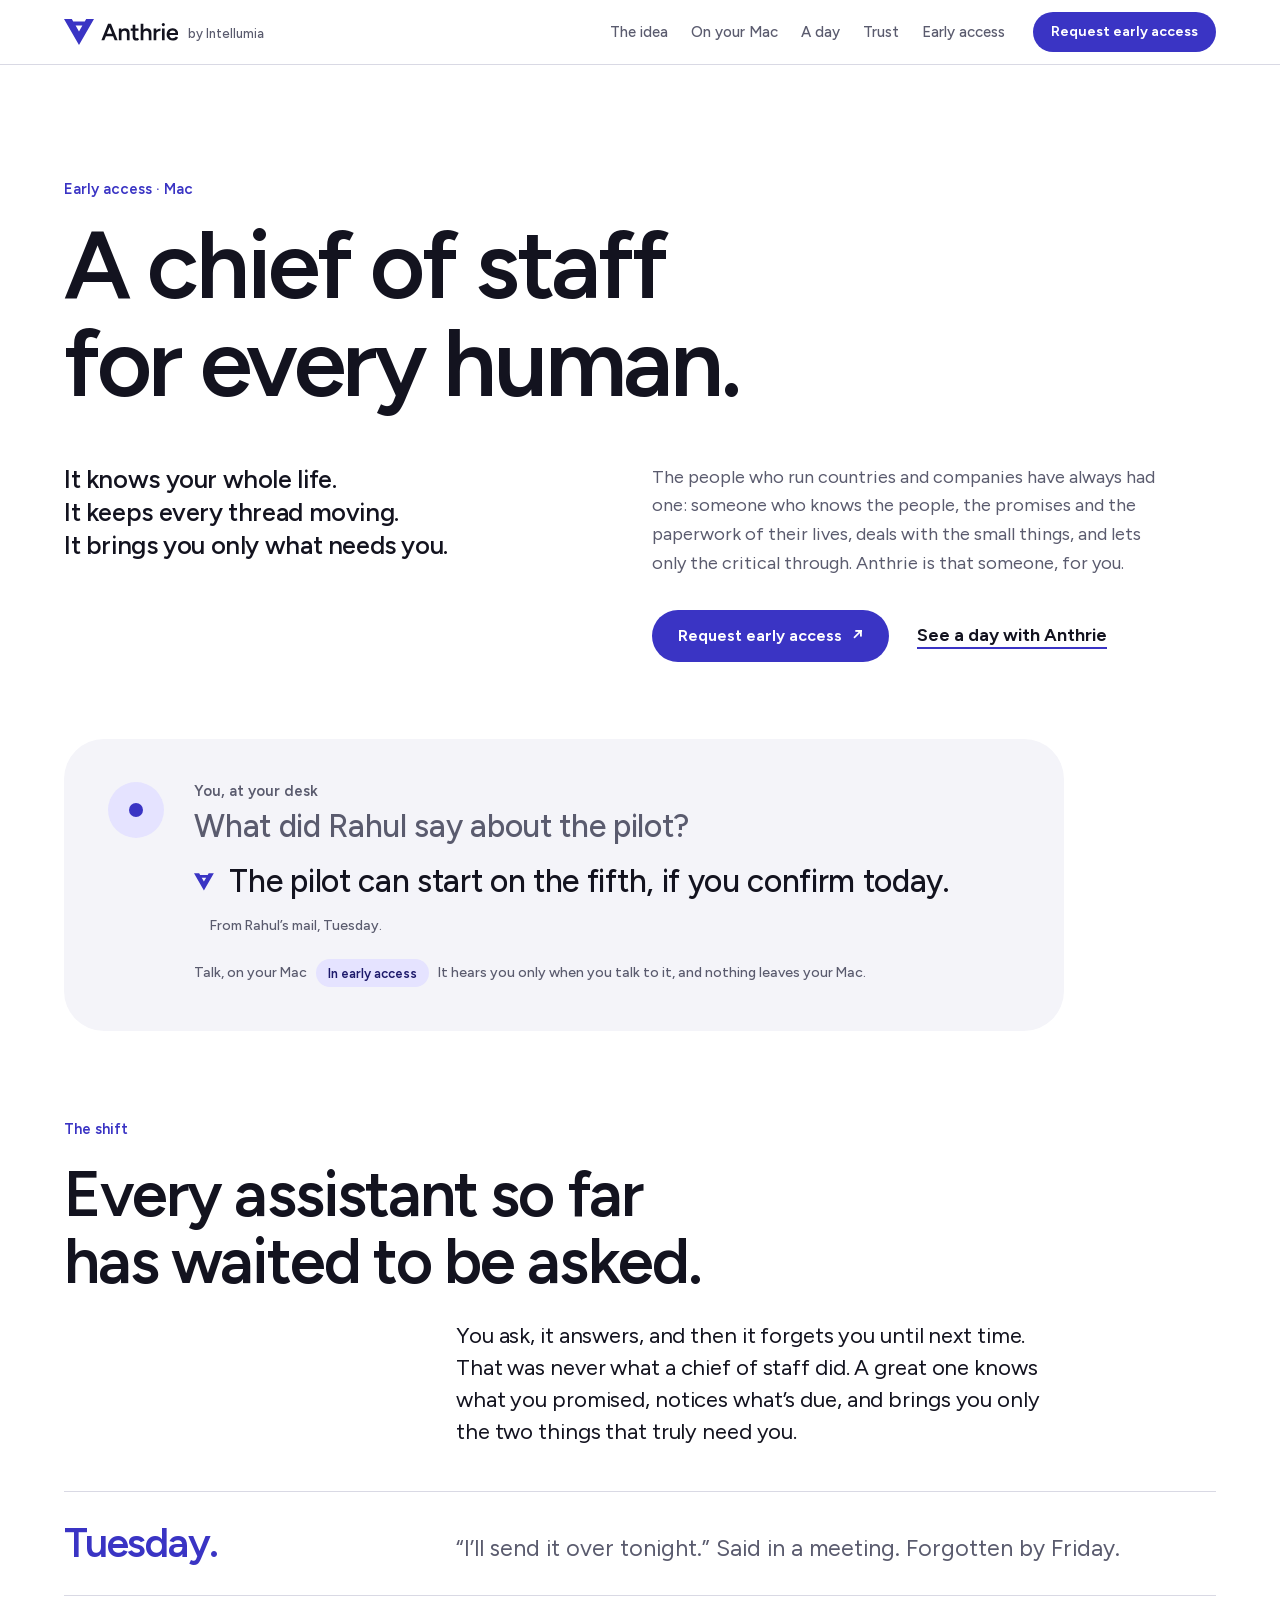
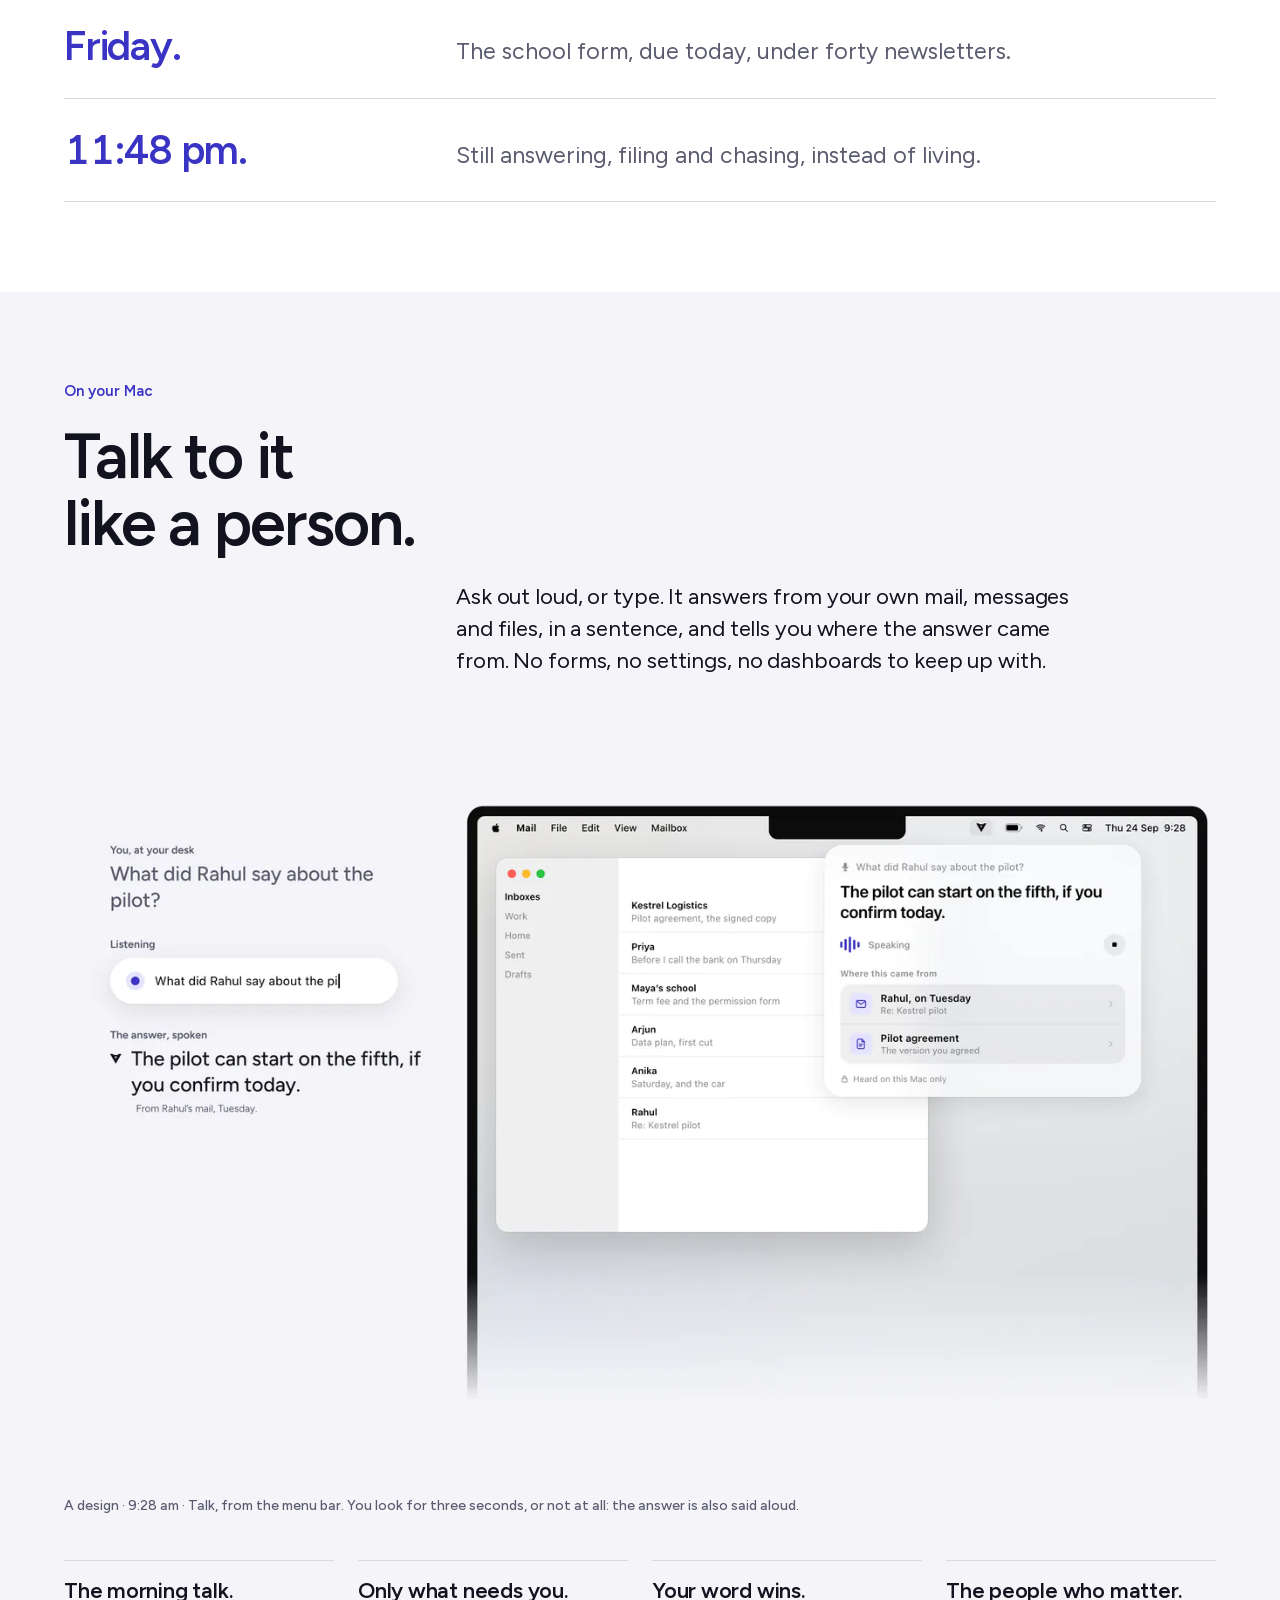
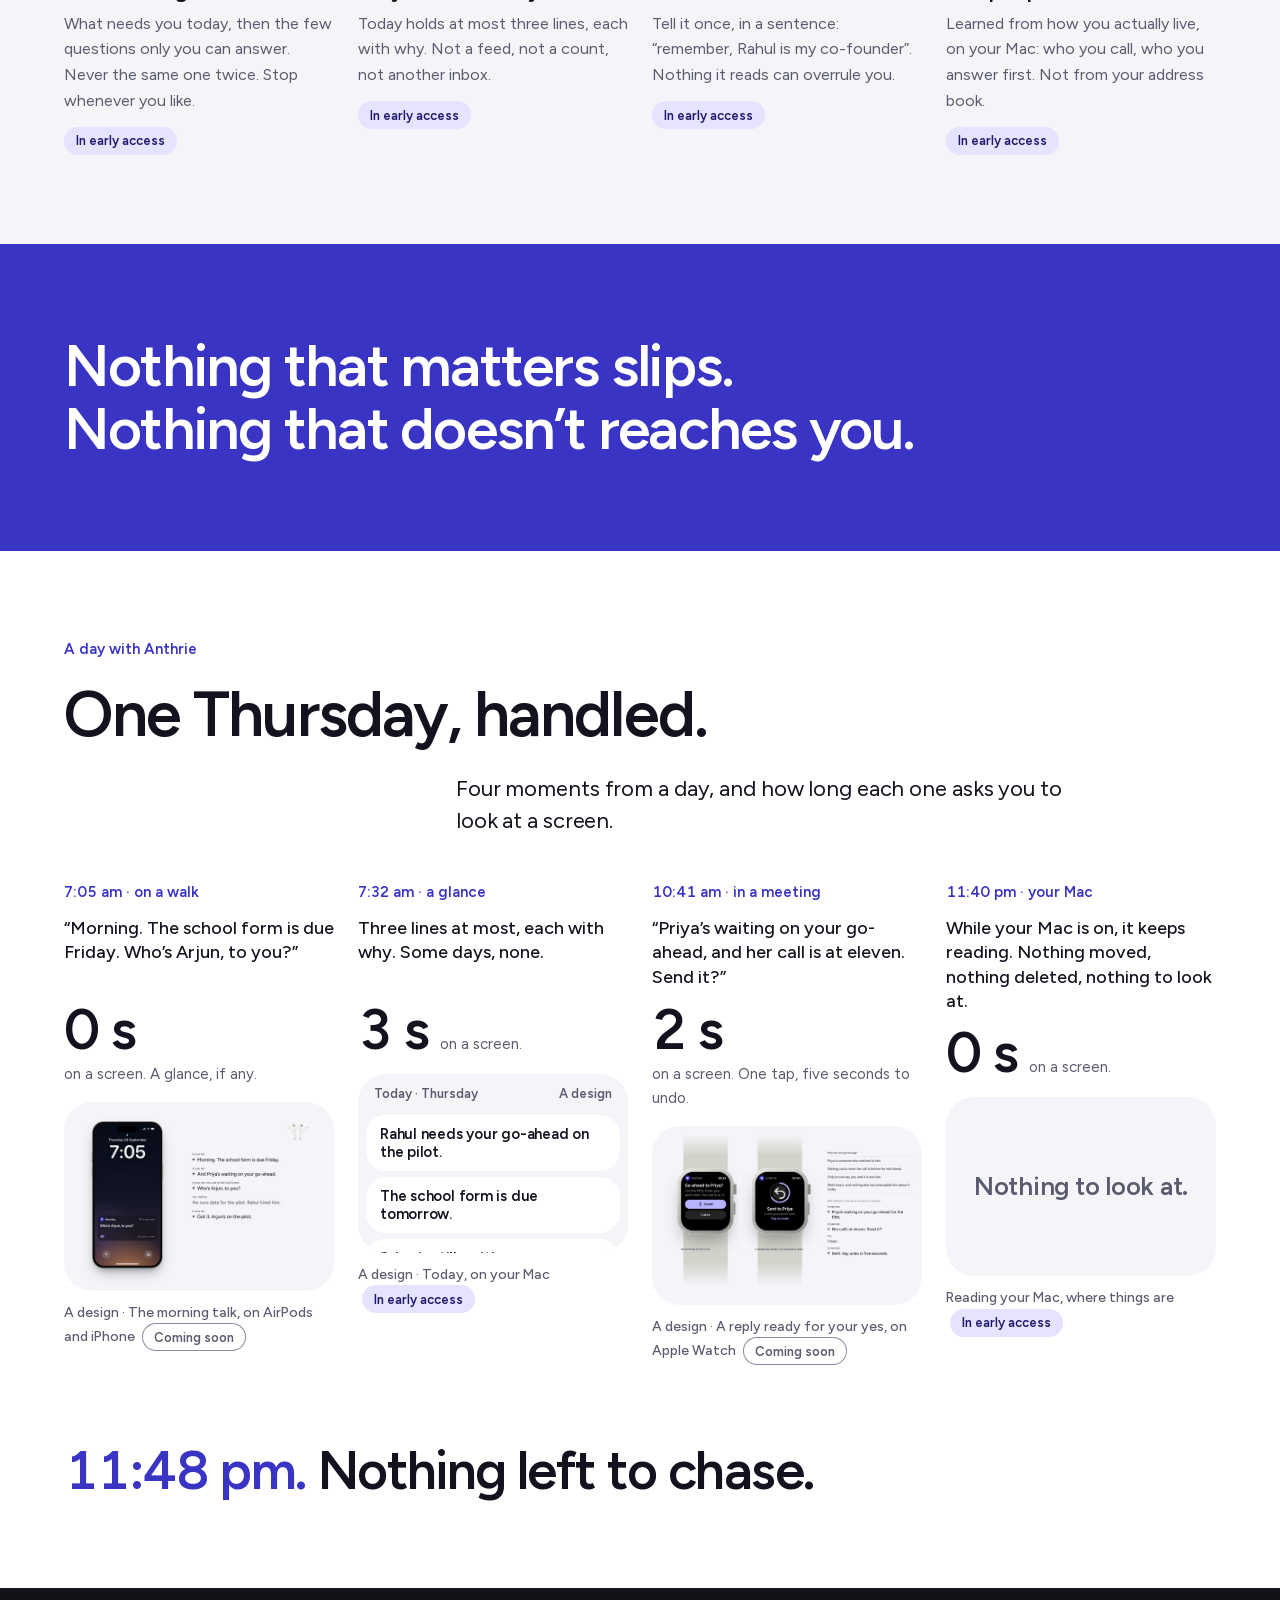
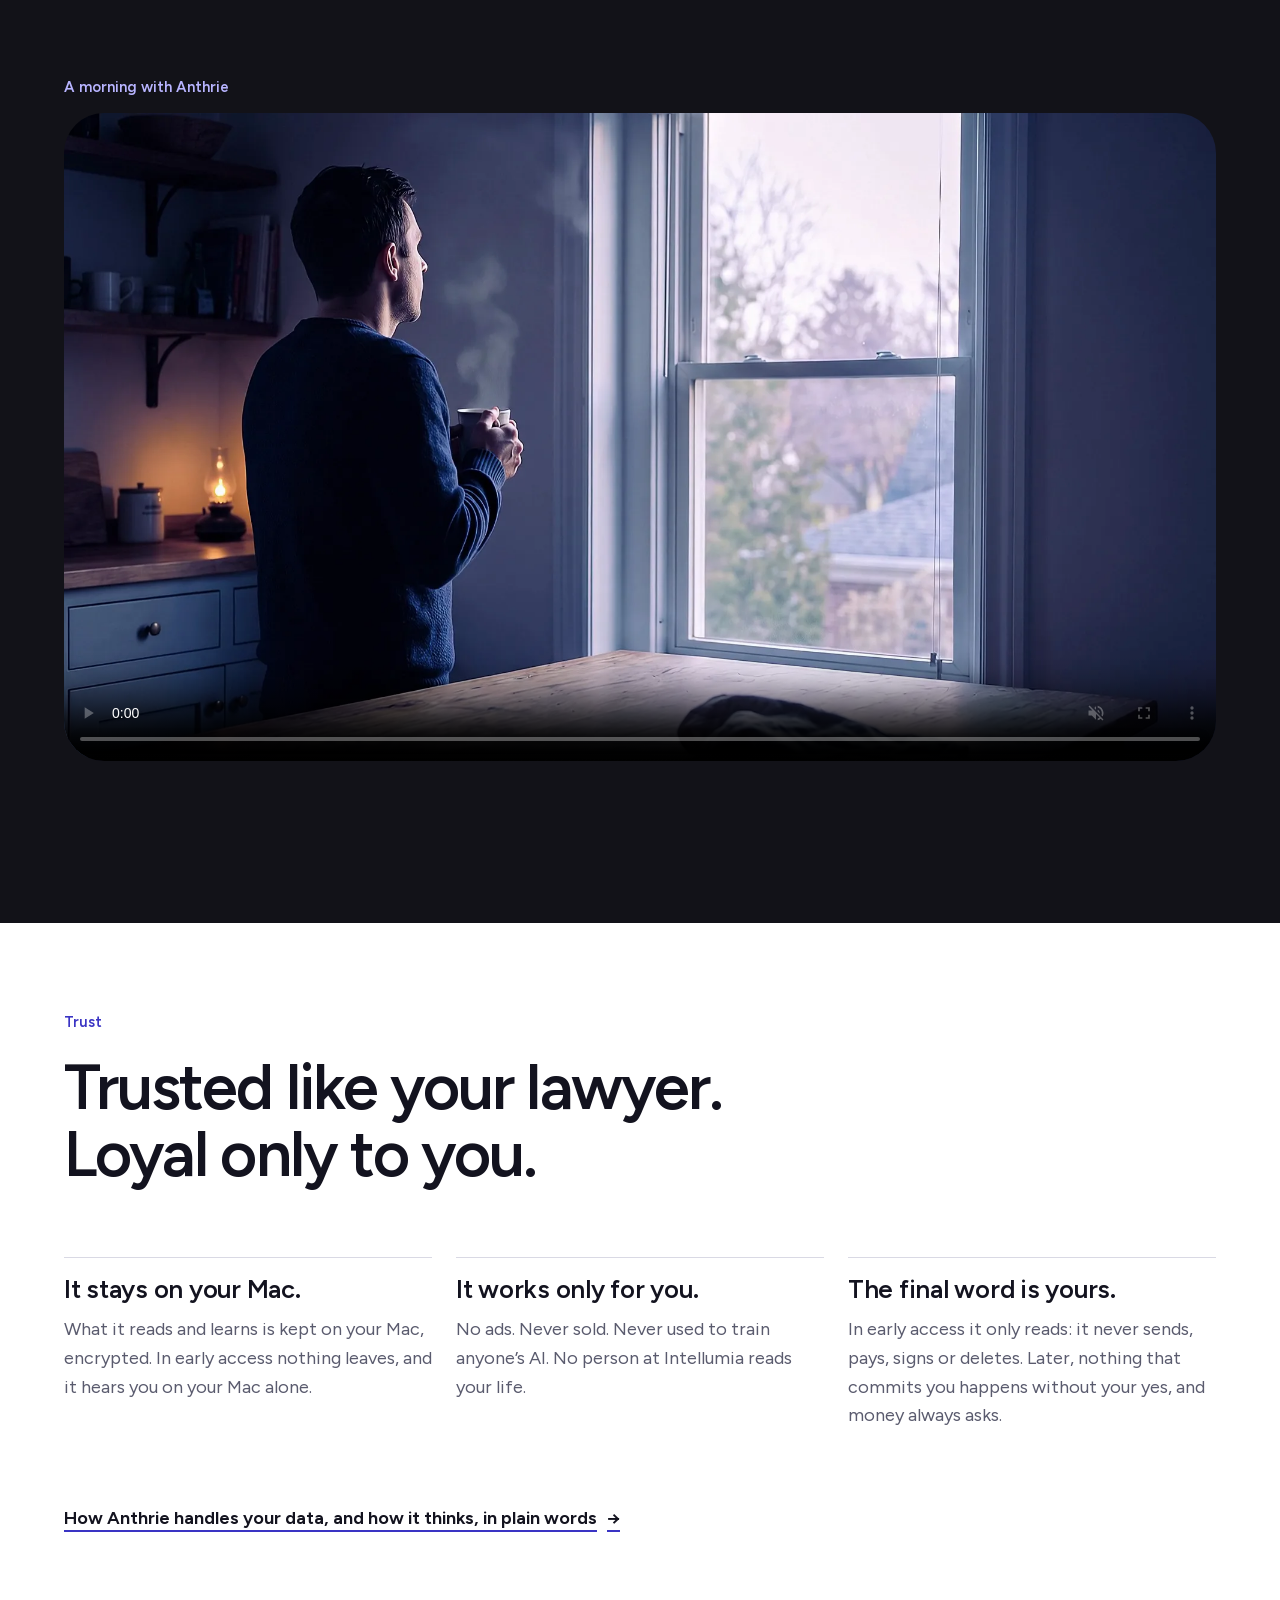
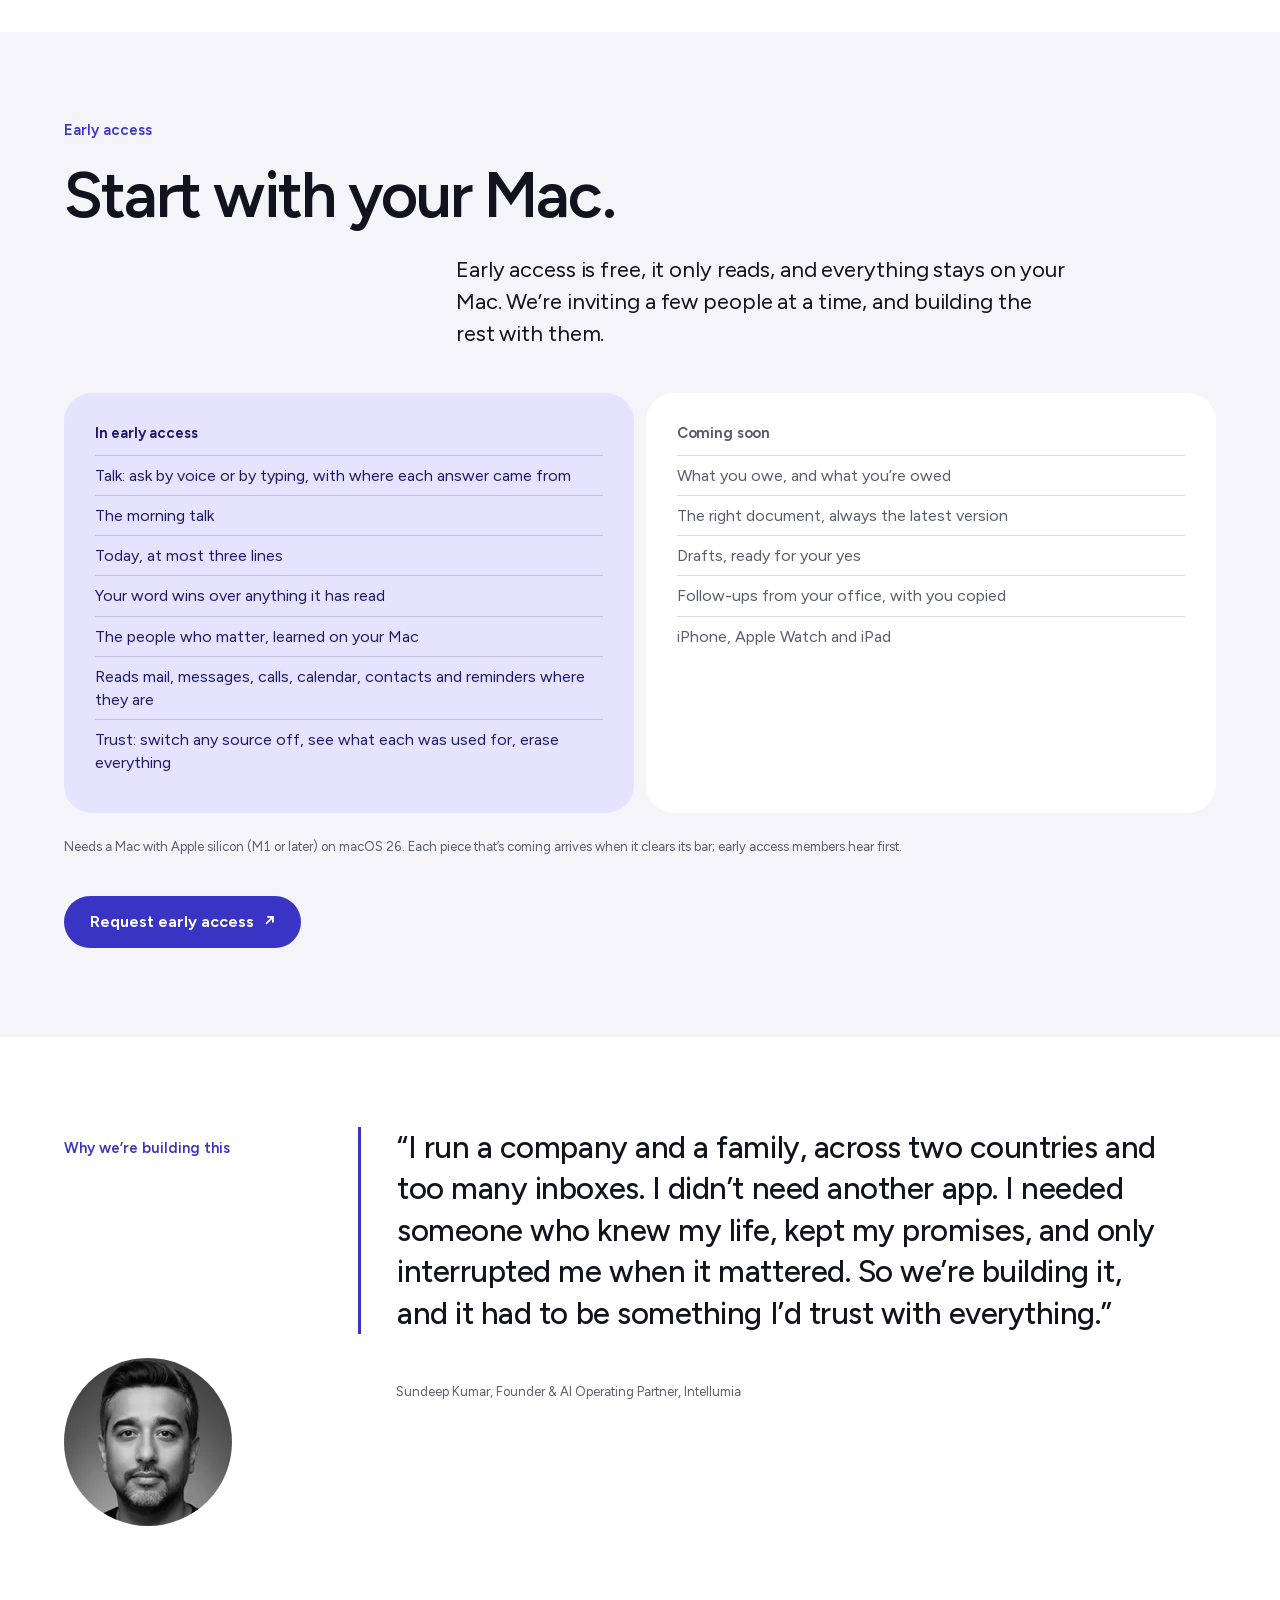
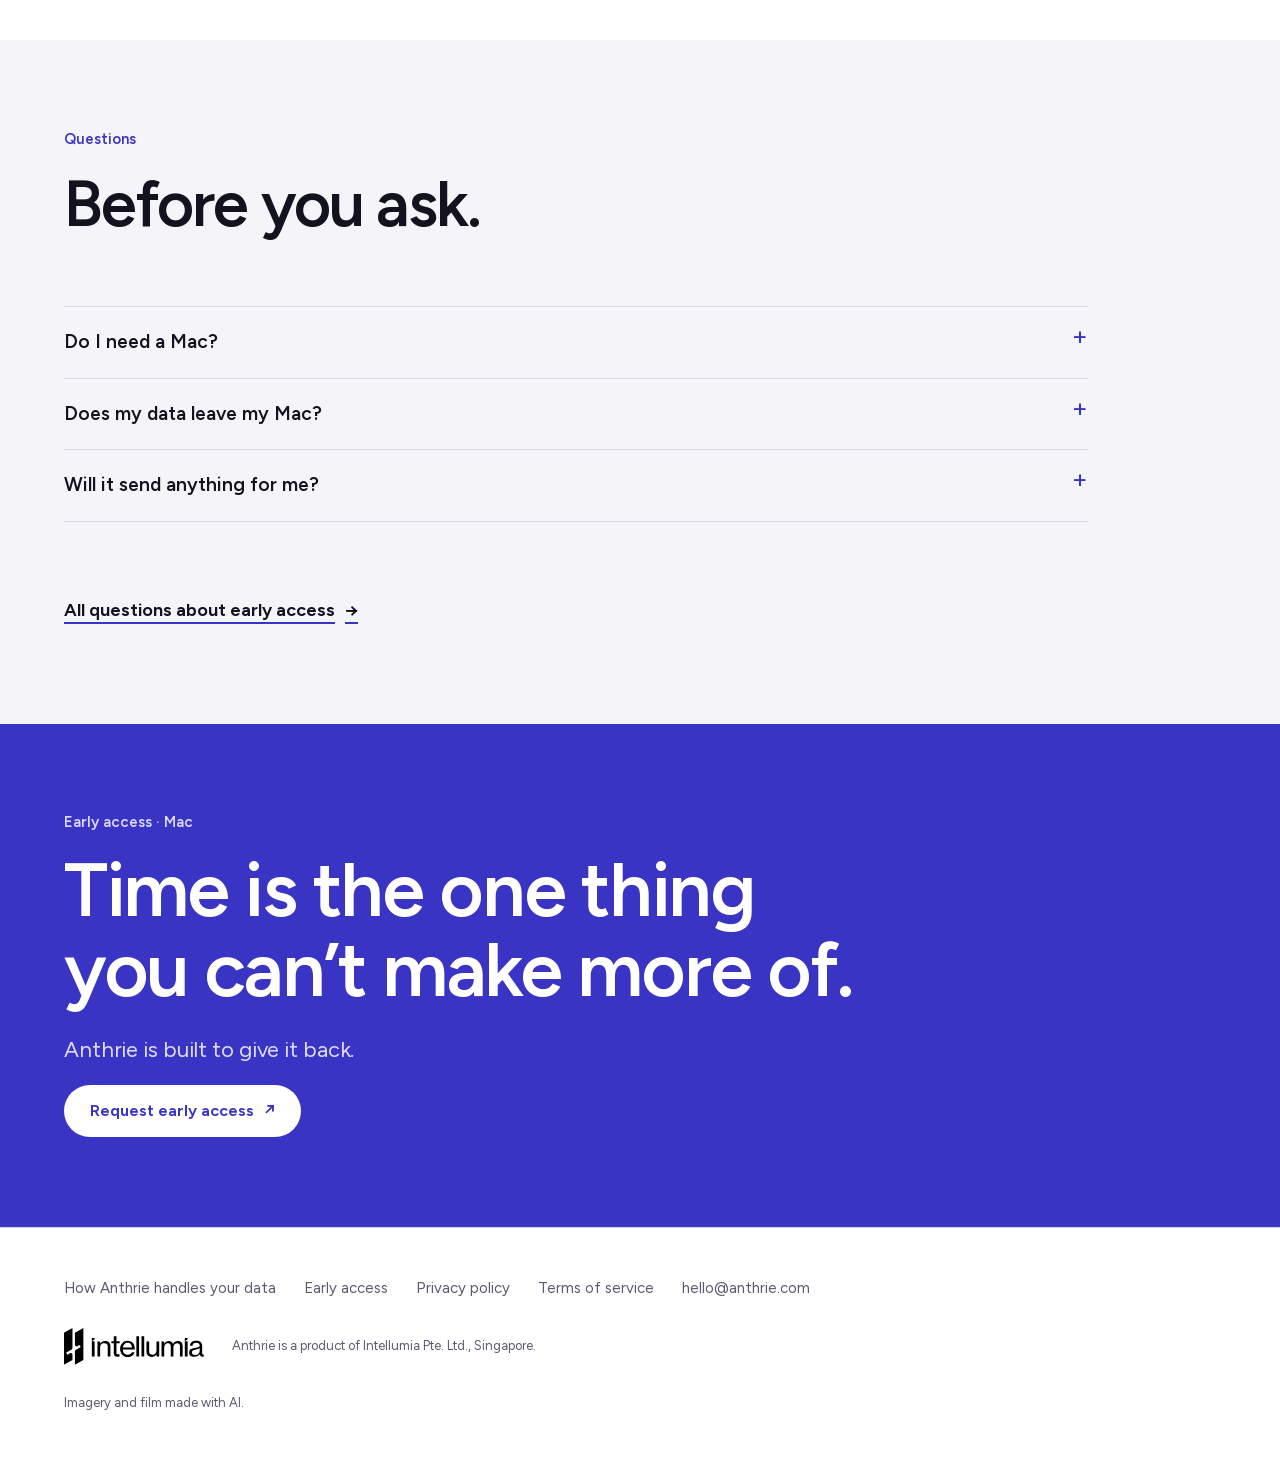
==== commit cb4f9e37: "The film: A morning, 60 seconds, made with AI, with captions. Co-Authored-By: Claude Opus 5.5 <norep" ====
--- a/index.html
+++ b/index.html
@@ -14,7 +14,7 @@
   <link rel="icon" href="img/brand/favicon.svg" type="image/svg+xml">
   <link rel="apple-touch-icon" href="img/brand/apple-touch-icon-180.png">
   <link rel="preload" href="fonts/Figtree-Latin.woff2" as="font" type="font/woff2" crossorigin>
-  <link rel="stylesheet" href="style.css?v=11">
+  <link rel="stylesheet" href="style.css?v=12">
 </head>
 <body class="site home">
   <header class="bar"><div class="c">
@@ -167,9 +167,12 @@
   <section class="slot slot-film field-night" data-slot="film" aria-label="A morning with Anthrie"><div class="c">
     <!-- film slot: when the 60-second film exists, give this <video> its src and poster, a <track kind="captions">,
          and remove hidden. It plays muted with captions and plays sound only when tapped. Then remove .field-line. -->
-    <video class="film" hidden controls muted playsinline preload="none"></video>
     <p class="eyebrow">A morning with Anthrie</p>
-    <p class="field-line">You’ll hear it<br> more than you see it.</p>
+    <video class="film" controls muted playsinline preload="metadata" poster="film/a-morning-poster.webp"
+           aria-label="A morning with Anthrie: a 60-second film, made with AI">
+      <source src="film/a-morning.mp4" type="video/mp4">
+      <track kind="captions" src="film/a-morning.vtt" srclang="en" label="English" default>
+    </video>
   </div></section>
 
   <!-- 7. Trust, in words -->
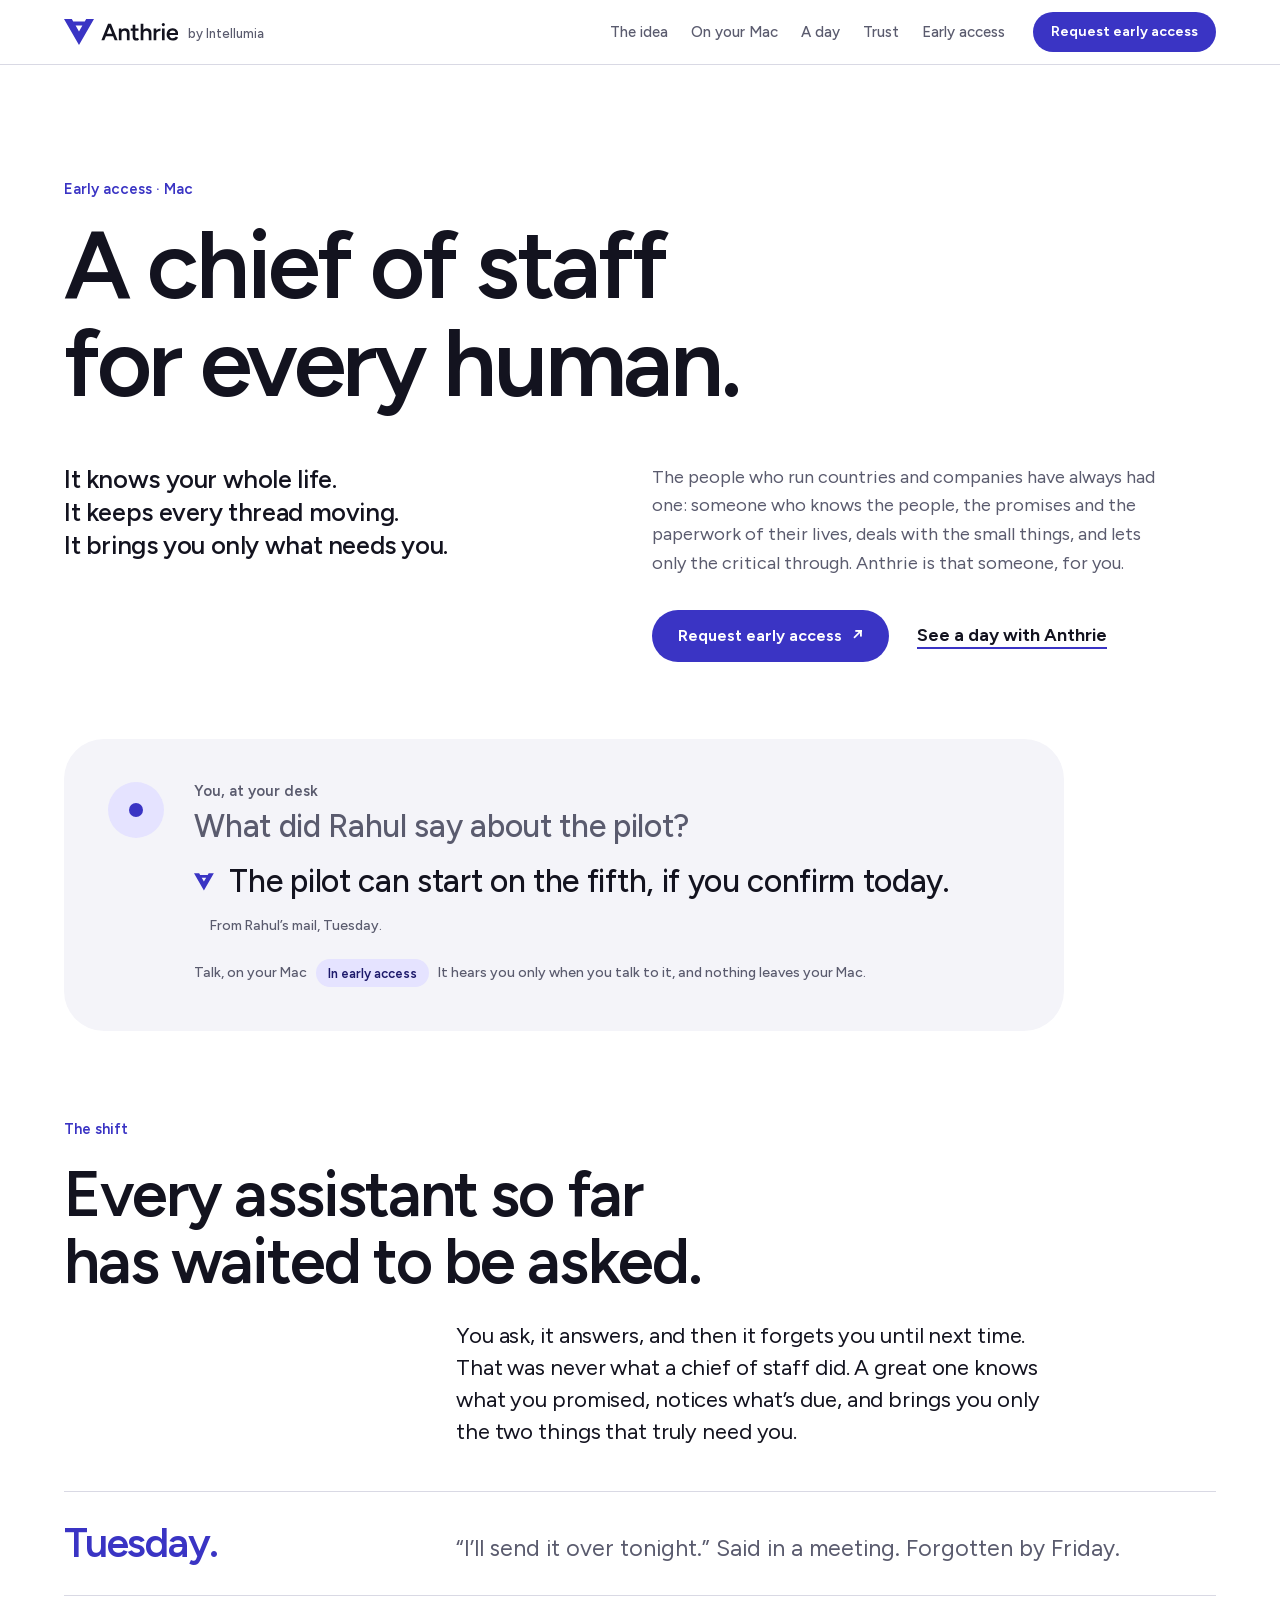
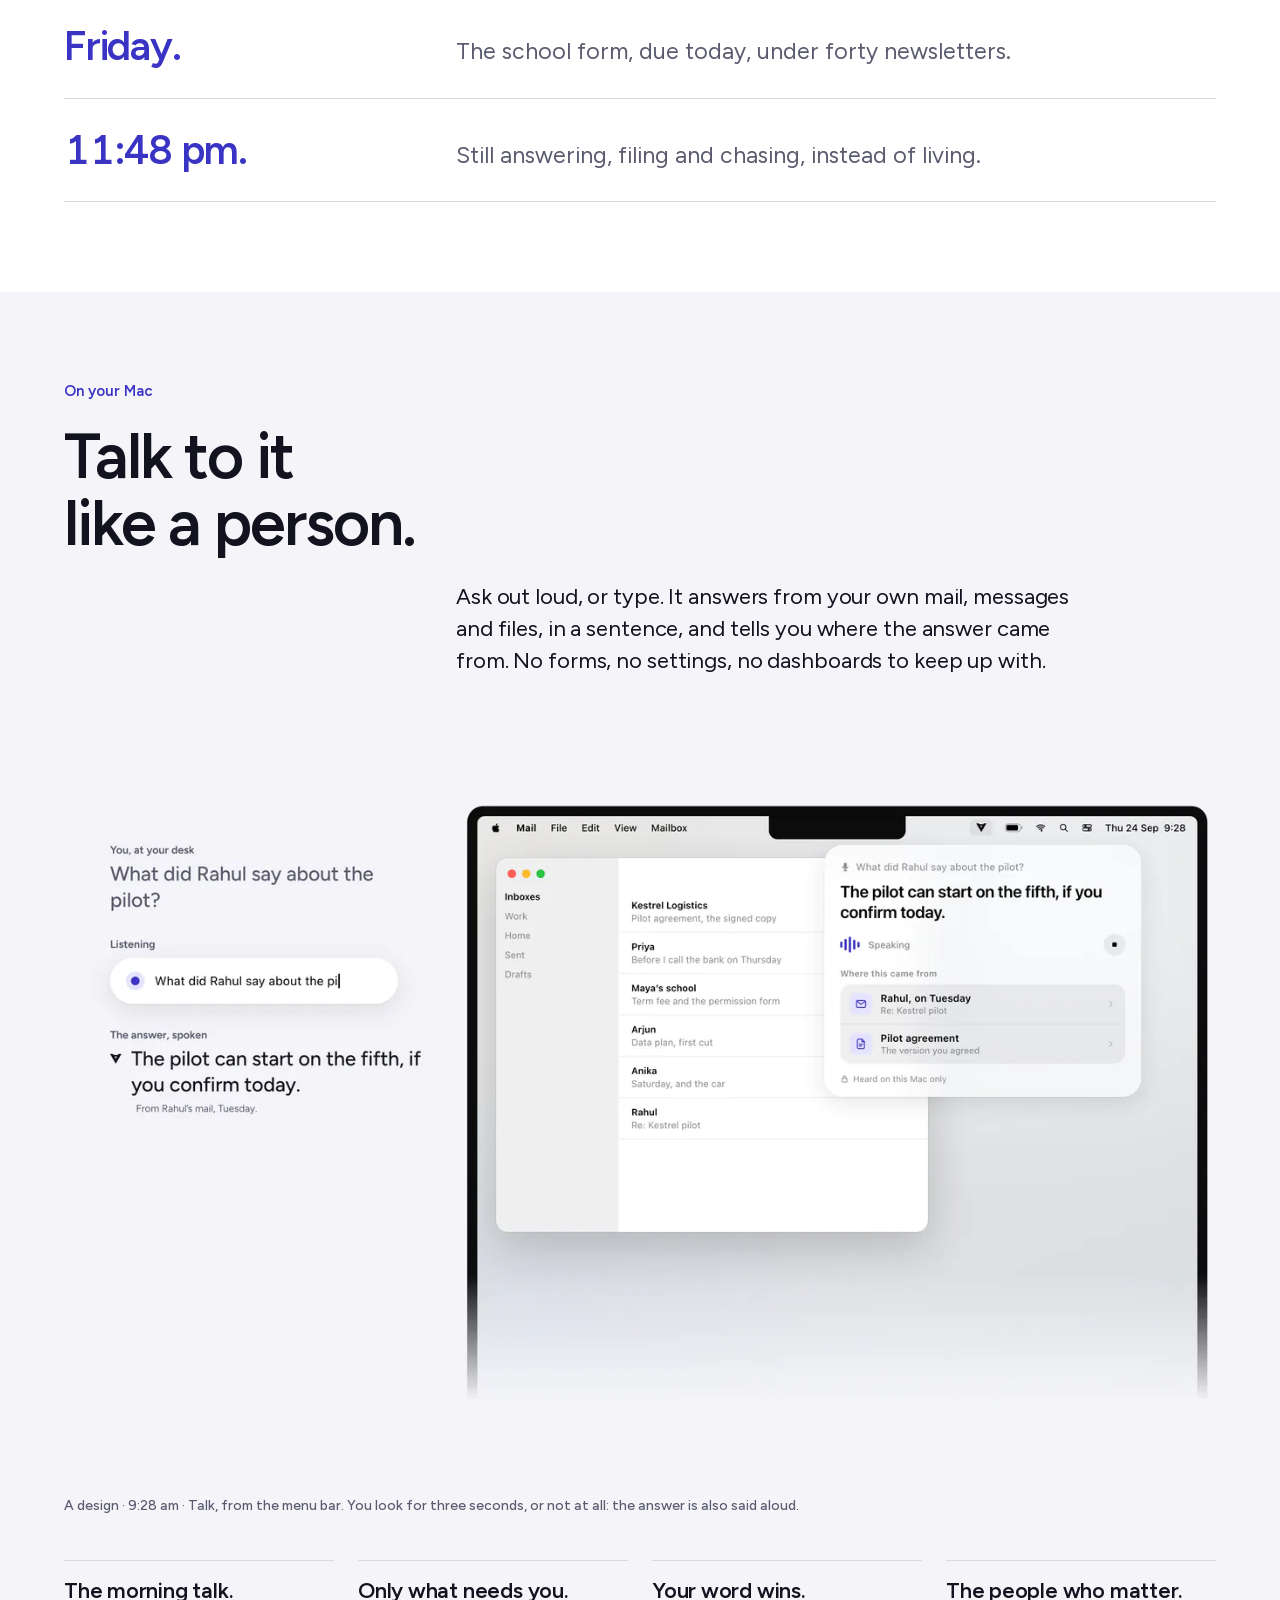
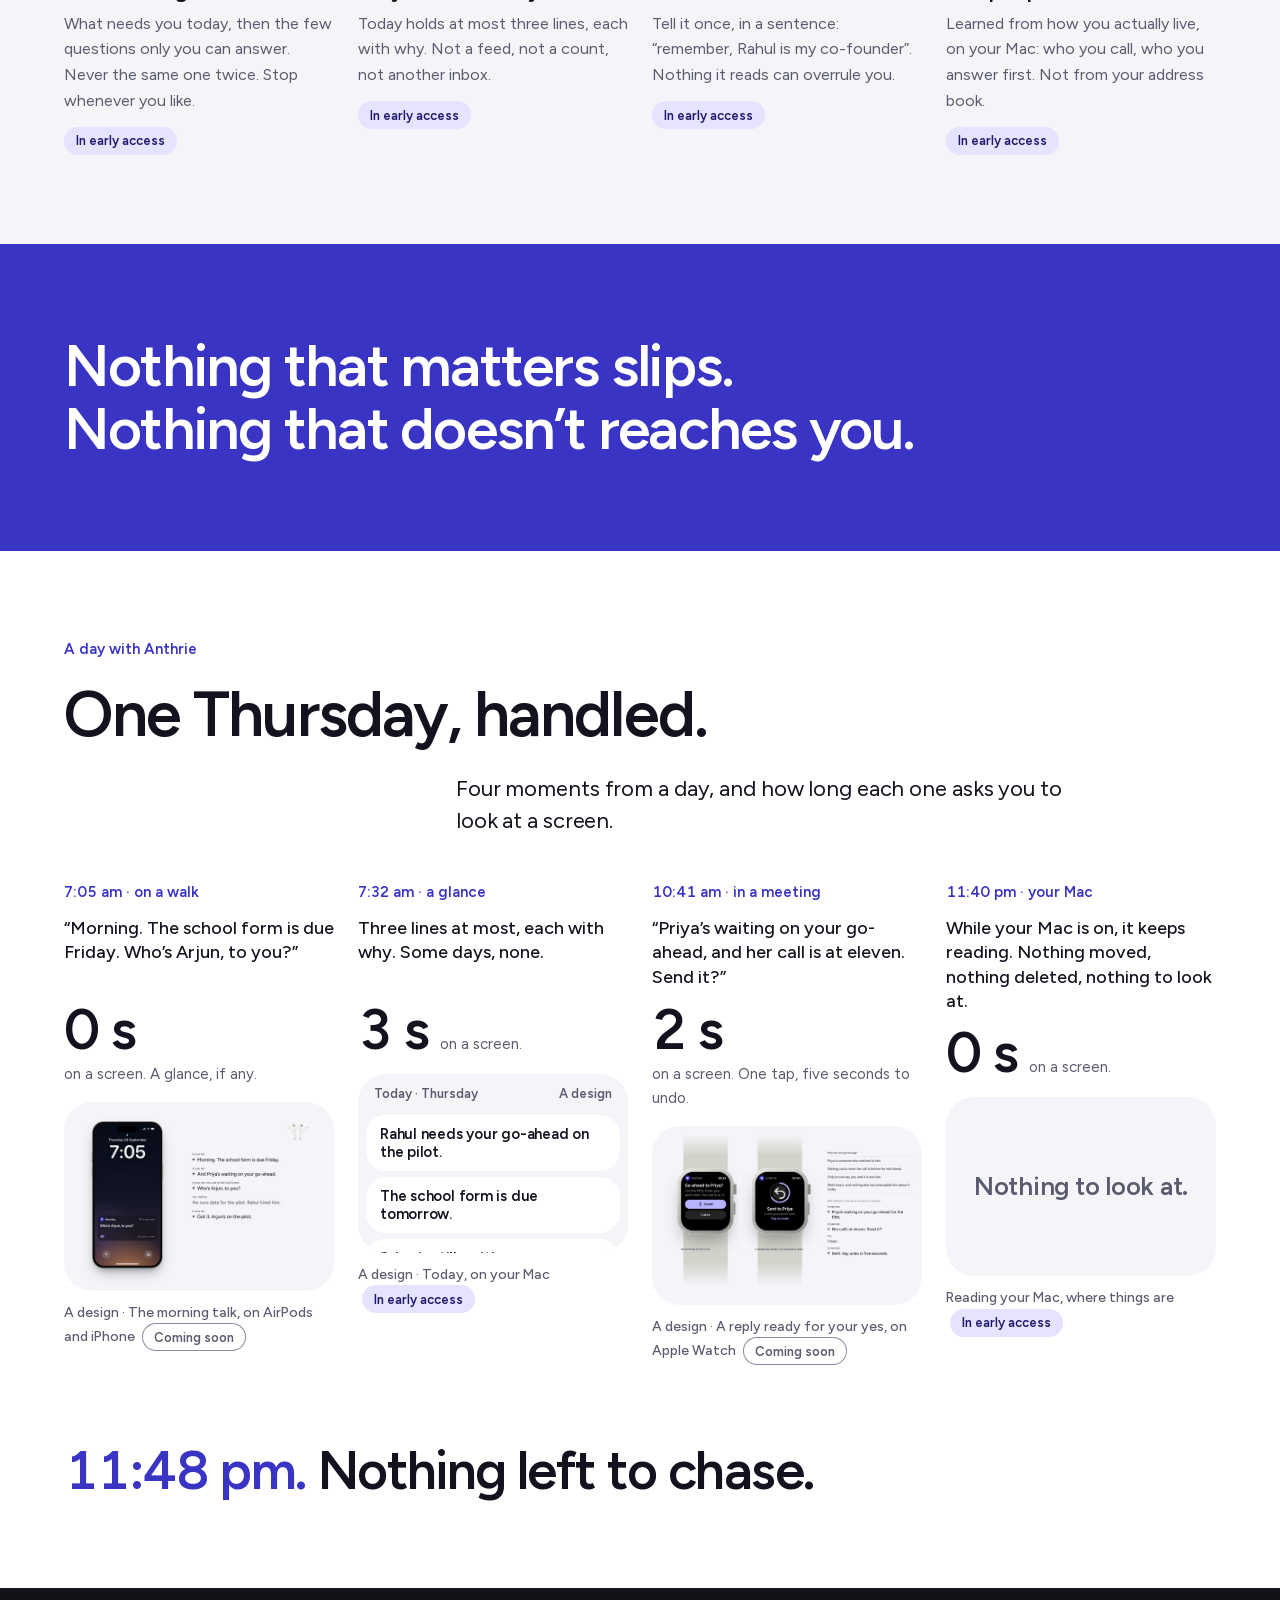
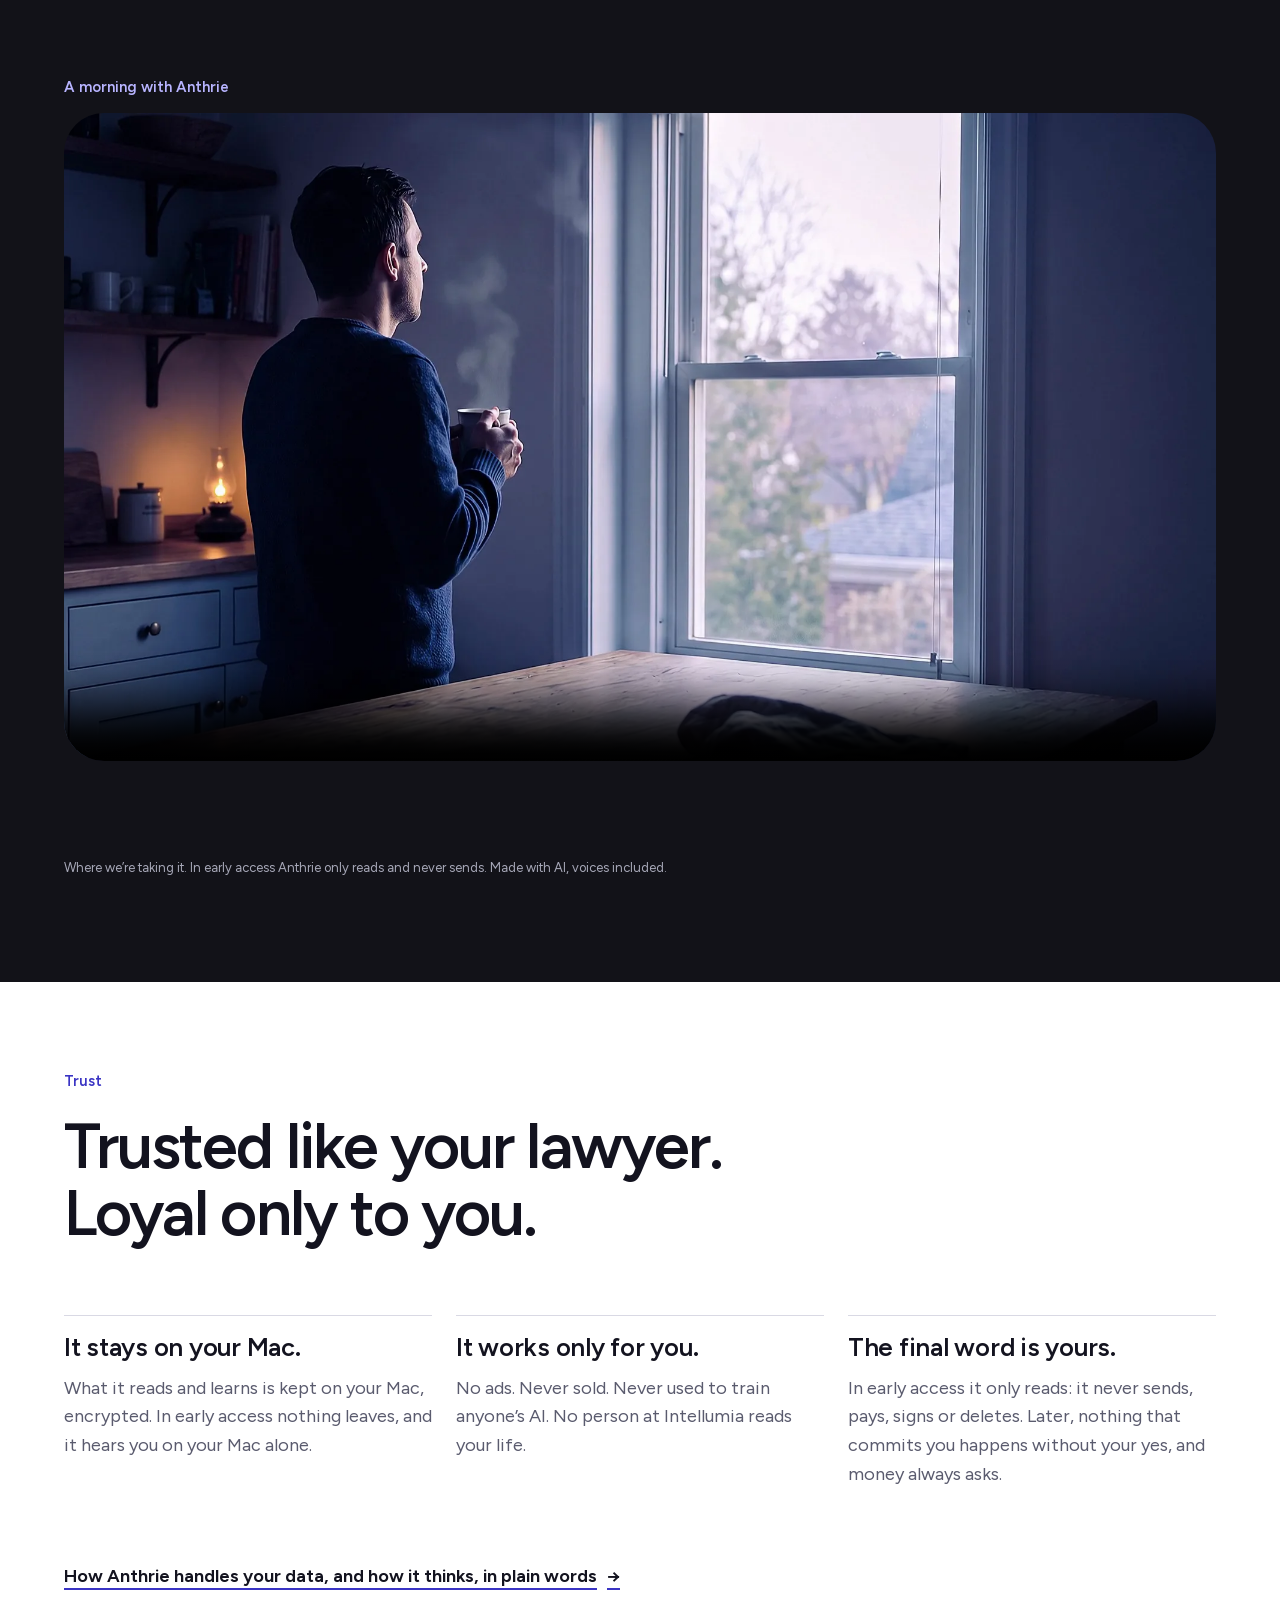
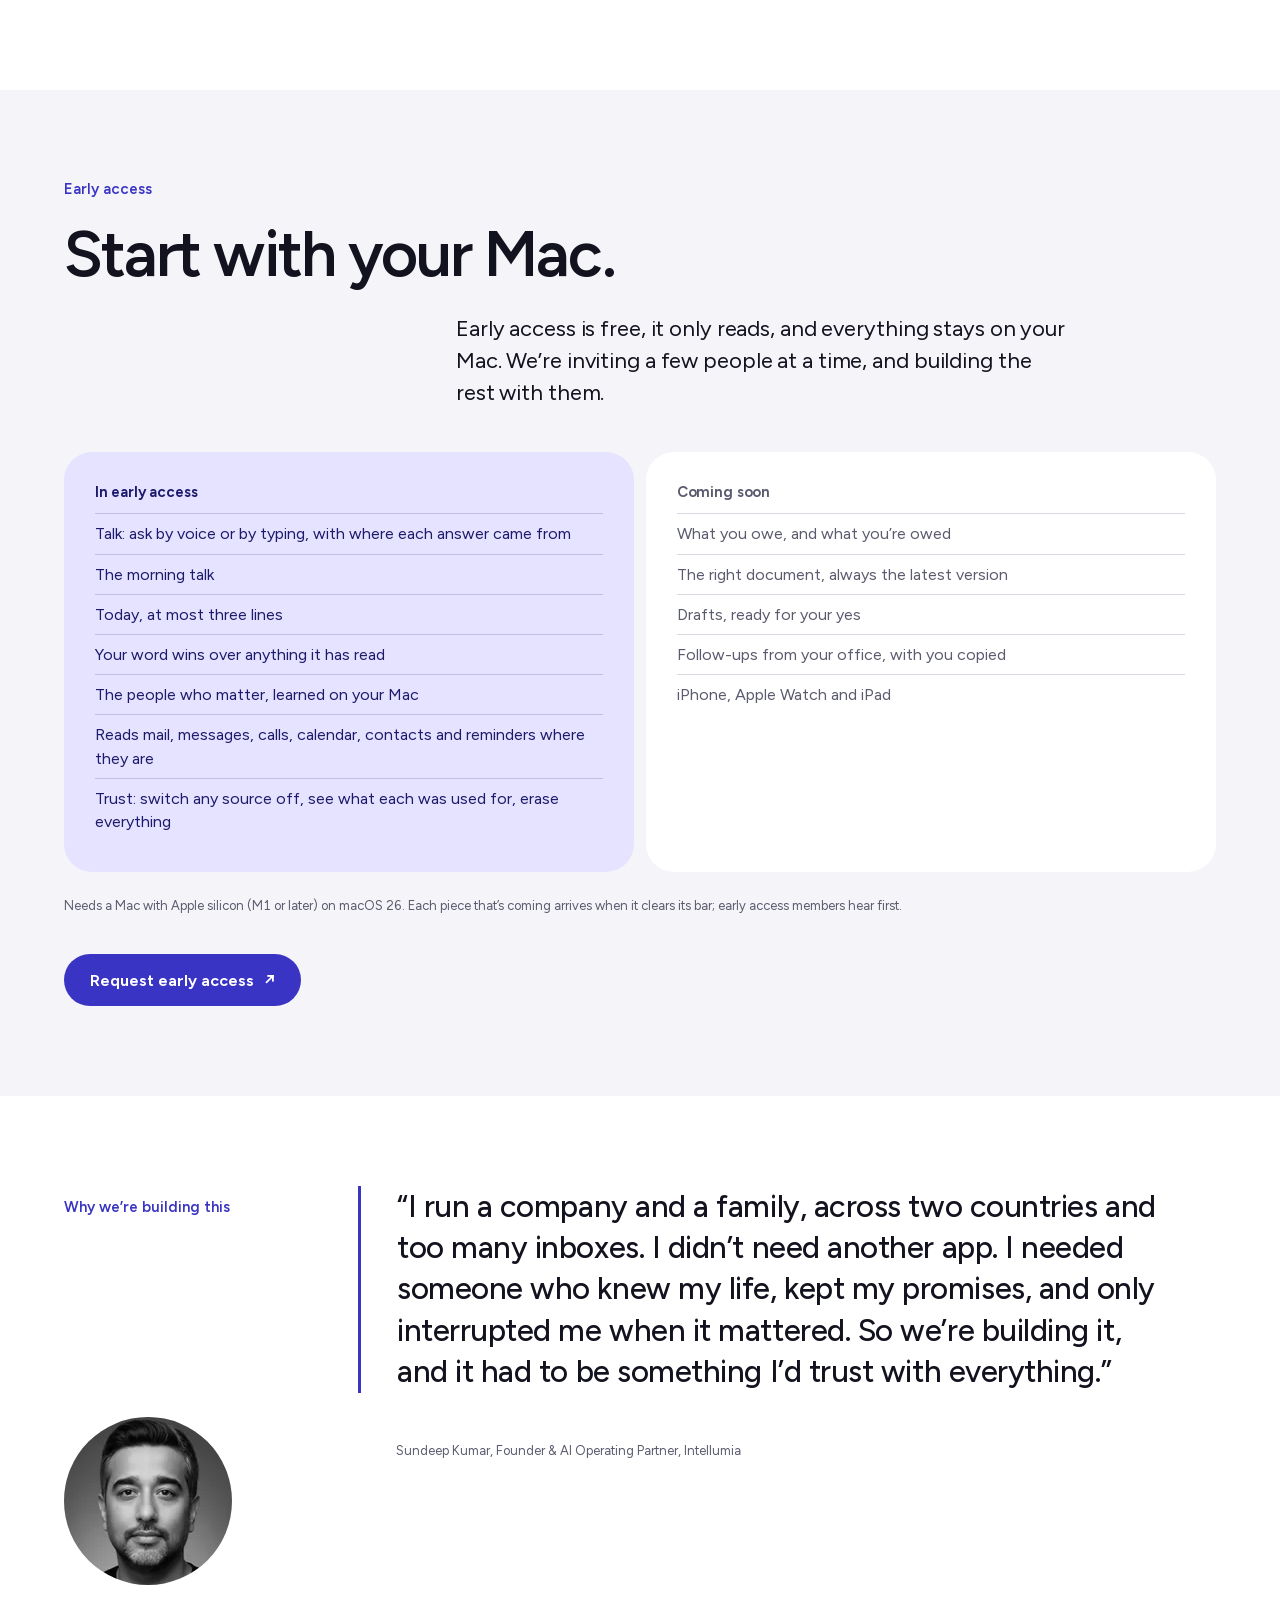
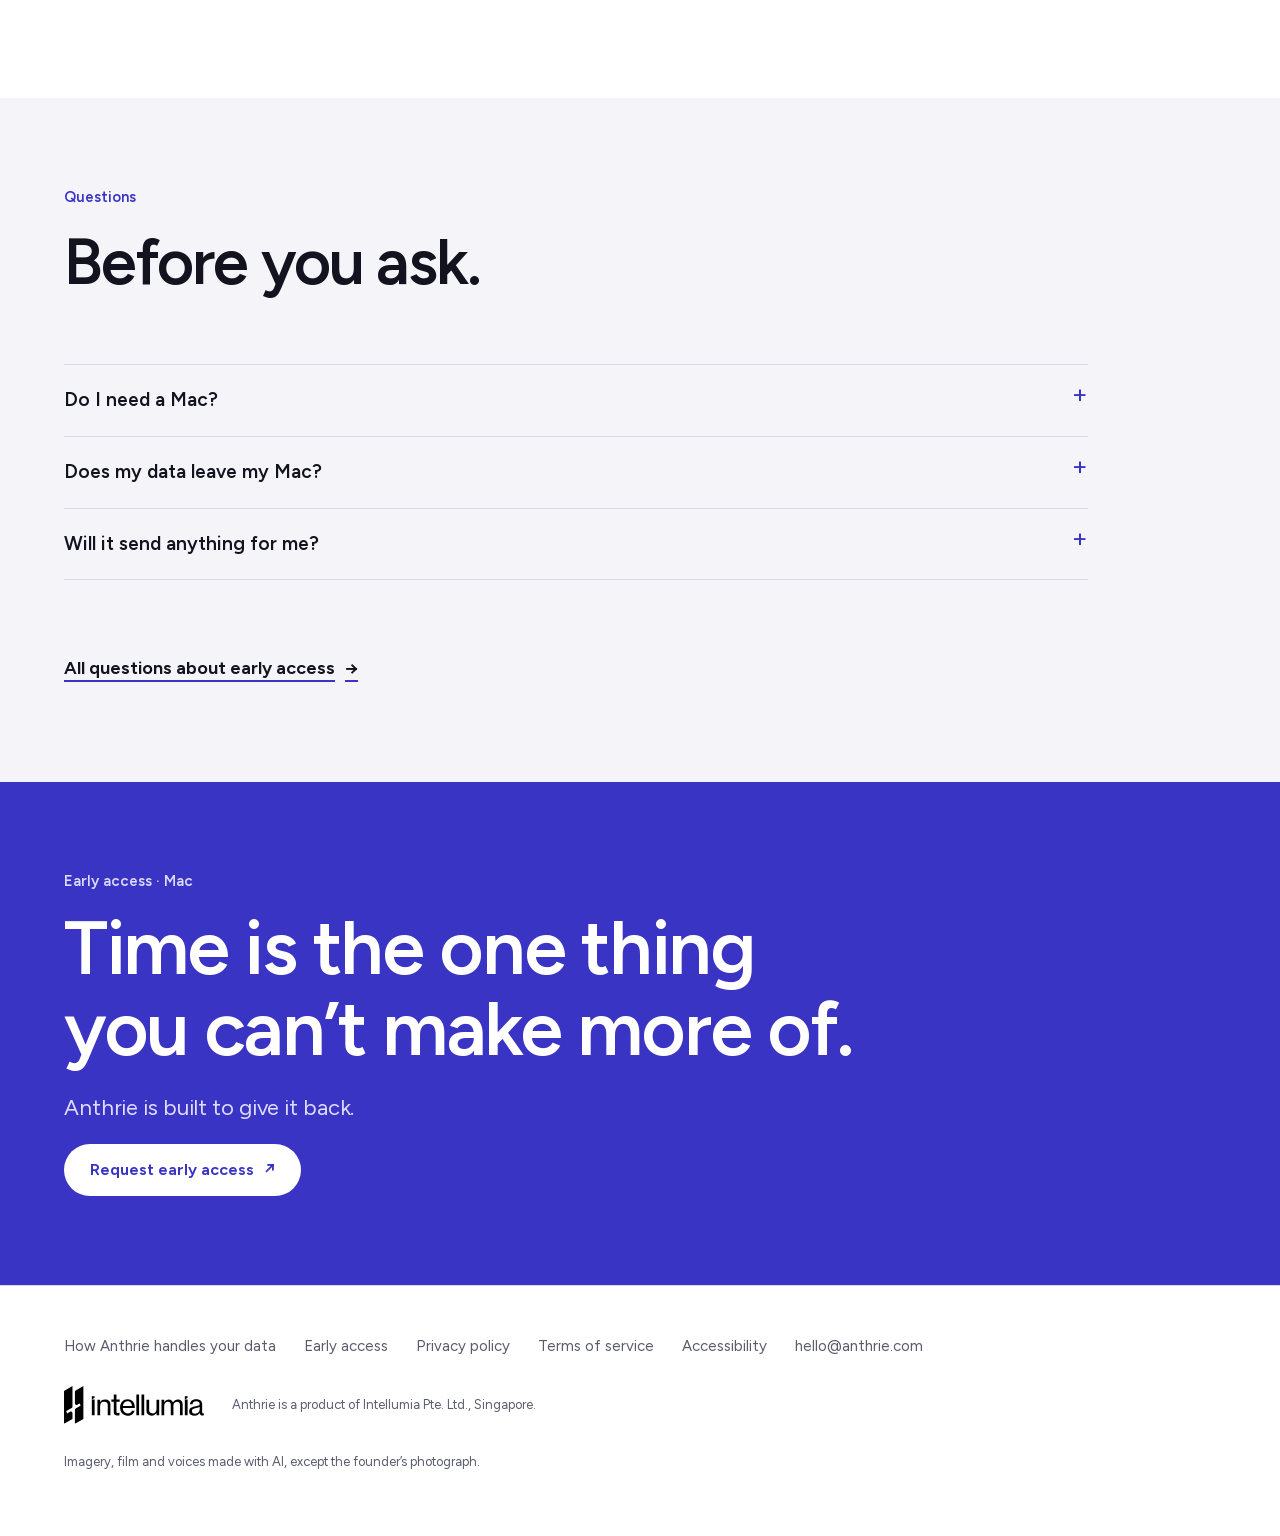
==== commit f5800a5c: "Legal safety: an 18+ tick at sign-up, a clear notice where data is collected, fuller privacy policy " ====
--- a/index.html
+++ b/index.html
@@ -14,16 +14,17 @@
   <link rel="icon" href="img/brand/favicon.svg" type="image/svg+xml">
   <link rel="apple-touch-icon" href="img/brand/apple-touch-icon-180.png">
   <link rel="preload" href="fonts/Figtree-Latin.woff2" as="font" type="font/woff2" crossorigin>
-  <link rel="stylesheet" href="style.css?v=12">
+  <link rel="stylesheet" href="style.css?v=13">
 </head>
 <body class="site home">
+  <a class="skip" href="#main">Skip to content</a>
   <header class="bar"><div class="c">
     <a class="name" href="/" aria-label="Anthrie, by Intellumia"><svg class="lockup" viewBox="0 0 494.02 129.6" aria-hidden="true" focusable="false"><path class="lockup-mark" d="M0 8.69 L33.75 8.69 L39.99 19.49 L89.61 19.49 L95.85 8.69 L129.6 8.69 L64.8 120.91ZM50.11 37.04 L64.8 62.45 L79.49 37.04Z"/><path fill="currentColor" d="M161.6 100.8 190.33 28.8H203.01L231.74 100.8H219.09L212.06 83.12H181.28L174.25 100.8ZM185.28 72.51H208.05L196.69 43.77ZM236.93 100.8V49.37H247.73L248.21 56.64Q250.74 52.51 254.69 50.33Q258.65 48.14 263.79 48.14Q269.88 48.14 274.26 50.6Q278.64 53.06 281 58.26Q283.36 63.46 283.3 71.79V100.8H271.82V74.47Q271.82 68.32 270.39 64.98Q268.96 61.64 266.44 60.29Q263.92 58.94 260.62 58.89Q254.78 58.81 251.59 62.72Q248.41 66.64 248.41 73.97V100.8ZM313.36 102.03Q305.2 102.03 300.92 97.95Q296.64 93.86 296.64 86.31V59.23H288.11V49.37H296.64V33.33H308.12V49.37H322V59.23H308.12V84.14Q308.12 87.72 309.83 89.57Q311.53 91.42 314.77 91.42Q315.83 91.42 317.03 91Q318.24 90.57 319.84 89.47L324 98.27Q321.4 100.09 318.71 101.06Q316.02 102.03 313.36 102.03ZM331.34 100.8V28.8H342.81V56.36Q345.39 52.34 349.29 50.24Q353.2 48.14 358.19 48.14Q364.29 48.14 368.67 50.6Q373.05 53.06 375.41 58.26Q377.76 63.46 377.71 71.79V100.8H366.23V74.47Q366.23 68.32 364.8 64.98Q363.37 61.64 360.85 60.29Q358.33 58.94 355.03 58.89Q349.19 58.81 346 62.72Q342.81 66.64 342.81 73.97V100.8ZM387.3 100.8V49.37H398.78V58.69Q401.9 53.85 406.81 51.51Q411.73 49.17 416.99 49.17V60.17Q412.33 60.17 408.16 61.46Q404 62.74 401.39 65.64Q398.78 68.53 398.78 73.28V100.8ZM423.26 100.8V49.37H434.74V100.8ZM429.06 39.63Q426.35 39.63 424.32 37.6Q422.29 35.57 422.29 32.86Q422.29 30.05 424.32 28.07Q426.35 26.09 429.06 26.09Q431.87 26.09 433.85 28.07Q435.83 30.05 435.83 32.86Q435.83 35.57 433.85 37.6Q431.87 39.63 429.06 39.63ZM469.2 102.03Q461.64 102.03 455.82 98.59Q450 95.14 446.69 89.07Q443.38 83.01 443.38 75.09Q443.38 67.17 446.75 61.1Q450.12 55.03 456.02 51.58Q461.92 48.14 469.57 48.14Q476.5 48.14 482.03 51.69Q487.57 55.23 490.8 61.9Q494.02 68.56 494.02 77.87H455.27Q455.78 84.32 460.06 88.03Q464.33 91.73 470.23 91.73Q474.94 91.73 478.04 89.61Q481.13 87.49 482.84 84.12L492.99 88.41Q490.89 92.59 487.53 95.66Q484.17 98.74 479.59 100.39Q475 102.03 469.2 102.03ZM455.96 69.04H481.59Q481.28 65.36 479.44 62.92Q477.61 60.49 474.92 59.24Q472.23 58 469.27 58Q466.41 58 463.47 59.21Q460.53 60.41 458.45 62.86Q456.37 65.31 455.96 69.04Z"/></svg><span class="by">by Intellumia</span></a>
     <nav aria-label="Main"><a href="#shift">The idea</a><a href="#product">On your Mac</a><a href="#day">A day</a><a href="#trust">Trust</a><a href="early-access.html">Early access</a></nav>
     <a class="btn small" href="early-access.html#request">Request early access</a>
   </div></header>
 
-  <main>
+  <main id="main">
   <!-- ASSET SLOTS (the creative team's art and film, "felt, not seen"). Each is marked data-slot. Until an asset
        arrives, the slot is type on its field: never a stock photograph.
        hero-backdrop  .slot-hero: set style="--art: url(img/art/hero.webp)" on the section (and a dark one with --art-dark)
@@ -173,6 +174,7 @@
       <source src="film/a-morning.mp4" type="video/mp4">
       <track kind="captions" src="film/a-morning.vtt" srclang="en" label="English" default>
     </video>
+    <p class="fine">Where we’re taking it. In early access Anthrie only reads and never sends. Made with AI, voices included.</p>
   </div></section>
 
   <!-- 7. Trust, in words -->
@@ -265,13 +267,14 @@
       <a href="early-access.html">Early access</a>
       <a href="privacy.html">Privacy policy</a>
       <a href="terms.html">Terms of service</a>
+      <a href="accessibility.html">Accessibility</a>
       <a href="mailto:hello@anthrie.com">hello@anthrie.com</a>
     </div>
     <div class="maker">
       <a href="https://intellumia.com" aria-label="Intellumia"><img class="ink-light" src="img/brand/primary-black.svg" alt="Intellumia" width="140" height="38"><img class="ink-dark" src="img/brand/primary-white.svg" alt="Intellumia" width="140" height="38"></a>
       <p class="fine">Anthrie is a product of Intellumia Pte. Ltd., Singapore.</p>
     </div>
-    <p class="fine made">Imagery and film made with AI.</p>
+    <p class="fine made">Imagery, film and voices made with AI, except the founder’s photograph.</p>
   </div></footer>
   <script>
     // Status labels: one list (#status) says what is in early access and what is coming; every chip follows it.
--- a/style.css
+++ b/style.css
@@ -73,6 +73,11 @@
 a { color: var(--accent); text-underline-offset: 3px; text-decoration-thickness: 1.5px; transition: color var(--ease); }
 a:hover { color: var(--accent-press); }
 :focus-visible { outline: 2px solid var(--focus-ring); outline-offset: 3px; border-radius: 8px; }
+/* "Skip to content": the first stop for the keyboard, out of sight until it has focus */
+.skip { position: absolute; left: 12px; top: -80px; z-index: 30; padding: 10px 18px; border-radius: 999px;
+  background: var(--accent); color: var(--on-accent); font-size: 15px; font-weight: 600; text-decoration: none; }
+.skip:focus, .skip:focus-visible { top: 12px; color: var(--on-accent); }
+main:focus { outline: none; }
 b, strong { font-weight: 650; }
 p { margin: 0 0 0.9rem; }
 ul { padding-left: 1.2rem; }
@@ -278,6 +283,10 @@
 .request button { justify-self: start; }
 .request button:disabled { opacity: 0.6; cursor: default; }
 .request .status { margin: 0; }
+/* the 18+ tick and the notice at the point of collection, just above the button */
+.request label.check.age { align-items: flex-start; font-size: 16px; font-weight: 500; }
+.request label.check.age input { flex: none; margin-top: 2px; }
+.request .notice { margin: 0; font-size: 14px; max-width: 44rem; }
 
 /* ---------- the hero's spoken exchange: lines arrive one by one; the dot breathes while it listens ---------- */
 .exchange { margin: clamp(48px, 6vw, 88px) 0 0; display: grid; grid-template-columns: auto minmax(0, 1fr); gap: 16px clamp(18px, 2.4vw, 32px);
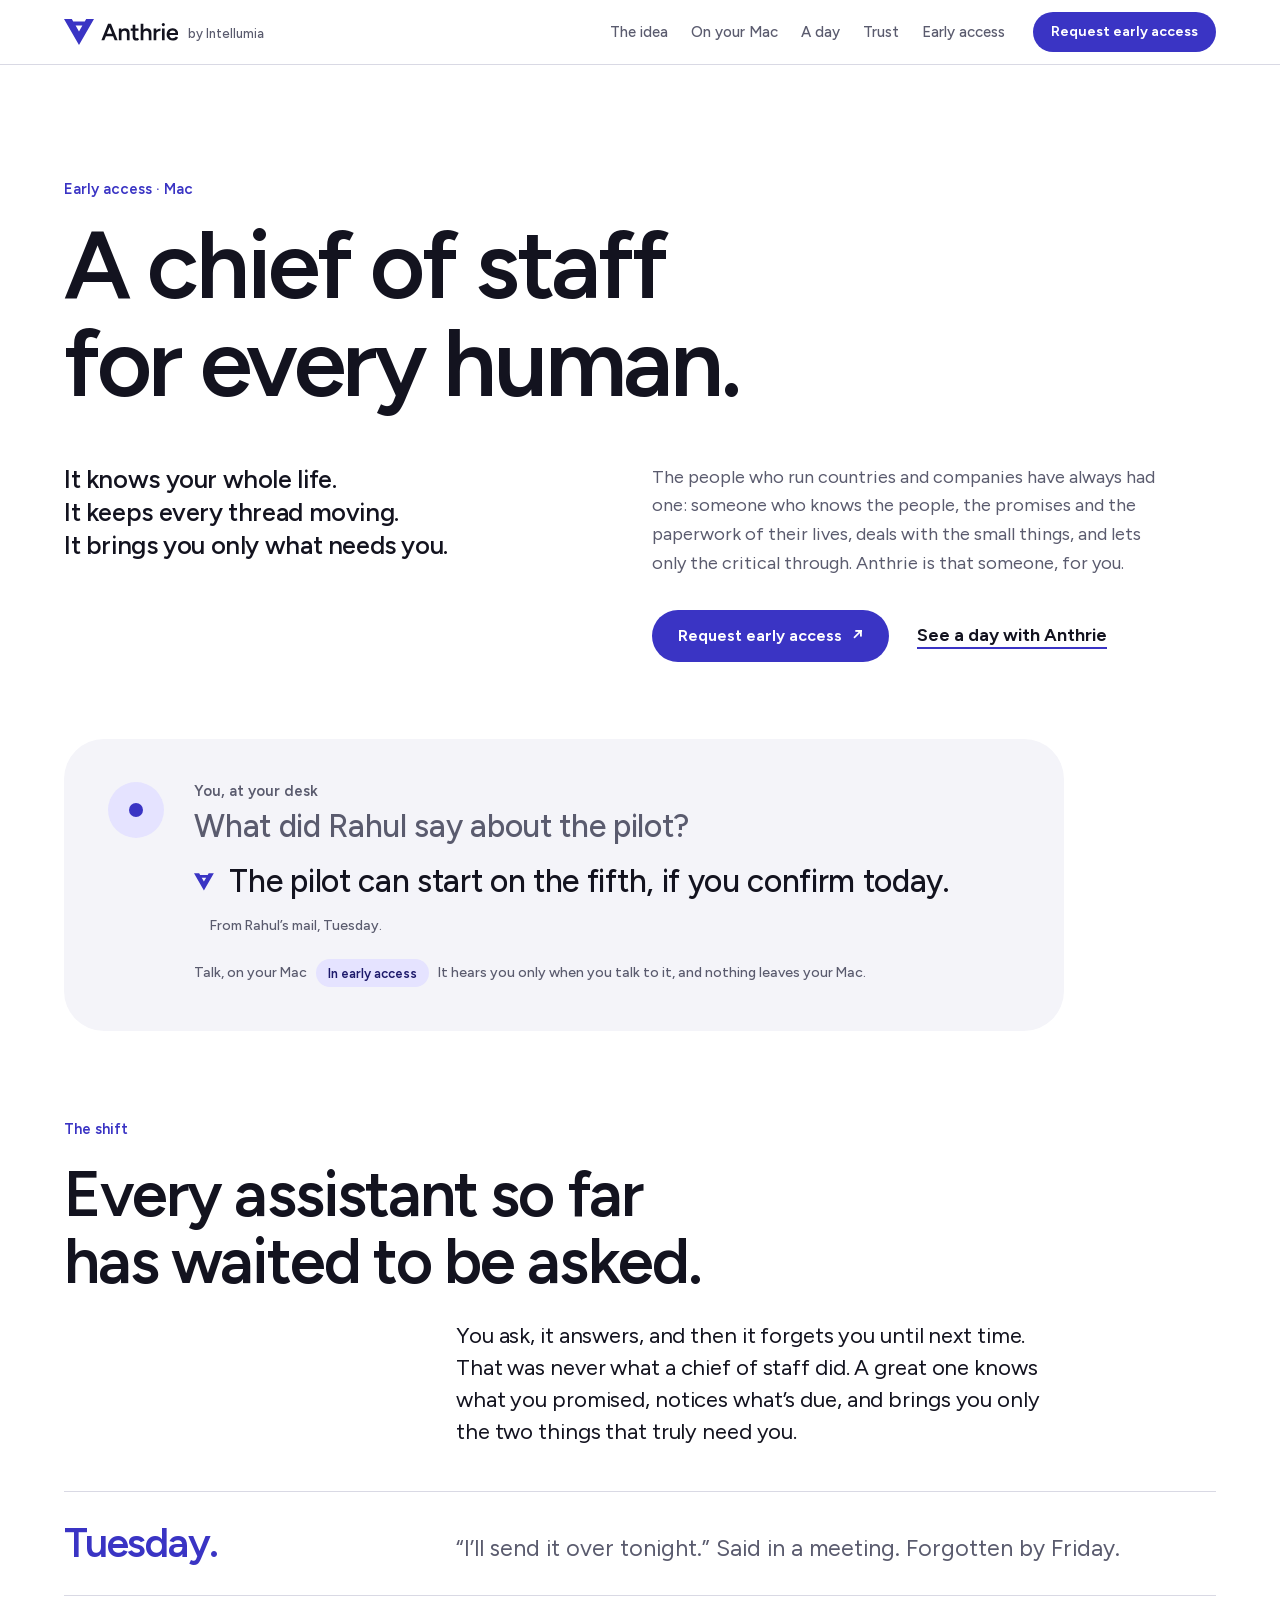
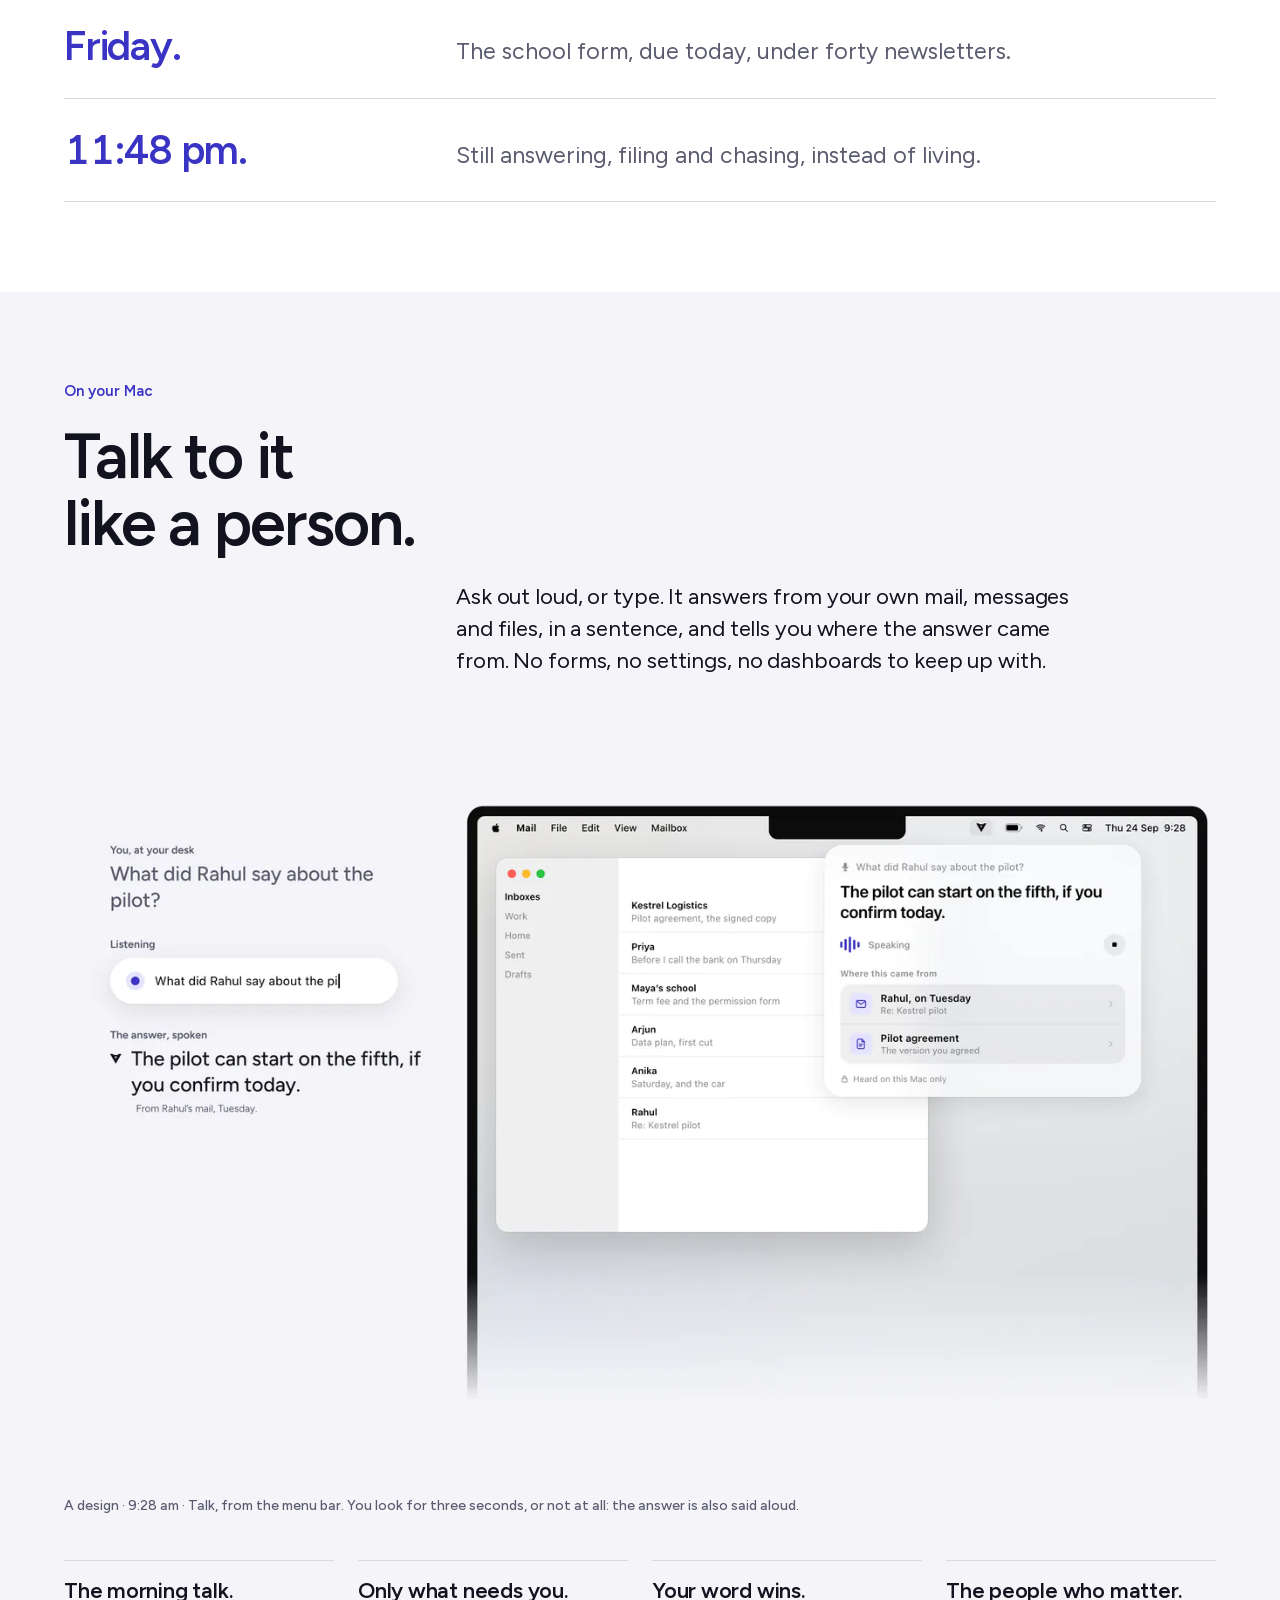
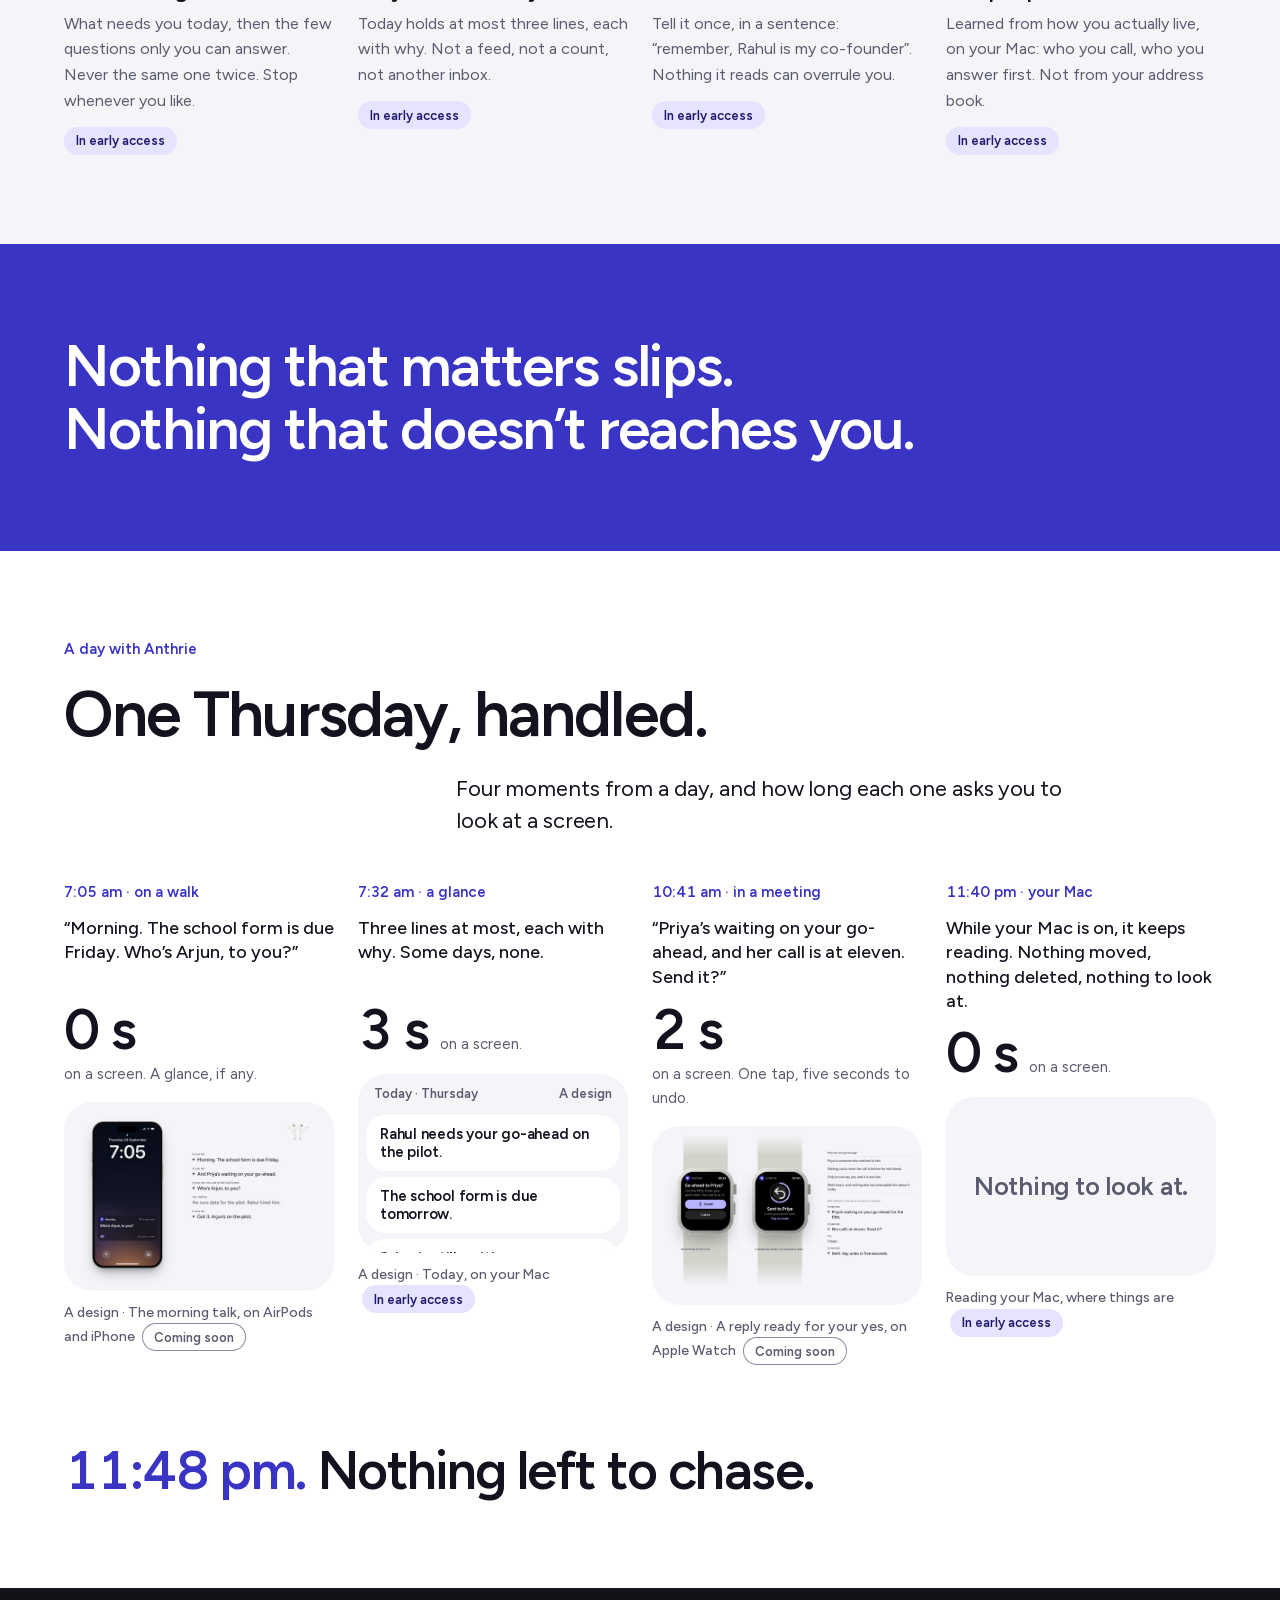
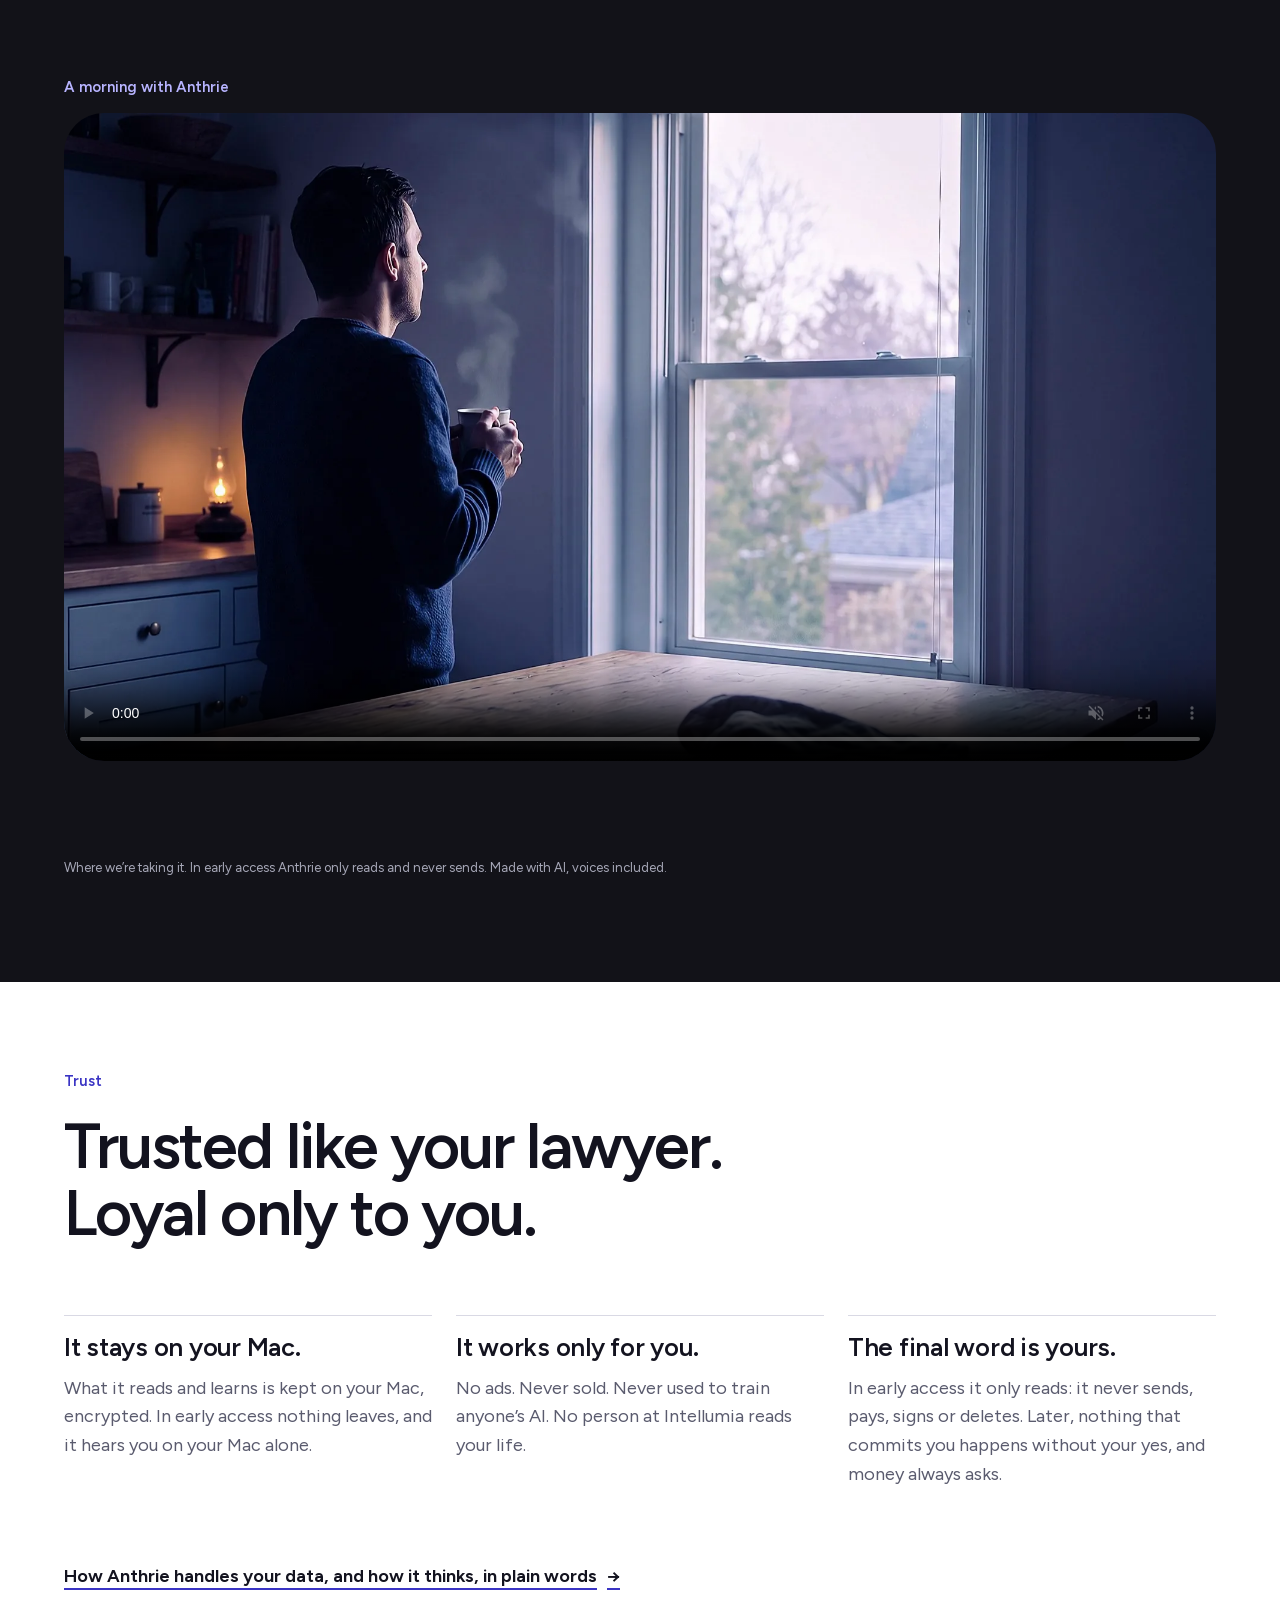
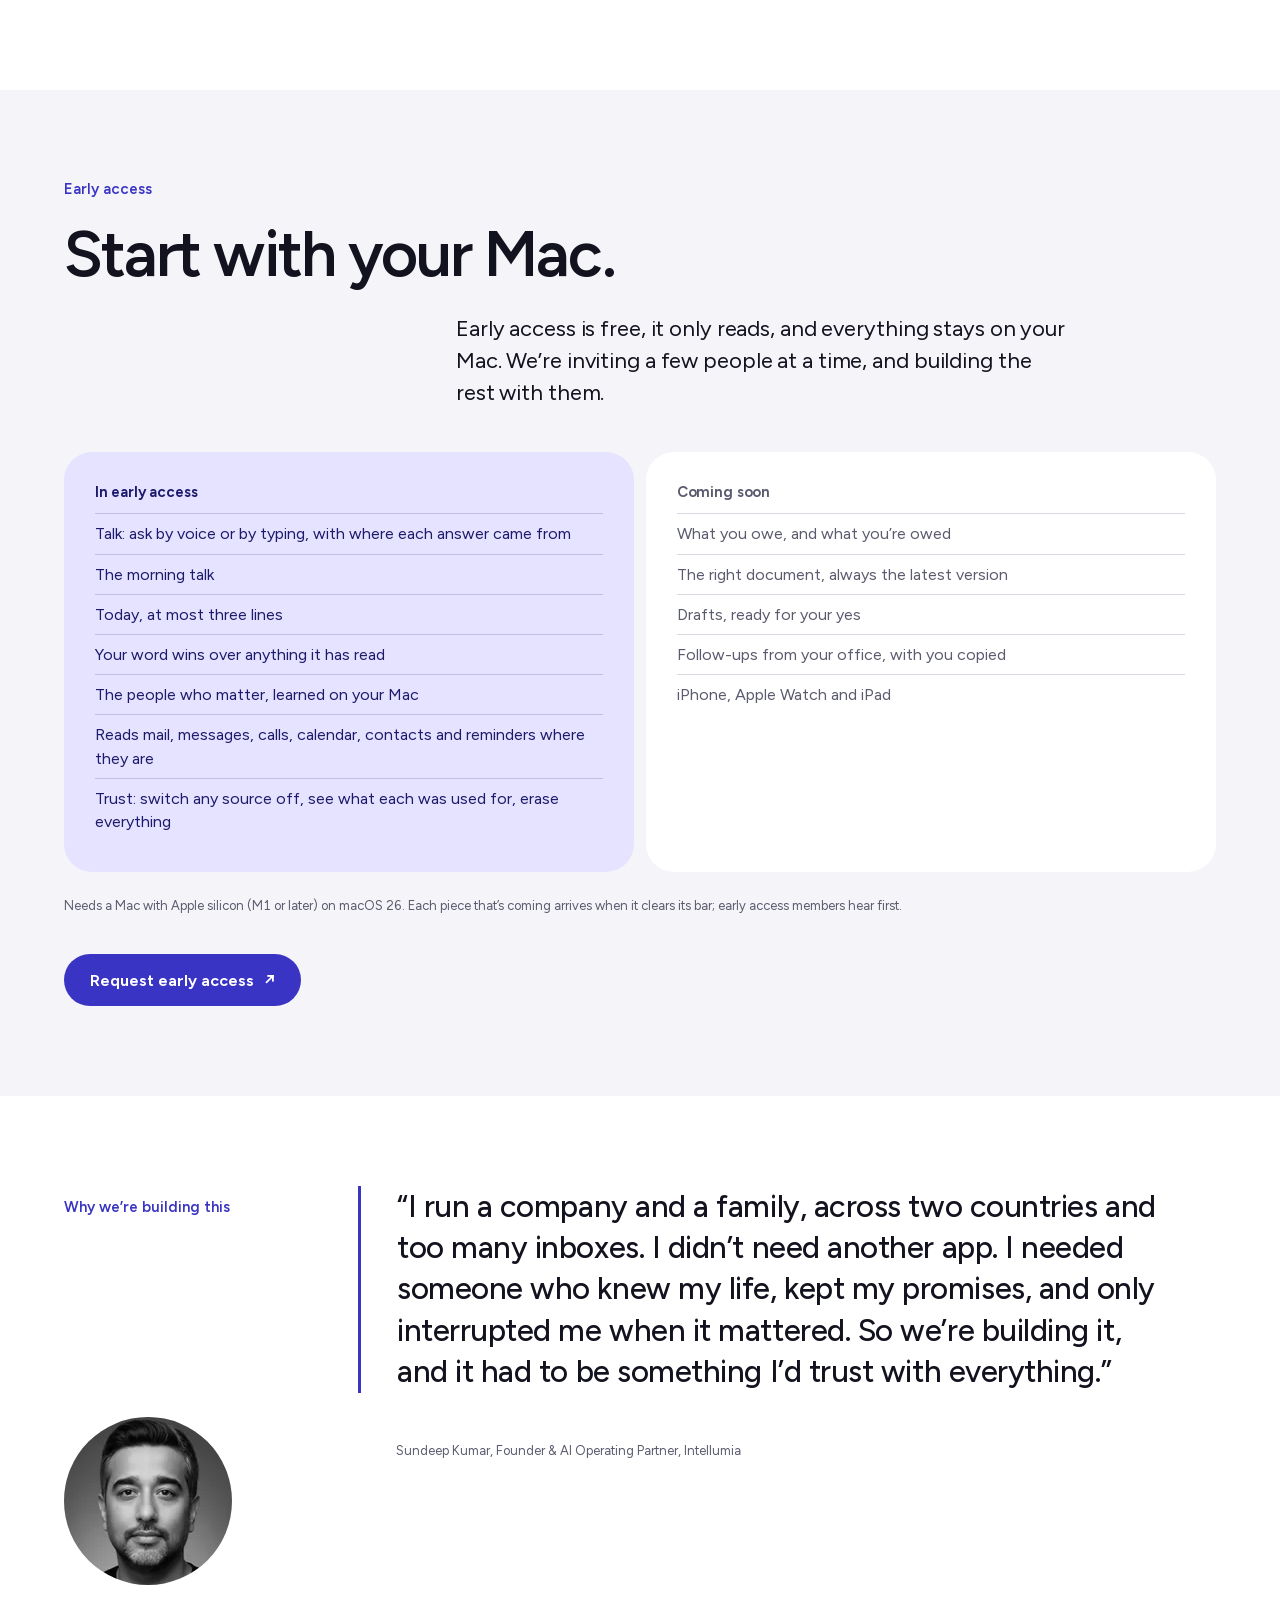
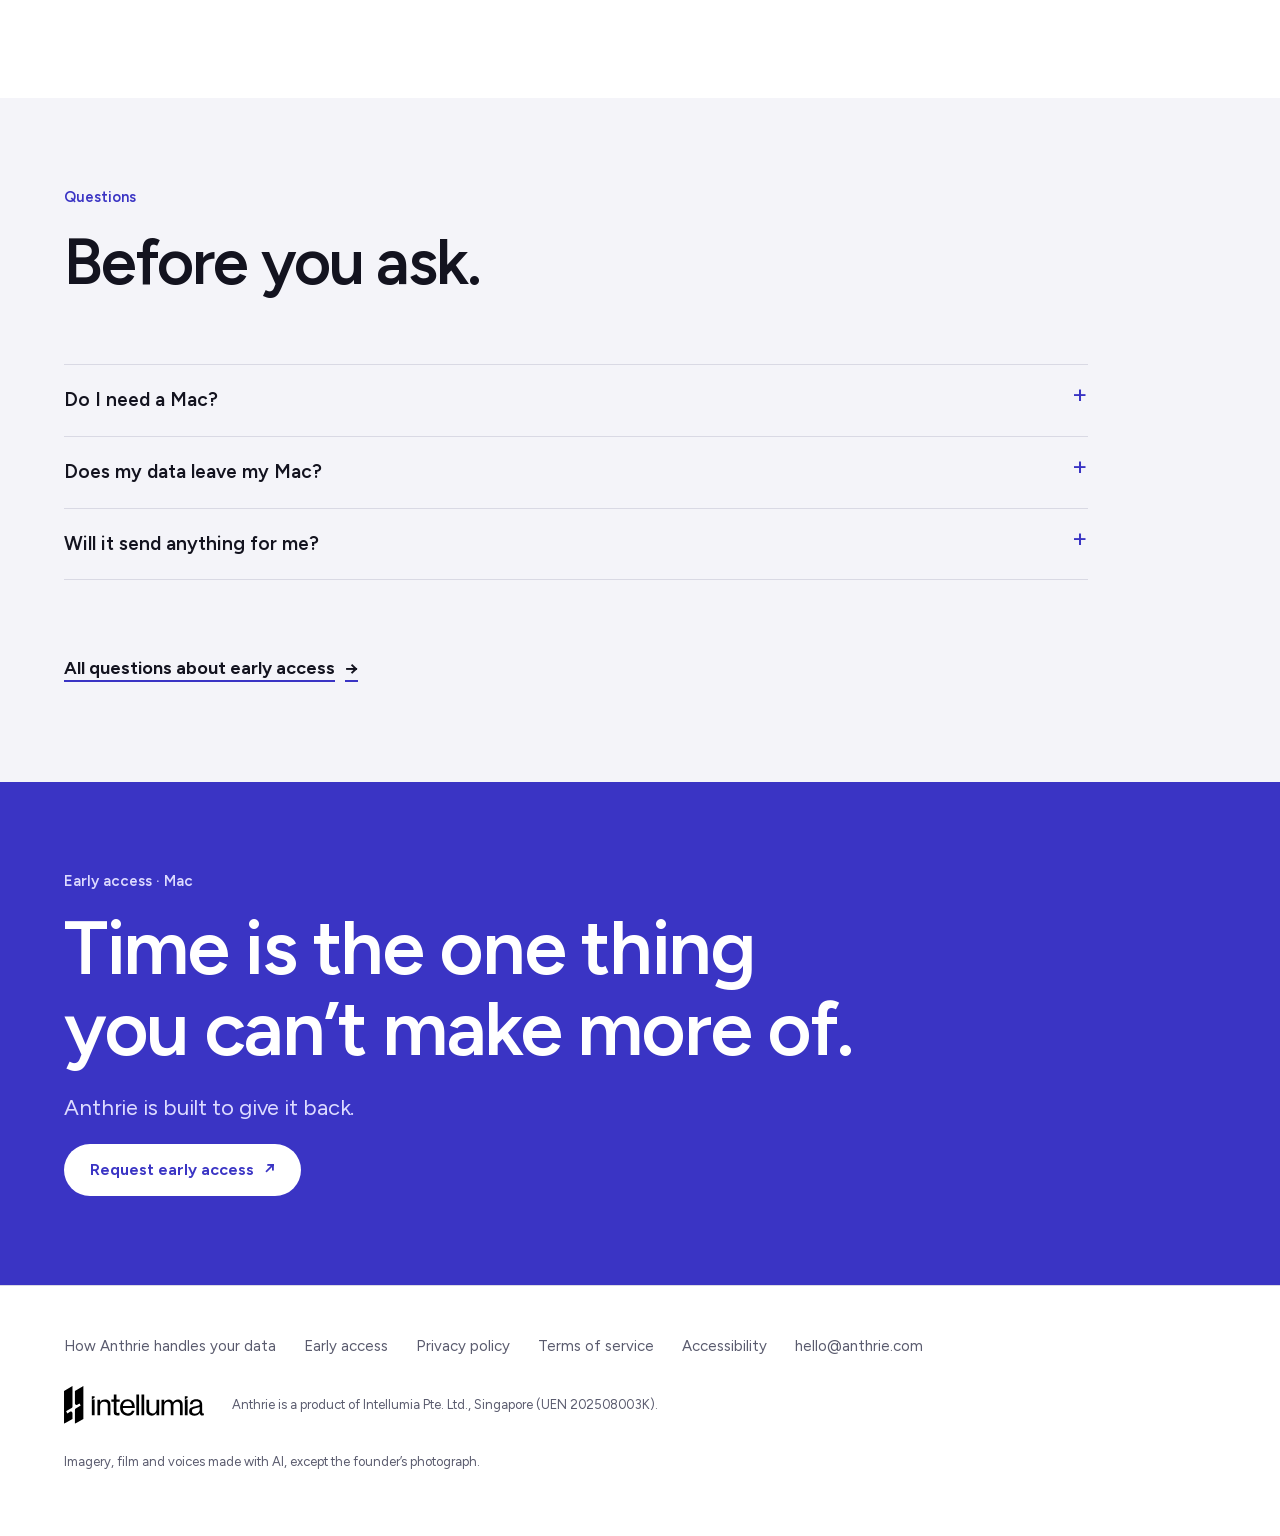
==== commit 32aad49a: "Intellumia's UEN on every page, and Google Workspace named as the email processor. Co-Authored-By: C" ====
--- a/index.html
+++ b/index.html
@@ -272,7 +272,7 @@
     </div>
     <div class="maker">
       <a href="https://intellumia.com" aria-label="Intellumia"><img class="ink-light" src="img/brand/primary-black.svg" alt="Intellumia" width="140" height="38"><img class="ink-dark" src="img/brand/primary-white.svg" alt="Intellumia" width="140" height="38"></a>
-      <p class="fine">Anthrie is a product of Intellumia Pte. Ltd., Singapore.</p>
+      <p class="fine">Anthrie is a product of Intellumia Pte. Ltd., Singapore (UEN 202508003K).</p>
     </div>
     <p class="fine made">Imagery, film and voices made with AI, except the founder’s photograph.</p>
   </div></footer>
